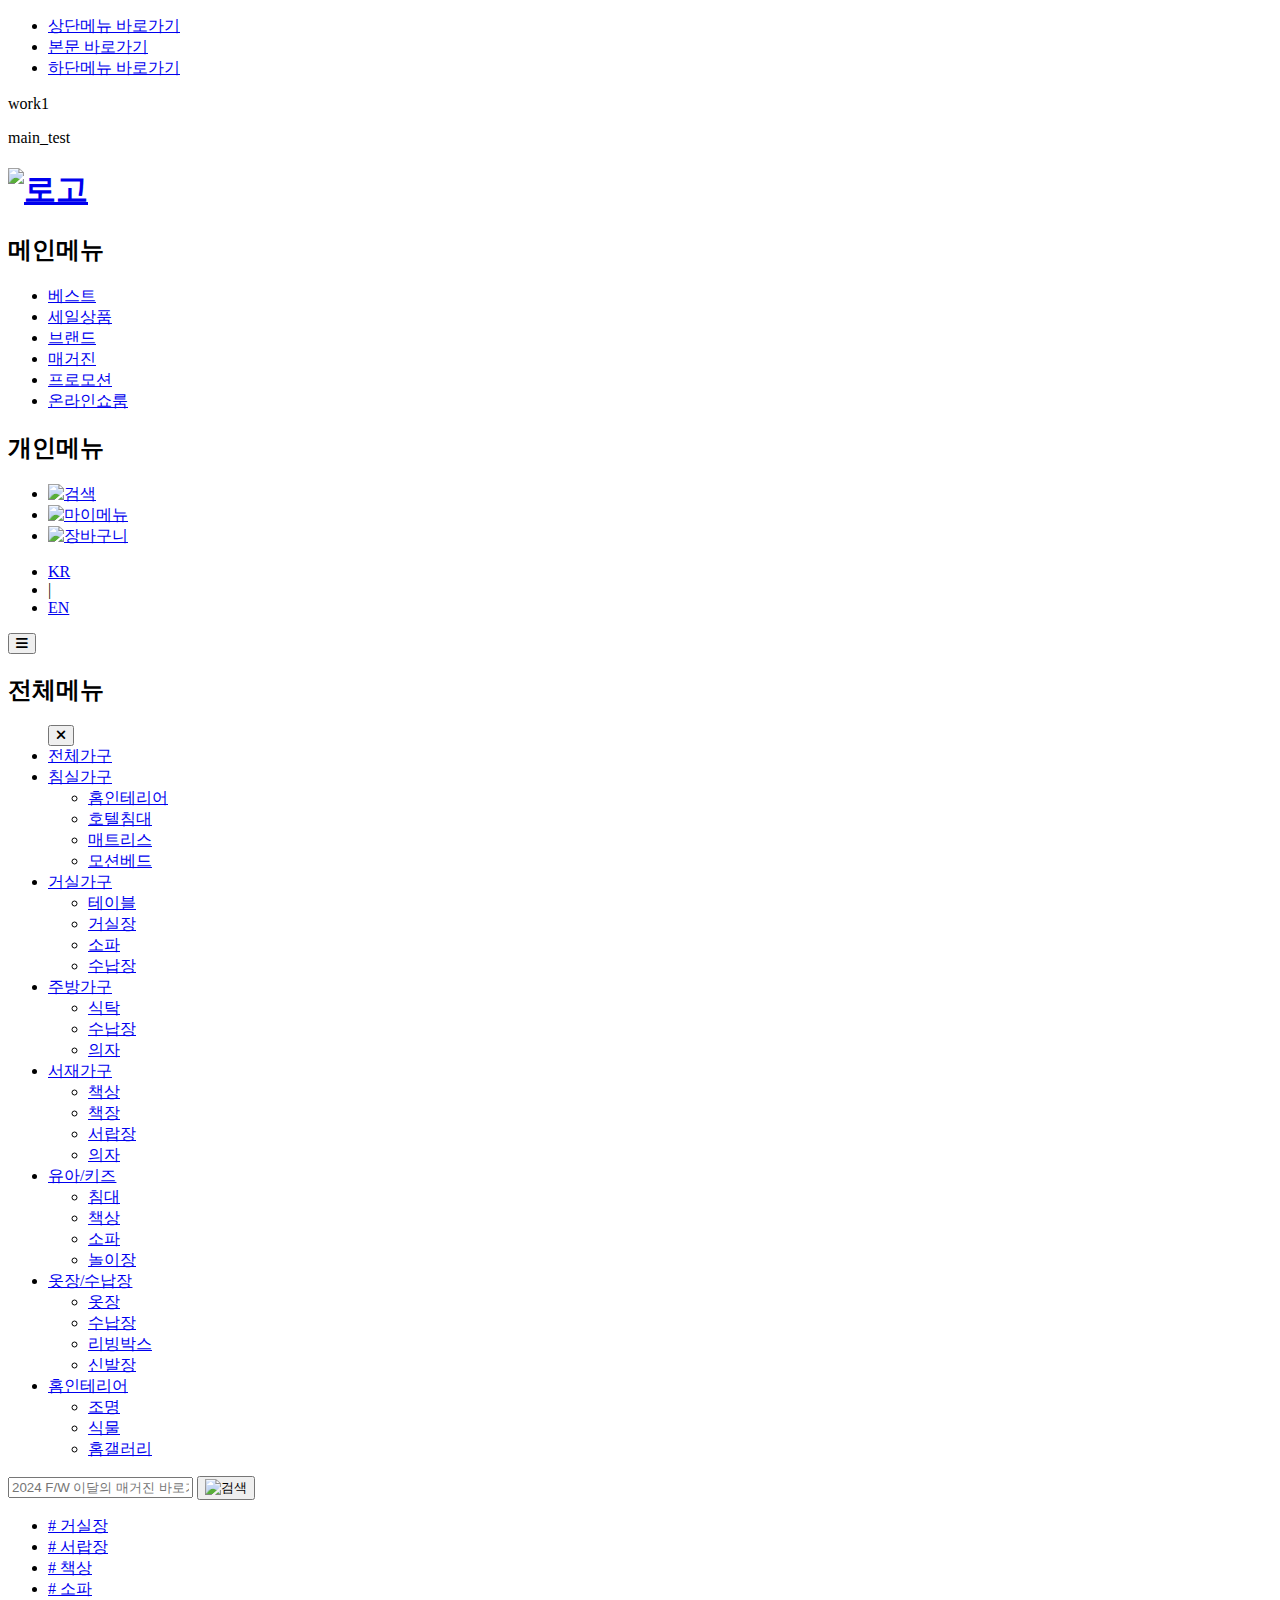
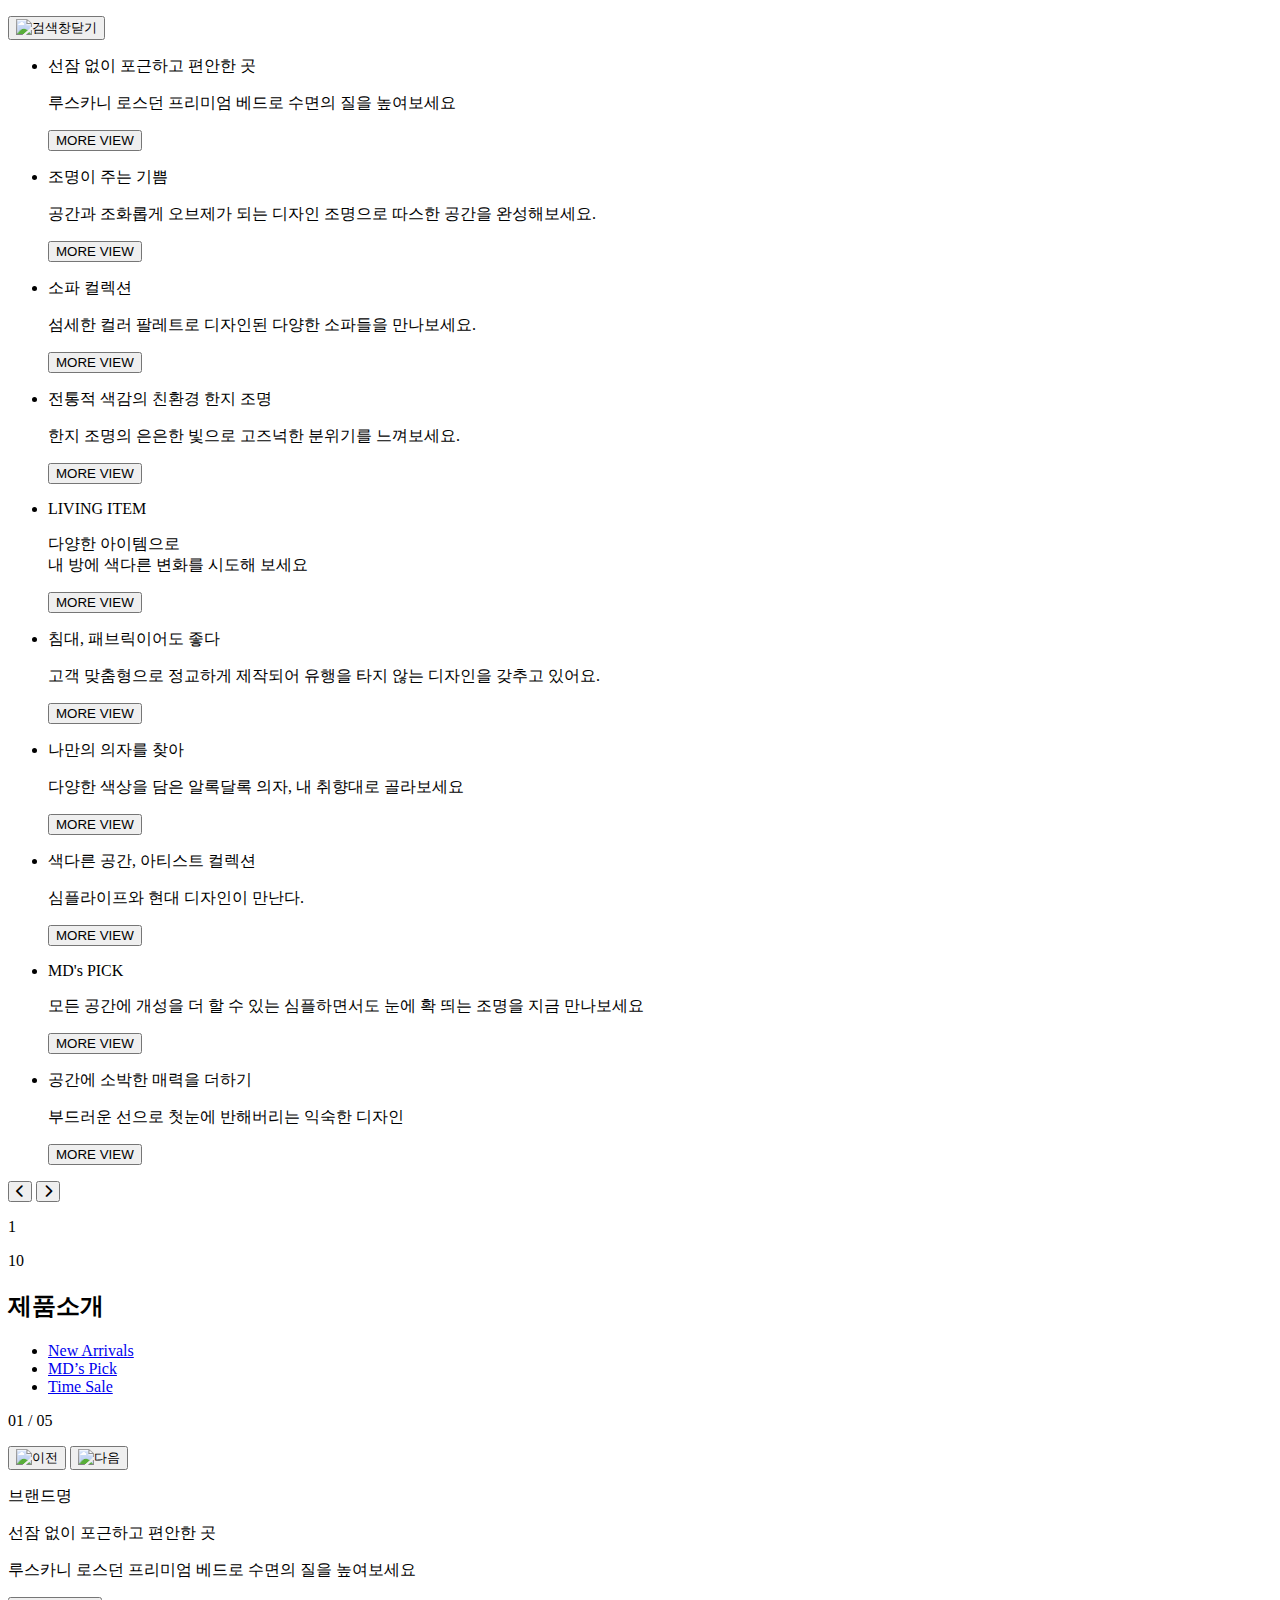
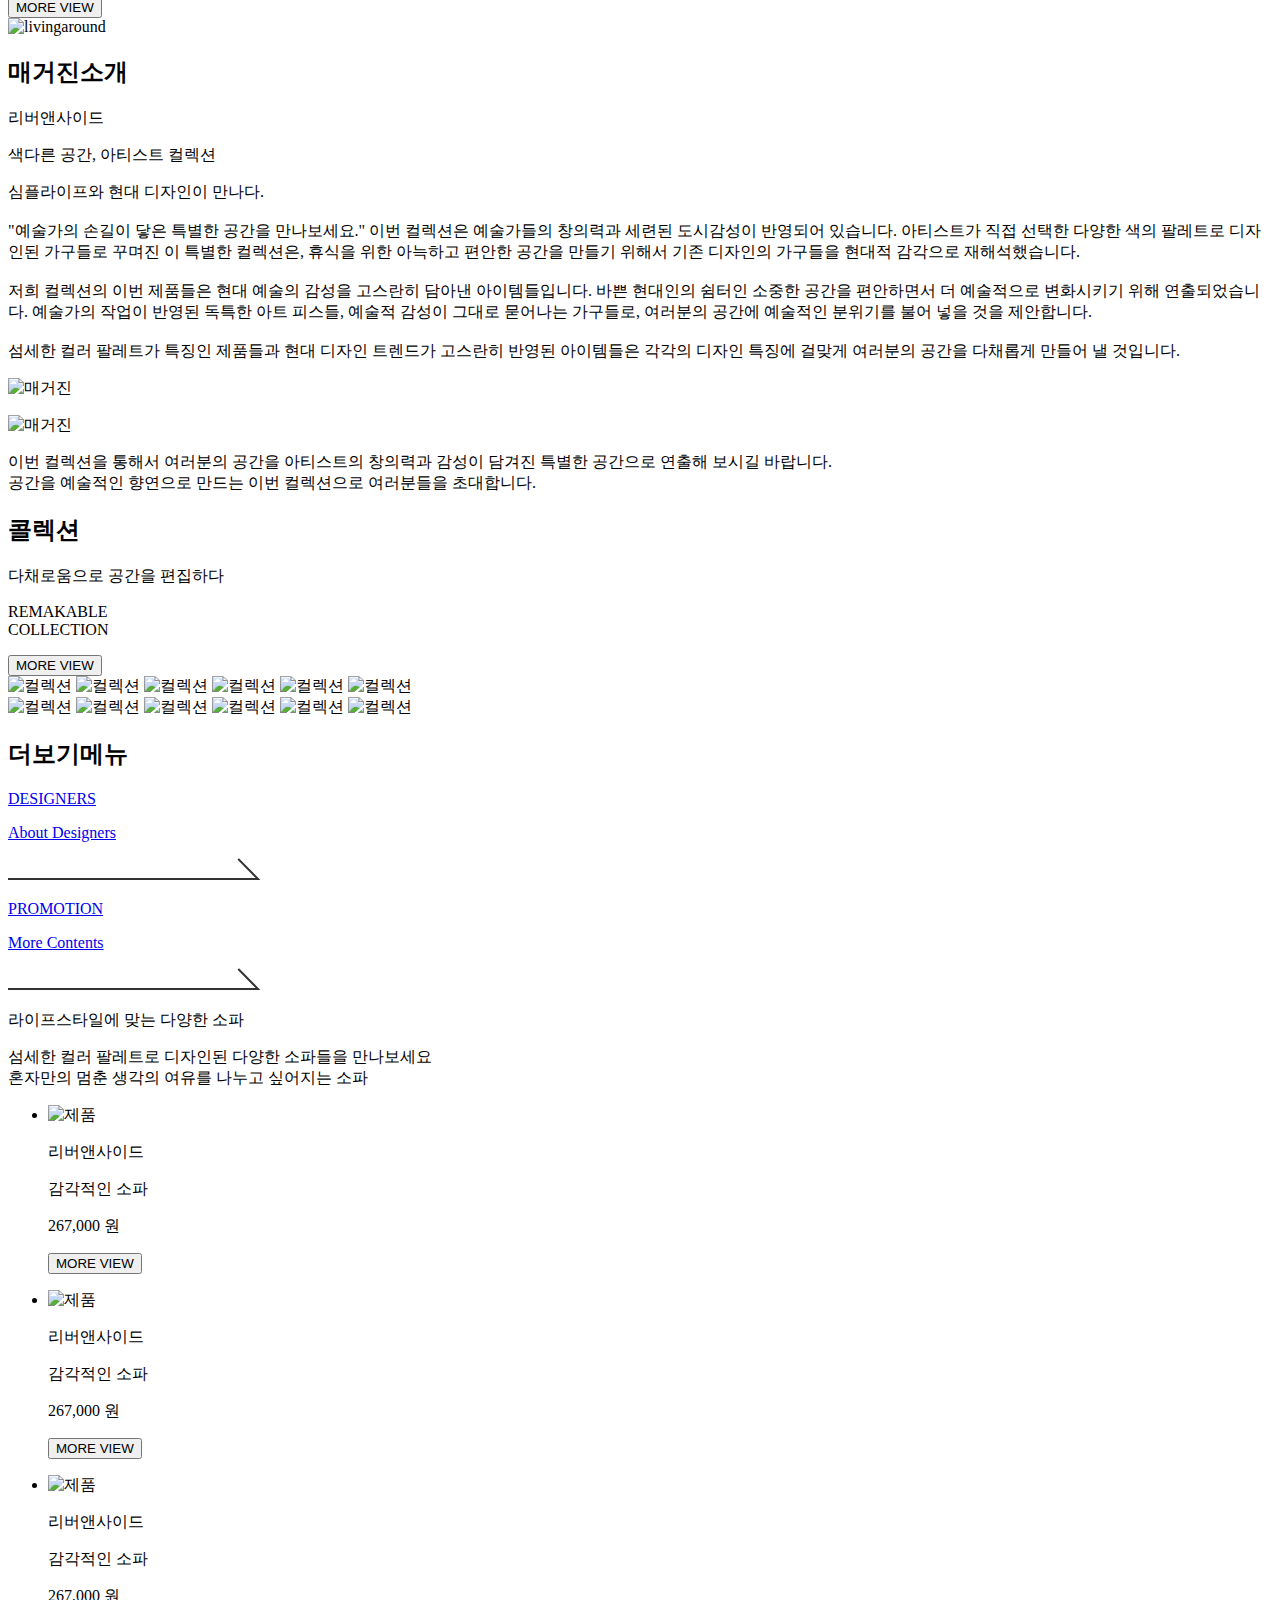
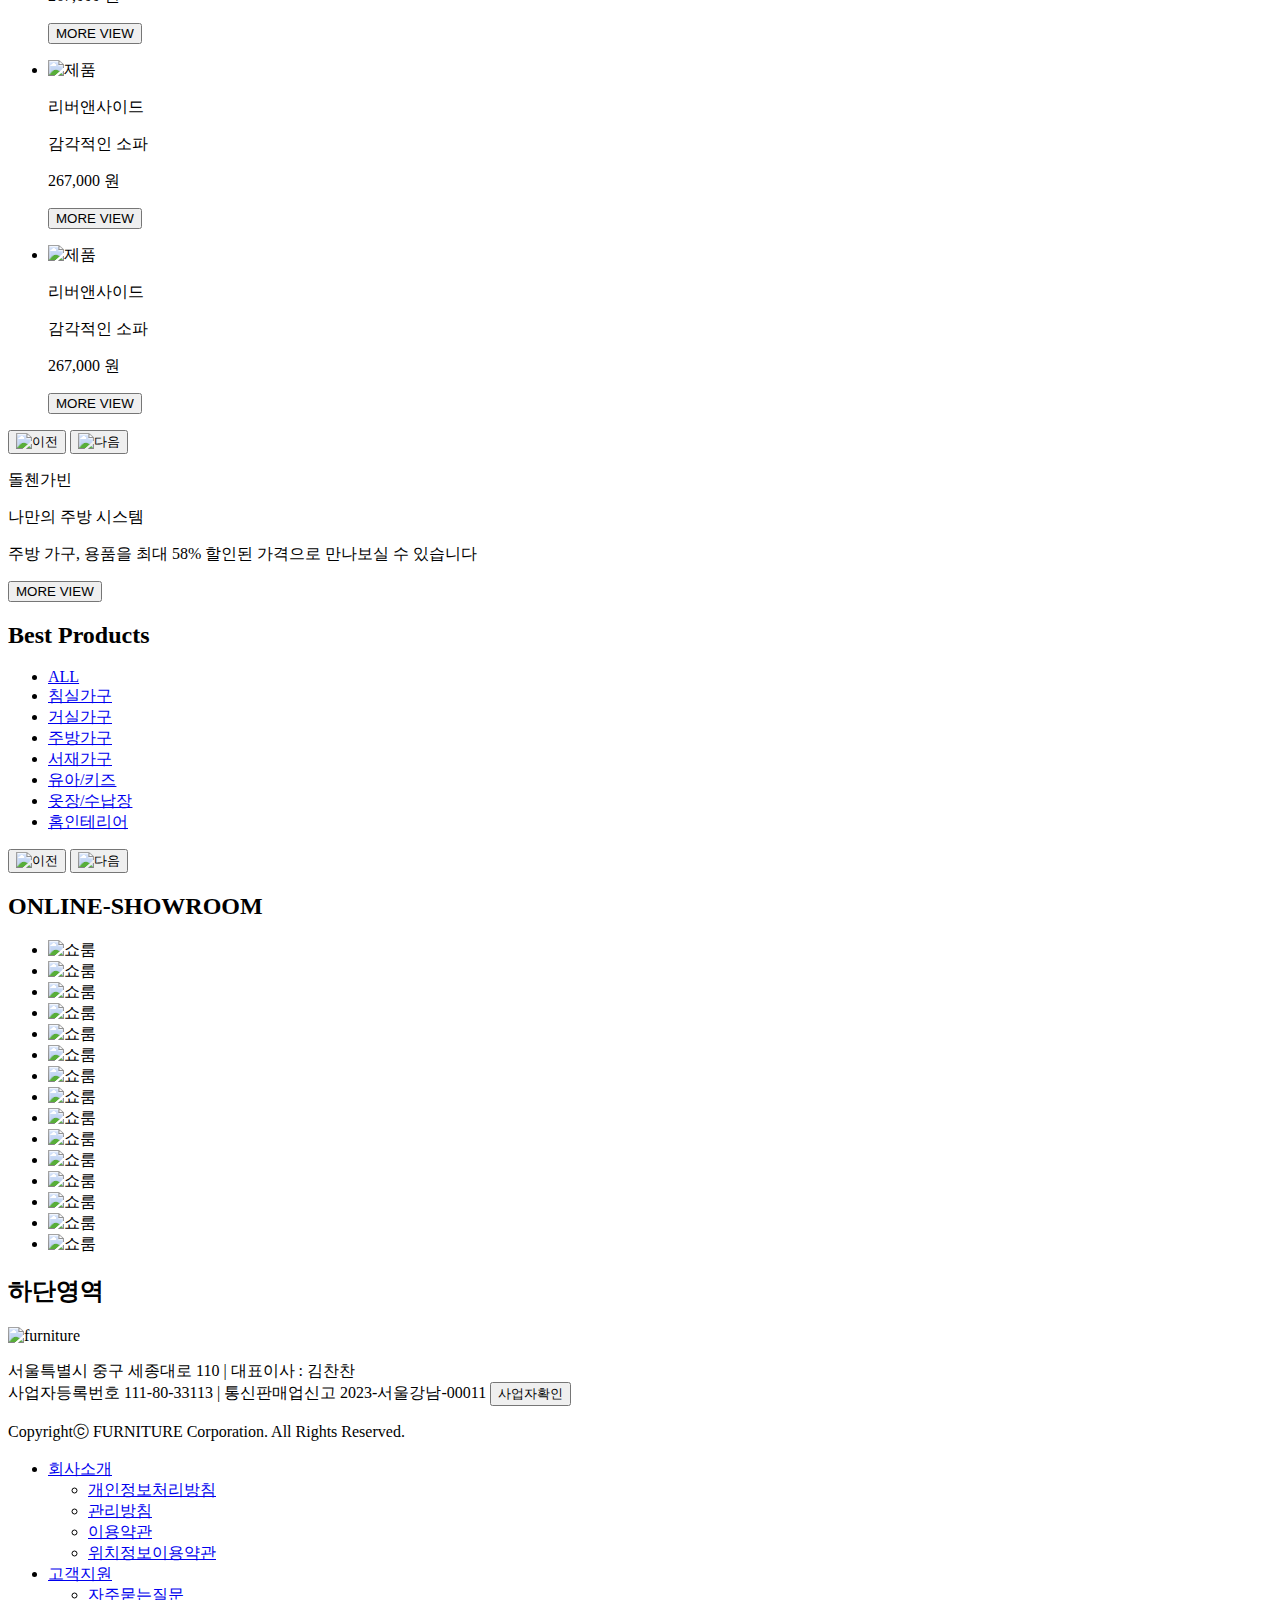
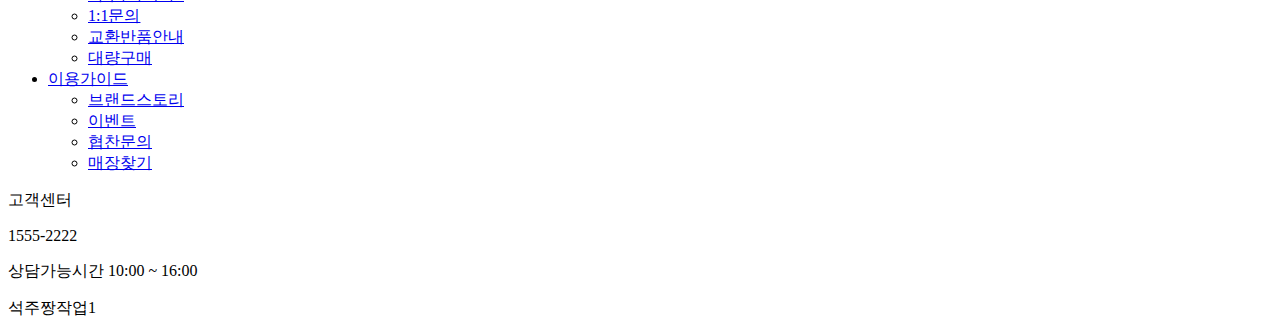
==== index.html @ 94e7807a "merge1" ====
<!DOCTYPE html>
<html lang="ko">
<head>
    <meta charset="UTF-8">
    <meta name="viewport" content="width=device-width, initial-scale=1.0">
    <link rel="stylesheet" href="/furniture/css/reset.css">
    <link rel="stylesheet" href="/furniture/css/common.css">
    <link rel="stylesheet" href="/furniture/css/main.css">
    <link rel='stylesheet' href='https://cdnjs.cloudflare.com/ajax/libs/pretendard/1.3.9/static/pretendard.min.css'/>
    <link rel='stylesheet' href='https://cdnjs.cloudflare.com/ajax/libs/font-awesome/6.4.2/css/all.min.css'/>
    <script src='https://cdnjs.cloudflare.com/ajax/libs/gsap/3.12.4/gsap.min.js'></script>
    <script src='https://cdnjs.cloudflare.com/ajax/libs/gsap/3.12.4/ScrollTrigger.min.js'></script> 
    <!-- gsap scrollTrigger 라이브러리 적용 (cdn.js 검색시 gsap 항목으로 들어가서 검색)-->  
    <script src='https://cdnjs.cloudflare.com/ajax/libs/axios/0.19.2/axios.min.js'></script>
    <!--axios 라이브러리 링크 -->
    <title>furniture</title>
    <script src="/furniture/js/search.js"></script>
    <script src="/furniture/js/nav.js"></script>
    <script src="/furniture/js/visual.js"></script>
    <script src="/furniture/js/contents.js"></script>
    <!-- <script src="/furniture/js/scrollbar.js"></script> -->
    </head>
    <body>
    <!--skipmenu-->
    <ul id="skipmenu_list">
        <li><a class="hidden" href="#">상단메뉴 바로가기</a></li>
        <li><a class="hidden" href="#">본문 바로가기</a></li>
        <li><a class="hidden" href="#">하단메뉴 바로가기</a></li>
    </ul>
    <header>
        <p>work1</p>
        <p>main_test</p>
        <h1><a href="/furniture/index.html"><img src="/furniture/images/logo.png" alt="로고"></a></h1>
        <nav id="mainmenu">
            <h2 class="hidden">메인메뉴</h2>
            <ul id="mainmenu_list">
                <li><a href="/furniture/best/best.html">베스트</a></li>
                <li><a href="#">세일상품</a></li>
                <li><a href="#">브랜드</a></li>
                <li><a href="#">매거진</a></li>
                <li><a href="#">프로모션</a></li>
                <li><a href="#">온라인쇼룸</a></li>
            </ul>
        </nav>
        <nav id="mymenu">
            <h2 class="hidden">개인메뉴</h2>
            <ul id="mymenu_list">
                <li><a href="#" id="search_open_btn"><img src="/furniture/images/icon_search.png" alt="검색"></a></li>
                <li><a href="#"><img src="/furniture/images/icon_my.png" alt="마이메뉴"></a></li>
                <li><a href="#"><img src="/furniture/images/icon_cart.png" alt="장바구니"></a></li>
            </ul>
        </nav>
        <div id="language">
            <ul id="language_list">
                <li><a href="#">KR</a></li>
                <li>|</li>
                <li><a href="#">EN</a></li>
            </ul>
        </div>   
        <button id="menu_btn"><i class="fa-solid fa-bars"></i></button>
        <nav id="item_menu">
            <h2 class="hidden">전체메뉴</h2>
            <ul id="item_menu_list">
                <button id="item_close_btn"><i class="fa-solid fa-xmark"></i></button>
                <li><a href="#">전체가구</a></li>
                <li><a href="#">침실가구</a>
                    <ul class="item_submenu_list">
                        <li><a href="#">홈인테리어</a></li>
                        <li><a href="#">호텔침대</a></li>
                        <li><a href="#">매트리스</a></li>
                        <li><a href="#">모션베드</a></li>
                    </ul>
                </li>
                <li><a href="#">거실가구</a>
                    <ul class="item_submenu_list">
                        <li><a href="#">테이블</a></li>
                        <li><a href="#">거실장</a></li>
                        <li><a href="#">소파</a></li>
                        <li><a href="#">수납장</a></li>

                    </ul>
                </li>
                <li><a href="#">주방가구</a>
                    <ul class="item_submenu_list">
                        <li><a href="#">식탁</a></li>
                        <li><a href="#">수납장</a></li>
                        <li><a href="#">의자</a></li>
                    </ul>
                </li>
                <li><a href="#">서재가구</a>
                    <ul class="item_submenu_list">
                        <li><a href="#">책상</a></li>
                        <li><a href="#">책장</a></li>
                        <li><a href="#">서랍장</a></li>
                        <li><a href="#">의자</a></li>
                    </ul>
                </li>
                <li><a href="#">유아/키즈</a>
                    <ul class="item_submenu_list">
                        <li><a href="#">침대</a></li>
                        <li><a href="#">책상</a></li>
                        <li><a href="#">소파</a></li>
                        <li><a href="#">놀이장</a></li>
                    </ul>
                </li>
                <li><a href="#">옷장/수납장</a>
                    <ul class="item_submenu_list">
                        <li><a href="#">옷장</a></li>
                        <li><a href="#">수납장</a></li>
                        <li><a href="#">리빙박스</a></li>
                        <li><a href="#">신발장</a></li>
                    </ul>
                </li>
                <li><a href="#">홈인테리어</a>
                    <ul class="item_submenu_list">
                        <li><a href="#">조명</a></li>
                        <li><a href="#">식물</a></li>
                        <li><a href="#">홈갤러리</a></li>
                    </ul>
                </li>
            </ul>
        </nav>
        <div id="search">
            <form action="get">
                <input id="search_bar" type="text" placeholder="2024 F/W 이달의 매거진 바로가기">
                <button id="search_btn"><img src="/furniture/images/icon_search.png" alt="검색"></button>
            </form>
            <div id="search_inner">
                <ul id="tag_list">
                    <li><a href="#"># 거실장</a></li>
                    <li><a href="#"># 서랍장</a></li>
                    <li><a href="#"># 책상</a></li>
                    <li><a href="#"># 소파</a></li>
                </ul>
            </div>
            <button id="search_close_btn"><img src="/furniture/images/search_close_btn.png" alt="검색창닫기"></button>
        </div>
    </header>
    <section id="visual">
        <ul id="visual_list">
            <li>
                <p class="visual_title">선잠 없이 포근하고 편안한 곳</p>
                <p class="visual_text">루스카니 로스던 프리미엄 베드로 수면의 질을 높여보세요</p>
                <button class="visual_btn">MORE VIEW</button>
            </li>
            <li>
                <p class="visual_title">조명이 주는 기쁨</p>
                <p class="visual_text">공간과 조화롭게 오브제가 되는 디자인 조명으로 따스한 공간을 완성해보세요.</p>
                <button class="visual_btn">MORE VIEW</button>
            </li>
            <li>
                <p class="visual_title">소파 컬렉션</p>
                <p class="visual_text">섬세한 컬러 팔레트로 디자인된 다양한 소파들을 만나보세요.</p>
                <button class="visual_btn">MORE VIEW</button>
            </li>
            <li>
                <p class="visual_title">전통적 색감의 친환경 한지 조명</p>
                <p class="visual_text">한지 조명의 은은한 빛으로 고즈넉한 분위기를 느껴보세요.</p>
                <button class="visual_btn">MORE VIEW</button>
            </li>
            <li>
                <p class="visual_title">LIVING ITEM</p>
                <p class="visual_text">다양한 아이템으로<br>
                    내 방에 색다른 변화를 시도해 보세요</p>
                <button class="visual_btn">MORE VIEW</button>
            </li>
            <li>
                <p class="visual_title">침대, 패브릭이어도 좋다</p>
                <p class="visual_text">고객 맞춤형으로 정교하게 제작되어 
                    유행을 타지 않는 디자인을 갖추고 있어요.</p>
                <button class="visual_btn">MORE VIEW</button>
            </li>
            <li>
                <p class="visual_title">나만의 의자를 찾아</p>
                <p class="visual_text">다양한 색상을 담은 알록달록 의자,
                    내 취향대로 골라보세요</p>
                <button class="visual_btn">MORE VIEW</button>
            </li>
            <li>
                <p class="visual_title">색다른 공간, 아티스트 컬렉션
                </p>
                <p class="visual_text">심플라이프와 현대 디자인이 만난다. </p>
                <button class="visual_btn">MORE VIEW</button>
            </li>
            <li>
                <p class="visual_title">MD's PICK</p>
                <p class="visual_text">모든 공간에 개성을 더  할 수 있는 심플하면서도 
                    눈에 확 띄는 조명을 지금 만나보세요</p>
                <button class="visual_btn">MORE VIEW</button>
            </li>
            <li>
                <p class="visual_title">공간에 소박한 매력을 더하기</p>
                <p class="visual_text">부드러운 선으로 첫눈에 반해버리는 익숙한 디자인</p>
                <button class="visual_btn">MORE VIEW</button>
            </li>
        </ul>
        <button id="visual_prev_btn"><i class="fa-solid fa-chevron-left"></i></button>
        <button id="visual_next_btn"><i class="fa-solid fa-chevron-right"></i></button>
        <div id="visual_bar"><p id="visual_first_index">1</p><span></span>
            <p id="visual_last_index">10</p></div>
    </section>
    <section id="intro">
        <h2 class="hidden">제품소개</h2>
        <div id="intro_tabmenu_wrap">
            <ul id="intro_tabmenu_list">
              <li class="selected"><a href="#">New Arrivals</a></li>
              <li><a href="#">MD’s Pick</a></li>
              <li><a href="#">Time Sale</a></li>
            </ul>
        </div>
        <div id="intro_panel_wrap">
            <div id="intro_data"><!--데이터불러옴-->
            </div>          
              <p id="intro_index"><span id="intro_current_index">01</span> / 05</p>
              <button id="intro_prev_btn"><img src="/furniture/images/intro_prev_btn.png" alt="이전"></button>
              <button id="intro_next_btn">
                <img src="/furniture/images/intro_next_btn.png" alt="다음">
              </button>
            </div>
    </section>
    <section id="banner_00">
        <p class="banner_brand" id="banner_00_brand">브랜드명</p>
        <p class="banner_title" id="banner_00_title">선잠 없이 포근하고 편안한 곳</p>
        <p class="banner_text" id="banner_00_text">루스카니 로스던 프리미엄 베드로 수면의 질을 높여보세요</p>
        <button id="banner_00_btn">MORE VIEW</button>
    </section>
    <section id="banner_01">
        <img src="/furniture/images/banner_01_logo.png" alt="livingaround">
    </section>
    <section id="magazine">
        <h2 class="hidden">매거진소개</h2>
        <div id="magazine_text_wrap">
            <p id="magazine_brand">리버앤사이드</p>
                <p id="magazine_title">
                   <span></span><span>색</span><span>다</span><span>른</span><span> </span><span>공</span><span>간</span><span>,</span><span> </span><span>아</span><span>티</span><span>스</span><span>트</span><span> </span><span>컬</span><span>렉</span><span>션</span>
                </p>
                <p id="magazine_text">
                    <span></span><span>심</span><span>플</span><span>라</span><span>이</span><span>프</span><span>와</span><span> </span><span>현</span><span>대</span><span> </span><span>디</span><span>자</span><span>인</span><span>이</span><span> </span><span>만</span><span>나</span><span>다</span><span>.</span>
                <br><br>
                <span>"</span><span>예</span><span>술</span><span>가</span><span>의</span><span> </span><span>손</span><span>길</span><span>이</span><span> </span><span>닿</span><span>은</span><span> </span><span>특</span><span>별</span><span>한</span><span> </span><span>공</span><span>간</span><span>을</span><span> </span><span>만</span><span>나</span><span>보</span><span>세</span><span>요</span><span>.</span><span>"</span><span> </span><span>이</span><span>번</span><span> </span><span>컬</span><span>렉</span><span>션</span><span>은</span><span> </span><span>예</span><span>술</span><span>가</span><span>들</span><span>의</span><span> </span><span>창</span><span>의</span><span>력</span><span>과</span><span> </span><span>세</span><span>련</span><span>된</span><span> </span><span>도</span><span>시</span><span>감</span><span>성</span><span>이</span><span> </span><span>반</span><span>영</span><span>되</span><span>어</span><span> </span><span>있</span><span>습</span><span>니</span><span>다</span><span>.</span>
                <span>아</span><span>티</span><span>스</span><span>트</span><span>가</span><span> </span><span>직</span><span>접</span><span> </span><span>선</span><span>택</span><span>한</span><span> </span><span>다</span><span>양</span><span>한</span><span> </span><span>색</span><span>의</span><span> </span><span>팔</span><span>레</span><span>트</span><span>로</span><span> </span><span>디</span><span>자</span><span>인</span><span>된</span><span> </span><span>가</span><span>구</span><span>들</span><span>로</span><span> </span><span>꾸</span><span>며</span><span>진</span><span> </span><span>이</span><span> </span><span>특</span><span>별</span><span>한</span><span> </span><span>컬</span><span>렉</span><span>션</span><span>은</span><span>,</span><span> </span><span>휴</span><span>식</span><span>을</span><span> </span><span>위</span><span>한</span><span> </span><span>아</span><span>늑</span><span>하</span><span>고</span><span> </span><span>편</span><span>안</span><span>한</span><span> </span><span>공</span><span>간</span><span>을</span><span> </span><span>만</span><span>들</span><span>기</span><span> </span><span>위</span><span>해</span><span>서</span><span> </span><span>기</span><span>존</span><span> </span><span>디</span><span>자</span><span>인</span><span>의</span><span> </span><span>가</span><span>구</span><span>들</span><span>을</span><span> </span><span>현</span><span>대</span><span>적</span><span> </span><span>감</span><span>각</span><span>으</span><span>로</span><span> </span><span>재</span><span>해</span><span>석</span><span>했</span><span>습</span><span>니</span><span>다</span><span>.</span>
                <br><br>
                <span>저</span><span>희</span><span> </span><span>컬</span><span>렉</span><span>션</span><span>의</span><span> </span><span>이</span><span>번</span><span> </span><span>제</span><span>품</span><span>들</span><span>은</span><span> </span><span>현</span><span>대</span><span> </span><span>예</span><span>술</span><span>의</span><span> </span><span>감</span><span>성</span><span>을</span><span> </span><span>고</span><span>스</span><span>란</span><span>히</span><span> </span><span>담</span><span>아</span><span>낸</span><span> </span><span>아</span><span>이</span><span>템</span><span>들</span><span>입</span><span>니</span><span>다</span><span>.</span><span> </span><span>바</span><span>쁜</span><span> </span><span>현</span><span>대</span><span>인</span><span>의</span><span> </span><span>쉼</span><span>터</span><span>인</span><span> </span><span>소</span><span>중</span><span>한</span><span> </span><span>공</span><span>간</span><span>을</span><span> </span><span>편</span><span>안</span><span>하</span><span>면</span><span>서</span><span> </span><span>더</span><span> </span><span>예</span><span>술</span><span>적</span><span>으</span><span>로</span><span> </span><span>변</span><span>화</span><span>시</span><span>키</span><span>기</span><span> </span><span>위</span><span>해</span><span> </span><span>연</span><span>출</span><span>되</span><span>었</span><span>습</span><span>니</span><span>다</span><span>.</span><span> </span><span>예</span><span>술</span><span>가</span><span>의</span><span> </span><span>작</span><span>업</span><span>이</span><span> </span><span>반</span><span>영</span><span>된</span><span> </span><span>독</span><span>특</span><span>한</span><span> </span><span>아</span><span>트</span><span> </span><span>피</span><span>스</span><span>들</span><span>,</span><span>
                </span<span>예</span><span>술</span><span>적</span><span> </span><span>감</span><span>성</span><span>이</span><span> </span><span>그</span><span>대</span><span>로</span><span> </span><span>묻</span><span>어</span><span>나</span><span>는</span><span> </span><span>가</span><span>구</span><span>들</span><span>로</span><span>,</span><span> </span><span>여</span><span>러</span><span>분</span><span>의</span><span> </span><span>공</span><span>간</span><span>에</span><span> </span><span>예</span><span>술</span><span>적</span><span>인</span><span> </span><span>분</span><span>위</span><span>기</span><span>를</span><span> </span><span>불</span><span>어</span><span> </span><span>넣</span><span>을</span><span> </span><span>것</span><span>을</span><span> </span><span>제</span><span>안</span><span>합</span><span>니</span><span>다</span><span>.</span>
                <br><br>
                <span>섬</span><span>세</span><span>한</span><span> </span><span>컬</span><span>러</span><span> </span><span>팔</span><span>레</span><span>트</span><span>가</span><span> </span><span>특</span><span>징</span><span>인</span><span> </span><span>제</span><span>품</span><span>들</span><span>과</span><span> </span><span>현</span><span>대</span><span> </span><span>디</span><span>자</span><span>인</span><span> </span><span>트</span><span>렌</span><span>드</span><span>가</span><span> </span><span>고</span><span>스</span><span>란</span><span>히</span><span> </span><span>반</span><span>영</span><span>된</span><span> </span><span>아</span><span>이</span><span>템</span><span>들</span><span>은</span><span> </span>
                <span>각</span><span>각</span><span>의</span><span> </span><span>디</span><span>자</span><span>인</span><span> </span><span>특</span><span>징</span><span>에</span><span> </span><span>걸</span><span>맞</span><span>게</span><span> </span><span>여</span><span>러</span><span>분</span><span>의</span><span> </span><span>공</span><span>간</span><span>을</span><span> </span><span>다</span><span>채</span><span>롭</span><span>게</span><span> </span><span>만</span><span>들</span><span>어</span><span> </span><span>낼</span><span> </span><span>것</span><span>입</span><span>니</span><span>다</span><span>.</span>

                </p>
        </div>        
        <p id="magazine_img_00"><img src="/furniture/images/magazine_00.jpg" alt="매거진"></p>
        <p id="magazine_img_01"><img src="/furniture/images/magazine_01.jpg" alt="매거진"></p>
        <p id="magazine_comment">이번 컬렉션을 통해서 여러분의 공간을 아티스트의 창의력과 감성이 담겨진 특별한 공간으로 연출해 보시길 바랍니다. <br>
            공간을 예술적인 향연으로 만드는 이번 컬렉션으로 여러분들을 초대합니다.</p>

    </section>
    <section id="collection">
        <h2 class="hidden">콜렉션</h2>
        <!-- <div id="collection_text"> -->
            <p class="banner_brand">다채로움으로 공간을 편집하다</p>
            <p class="collection_title">REMAKABLE<br>COLLECTION</p>
            <button class="visual_btn">MORE VIEW</button>
        <!-- </div> -->
        <div id="collection_inner">
            <div id="collection_img_left" class="collection_img">
                <img src="/furniture/images/collection_00.jpg" alt="컬렉션">
                <img src="/furniture/images/collection_01.jpg" alt="컬렉션">
                <img src="/furniture/images/collection_02.jpg" alt="컬렉션">
                <img src="/furniture/images/collection_00.jpg" alt="컬렉션">
                <img src="/furniture/images/collection_01.jpg" alt="컬렉션">
                <img src="/furniture/images/collection_02.jpg" alt="컬렉션">
            </div>
            <div id="collection_img_right" class="collection_img">
                <img src="/furniture/images/collection_03.jpg" alt="컬렉션">
                <img src="/furniture/images/collection_04.jpg" alt="컬렉션">
                <img src="/furniture/images/collection_05.jpg" alt="컬렉션">
                <img src="/furniture/images/collection_03.jpg" alt="컬렉션">
                <img src="/furniture/images/collection_04.jpg" alt="컬렉션">
                <img src="/furniture/images/collection_05.jpg" alt="컬렉션">
    
            </div>
        </div> 
    </section>
    <section id="designer">
        <h2 class="hidden">더보기메뉴</h2>
        <div class="designer_inner"><a href="#">
            <p class="designer_text">DESIGNERS</p>
            <p class="designer_title">About Designers</p>
            <svg class="desinger_arrow" xmlns="http://www.w3.org/2000/svg" width="253" height="22" viewBox="0 0 253 22" fill="none">
                <path d="M0 21H250L230.277 1" stroke="#333333" stroke-width="2"/>
                </svg>
            </a>
        </div>
        <div class="designer_inner"><a href="#">
            <p class="designer_text">PROMOTION</p>
            <p class="designer_title">More Contents</p>
            <svg class="desinger_arrow" xmlns="http://www.w3.org/2000/svg" width="253" height="22" viewBox="0 0 253 22" fill="none">
                <path d="M0 21H250L230.277 1" stroke="#333333" stroke-width="2"/>
                </svg>
            </a>
        </div>

    </section>
    <section id="sofa">
        <div id="sofa_banner">
            <p id="sofa_banner_title">라이프스타일에 맞는 다양한 소파</p>
            <p id="sofa_banner_text">섬세한 컬러 팔레트로 디자인된 다양한 소파들을 만나보세요<br>
                혼자만의 멈춘 생각의 여유를 나누고 싶어지는 소파</p>
        </div>
        <div id="sofa_inner">
            <div id="sofa_img_wrap">
                <ul id="sofa_img_list">
                    <li>
                        <p class="sofa_img"><img src="/furniture/images/sofa_00.png" alt="제품"></p>
                        <p class="sofa_brand">리버앤사이드</p>
                        <p class="sofa_name">감각적인 소파</p>
                        <p class="sofa_price">267,000 원</p>
                        <button class="sofa_more_btn">MORE VIEW</button>
                    </li>
                    <li>
                        <p class="sofa_img"><img src="/furniture/images/sofa_01.png" alt="제품"></p>
                        <p class="sofa_brand">리버앤사이드</p>
                        <p class="sofa_name">감각적인 소파</p>
                        <p class="sofa_price">267,000 원</p>
                        <button class="sofa_more_btn">MORE VIEW</button>
                    </li>
                    <li>
                        <p class="sofa_img"><img src="/furniture/images/sofa_02.png" alt="제품"></p>
                        <p class="sofa_brand">리버앤사이드</p>
                        <p class="sofa_name">감각적인 소파</p>
                        <p class="sofa_price">267,000 원</p>
                        <button class="sofa_more_btn">MORE VIEW</button>
                    </li>
                    <li>
                        <p class="sofa_img"><img src="/furniture/images/sofa_03.png" alt="제품"></p>
                        <p class="sofa_brand">리버앤사이드</p>
                        <p class="sofa_name">감각적인 소파</p>
                        <p class="sofa_price">267,000 원</p>
                        <button class="sofa_more_btn">MORE VIEW</button>
                    </li>
                    <li>
                        <p class="sofa_img"><img src="/furniture/images/sofa_04.png" alt="제품"></p>
                        <p class="sofa_brand">리버앤사이드</p>
                        <p class="sofa_name">감각적인 소파</p>
                        <p class="sofa_price">267,000 원</p>
                        <button class="sofa_more_btn">MORE VIEW</button>
                    </li>
                </ul>
            </div>
            <button id="sofa_prev_btn"><img src="/furniture/images/intro_prev_btn.png" alt="이전"></button>
            <button id="sofa_next_btn"><img src="/furniture/images/intro_next_btn.png" alt="다음"></button>
        </div>
    </section>
    <section id="banner_02">
        <p id="banner_02_brand">돌첸가빈</p>
        <p id="banner_02_title">나만의 주방 시스템</p>
        <p id="banner_02_text">주방 가구, 용품을 최대 58% 할인된 가격으로 만나보실 수 있습니다</p>
        <button id="banner_02_btn">MORE VIEW</button>
    </section>
    <section id="best">
        <h2>Best Products</h2>
        <div id="best_tab">
            <ul id="best_tab_list">
                <li class="selected"><a href="#">ALL</a></li>
                <li><a href="#">침실가구</a></li>
                <li><a href="#">거실가구</a></li>
                <li><a href="#">주방가구</a></li>
                <li><a href="#">서재가구</a></li>
                <li><a href="#">유아/키즈</a></li>
                <li><a href="#">옷장/수납장</a></li>
                <li><a href="#">홈인테리어</a></li>
            </ul>
        </div>
        <div id="best_item">
            <!--data-->
        </div>
        <button id="best_prev_btn"><img src="/furniture/images/intro_prev_btn.png" alt="이전"></button>
        <button id="best_next_btn"><img src="/furniture/images/intro_next_btn.png" alt="다음"></button>
    </section>
    <section id="showroom">
        <div class="showroom_bg"></div>
        <h2>ONLINE-SHOWROOM</h2>
        <div id="film">
            <ul id="showroom_img_list">
                <li class="film_selected"><img src="/furniture/images/showroom_thum_00.jpg" alt="쇼룸"></li>
                <li><img src="/furniture/images/showroom_thum_01.jpg" alt="쇼룸"></li>
                <li><img src="/furniture/images/showroom_thum_02.jpg" alt="쇼룸"></li>
                <li><img src="/furniture/images/showroom_thum_03.jpg" alt="쇼룸"></li>
                <li><img src="/furniture/images/showroom_thum_04.jpg" alt="쇼룸"></li>
                <li><img src="/furniture/images/showroom_thum_05.jpg" alt="쇼룸"></li>
                <li><img src="/furniture/images/showroom_thum_06.jpg" alt="쇼룸"></li>
                <li><img src="/furniture/images/showroom_thum_07.jpg" alt="쇼룸"></li>
                <li><img src="/furniture/images/showroom_thum_08.jpg" alt="쇼룸"></li>
                <li><img src="/furniture/images/showroom_thum_09.jpg" alt="쇼룸"></li>
                <li><img src="/furniture/images/showroom_thum_10.jpg" alt="쇼룸"></li>
                <li><img src="/furniture/images/showroom_thum_11.jpg" alt="쇼룸"></li>
                <li><img src="/furniture/images/showroom_thum_12.jpg" alt="쇼룸"></li>
                <li><img src="/furniture/images/showroom_thum_13.jpg" alt="쇼룸"></li>
                <li><img src="/furniture/images/showroom_thum_14.jpg" alt="쇼룸"></li>
            </ul>
        </div>
    </section>
    <footer>
        <h2 class="hidden">하단영역</h2>
        <div id="company_info_wrap">
            <p id="company_logo"><img src="/furniture/images/footer_logo.png" alt="furniture"></p>
            <p id="company_info">서울특별시 중구 세종대로 110 | 대표이사 : 김찬찬 <br>사업자등록번호 111-80-33113 | 통신판매업신고 2023-서울강남-00011
            <button>사업자확인</button></p>
            <p id="copyright">Copyrightⓒ FURNITURE Corporation. All Rights Reserved.</p>
        </div>
        <div id="company_menu">
            <ul id="company_menu_list">
                <li><a href="#">회사소개</a>
                    <ul id="company_sub_menu_list">
                        <li><a href="#">개인정보처리방침</a></li>
                        <li><a href="#">관리방침</a></li>
                        <li><a href="#">이용약관</a></li>
                        <li><a href="#">위치정보이용약관</a></li>
                    </ul>
                </li>
                <li><a href="#">고객지원</a>
                    <ul id="company_sub_menu_list">
                        <li><a href="#">자주묻는질문</a></li>
                        <li><a href="#">1:1문의</a></li>
                        <li><a href="#">교환반품안내</a></li>
                        <li><a href="#">대량구매</a></li>
                    </ul>
                </li>
                <li><a href="#">이용가이드</a>
                    <ul id="company_sub_menu_list">
                        <li><a href="#">브랜드스토리</a></li>
                        <li><a href="#">이벤트</a></li>
                        <li><a href="#">협찬문의</a></li>
                        <li><a href="#">매장찾기</a></li>
                    </ul>
                </li>
            </ul>
        </div>
        <div id="company_help">
            <p id="company_help_text">고객센터</p>
            <p id="company_number">1555-2222</p>
            <p id="company_time">상담가능시간 10:00 ~ 16:00</p>
        </div>
    </footer>
    <div class="scrollbar">
        <div class="scrollbar_thumb"></div>
    </div>
	<p>석주짱작업1</p>
    </body>
    </html>
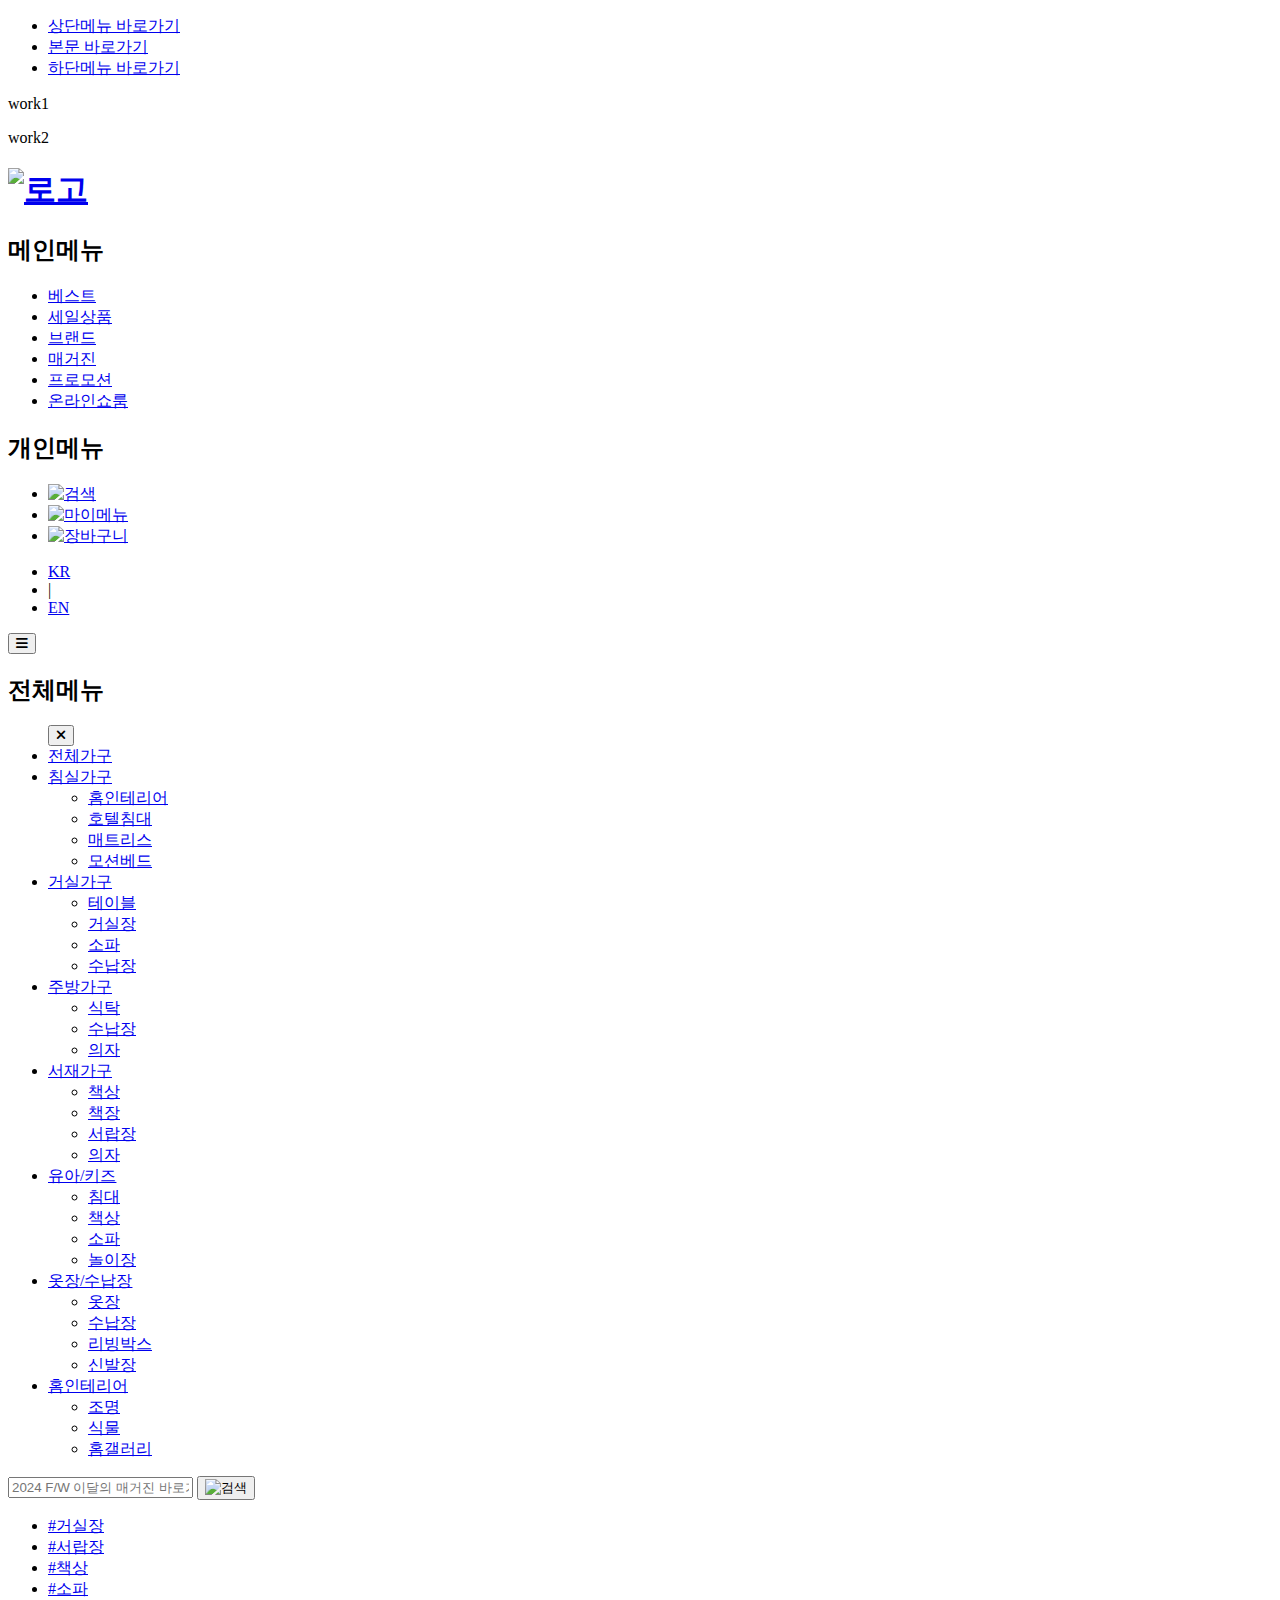
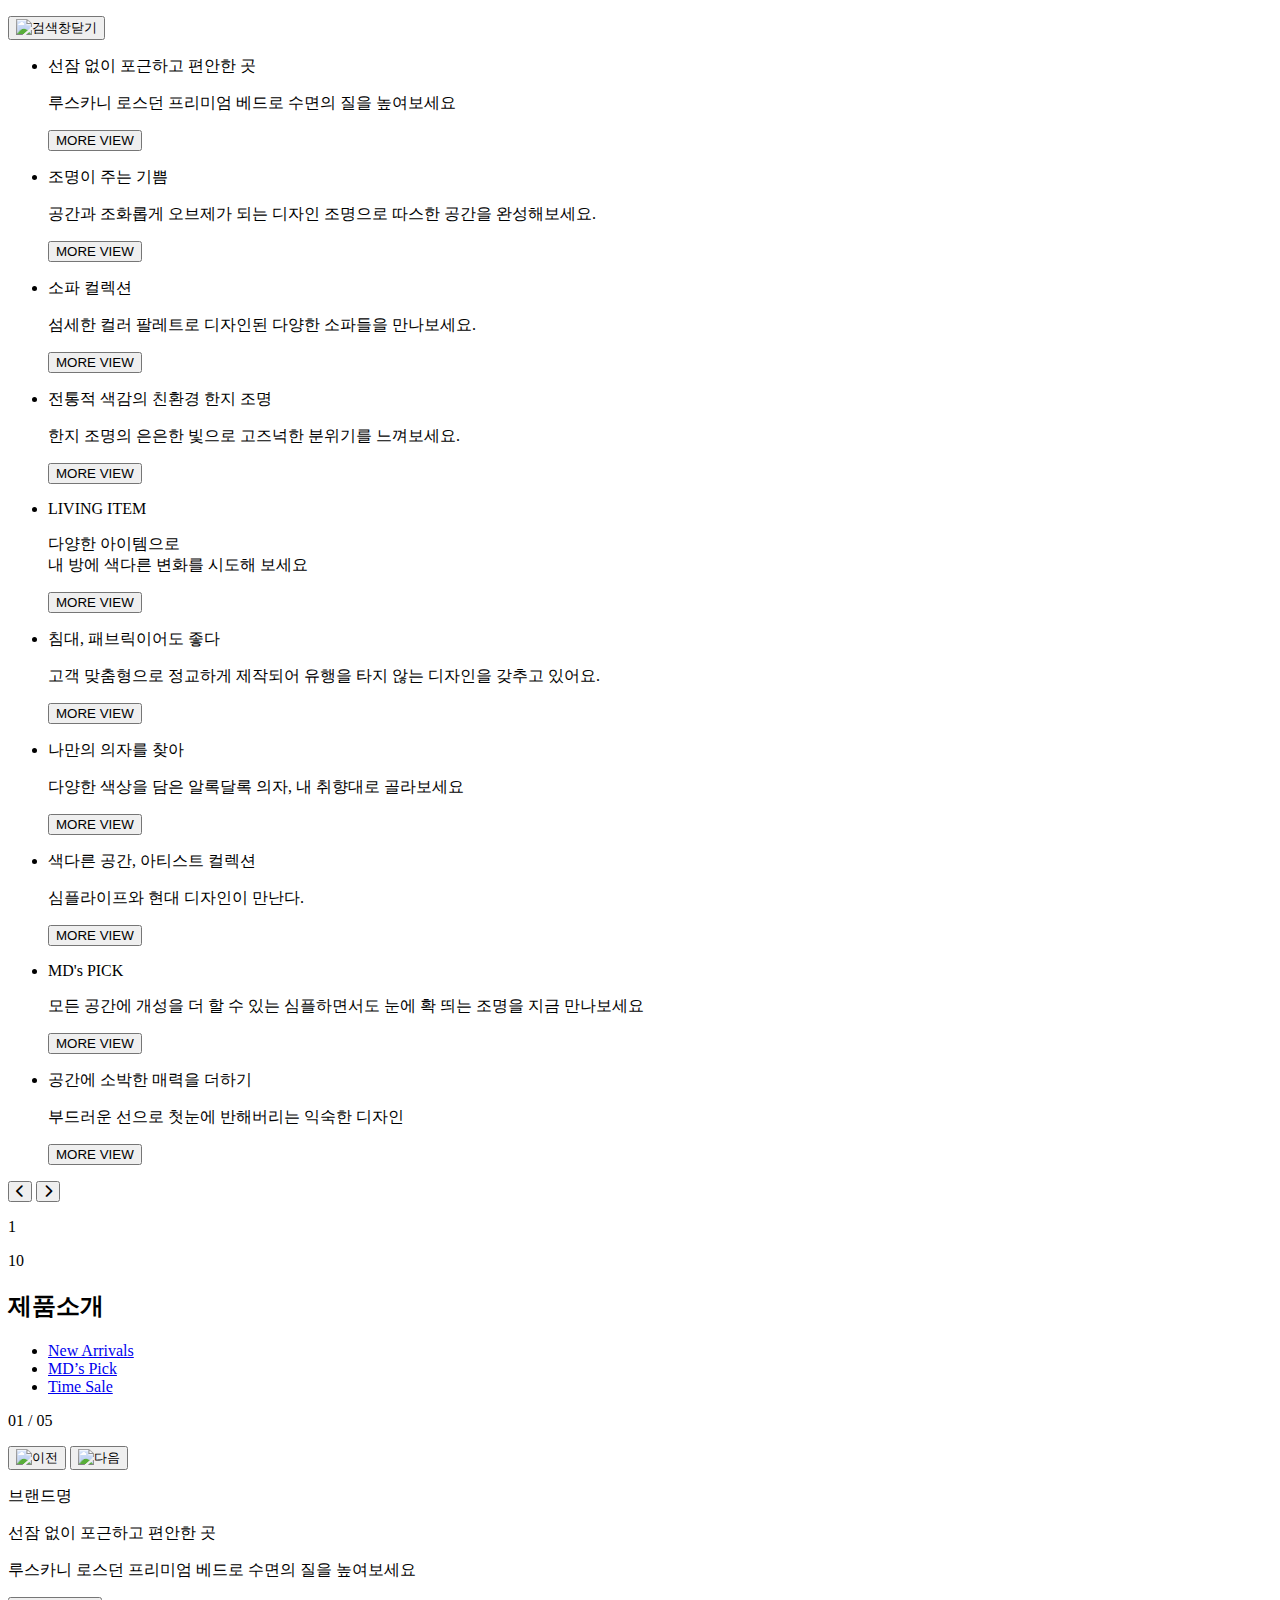
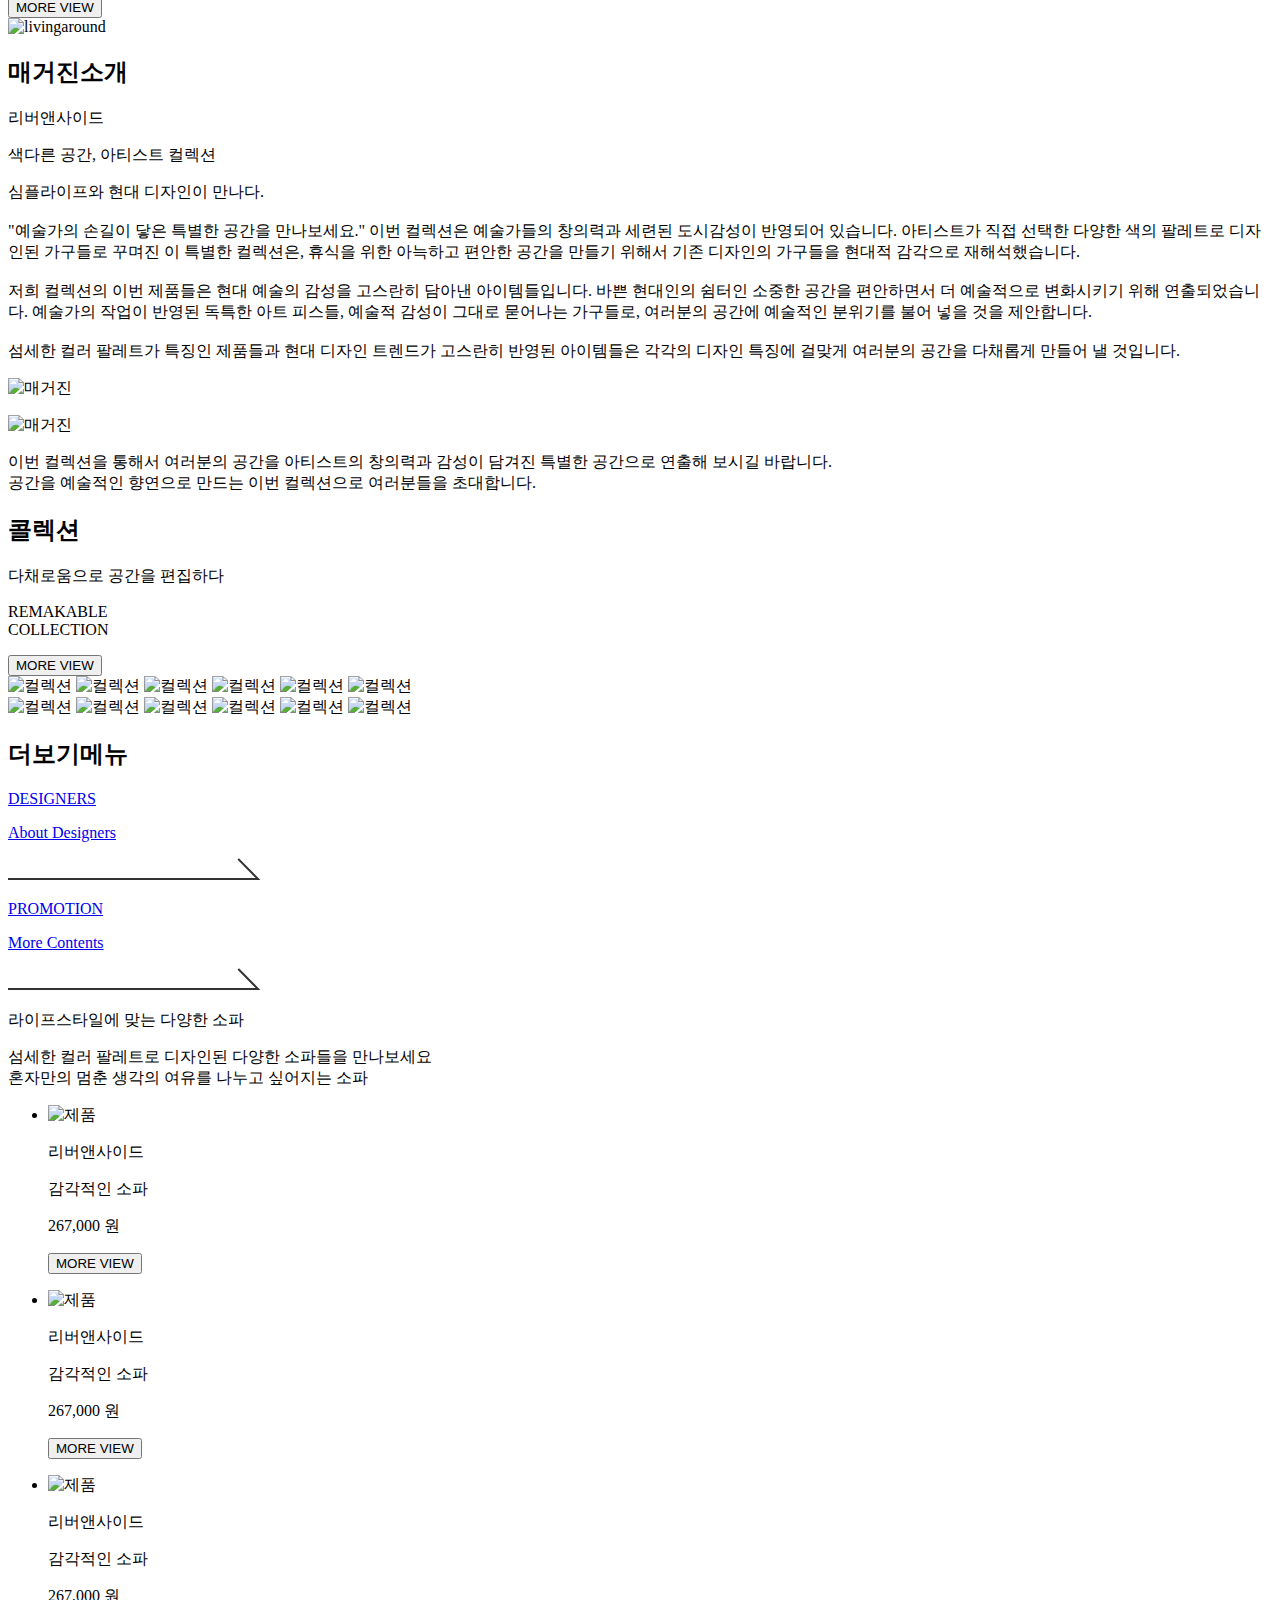
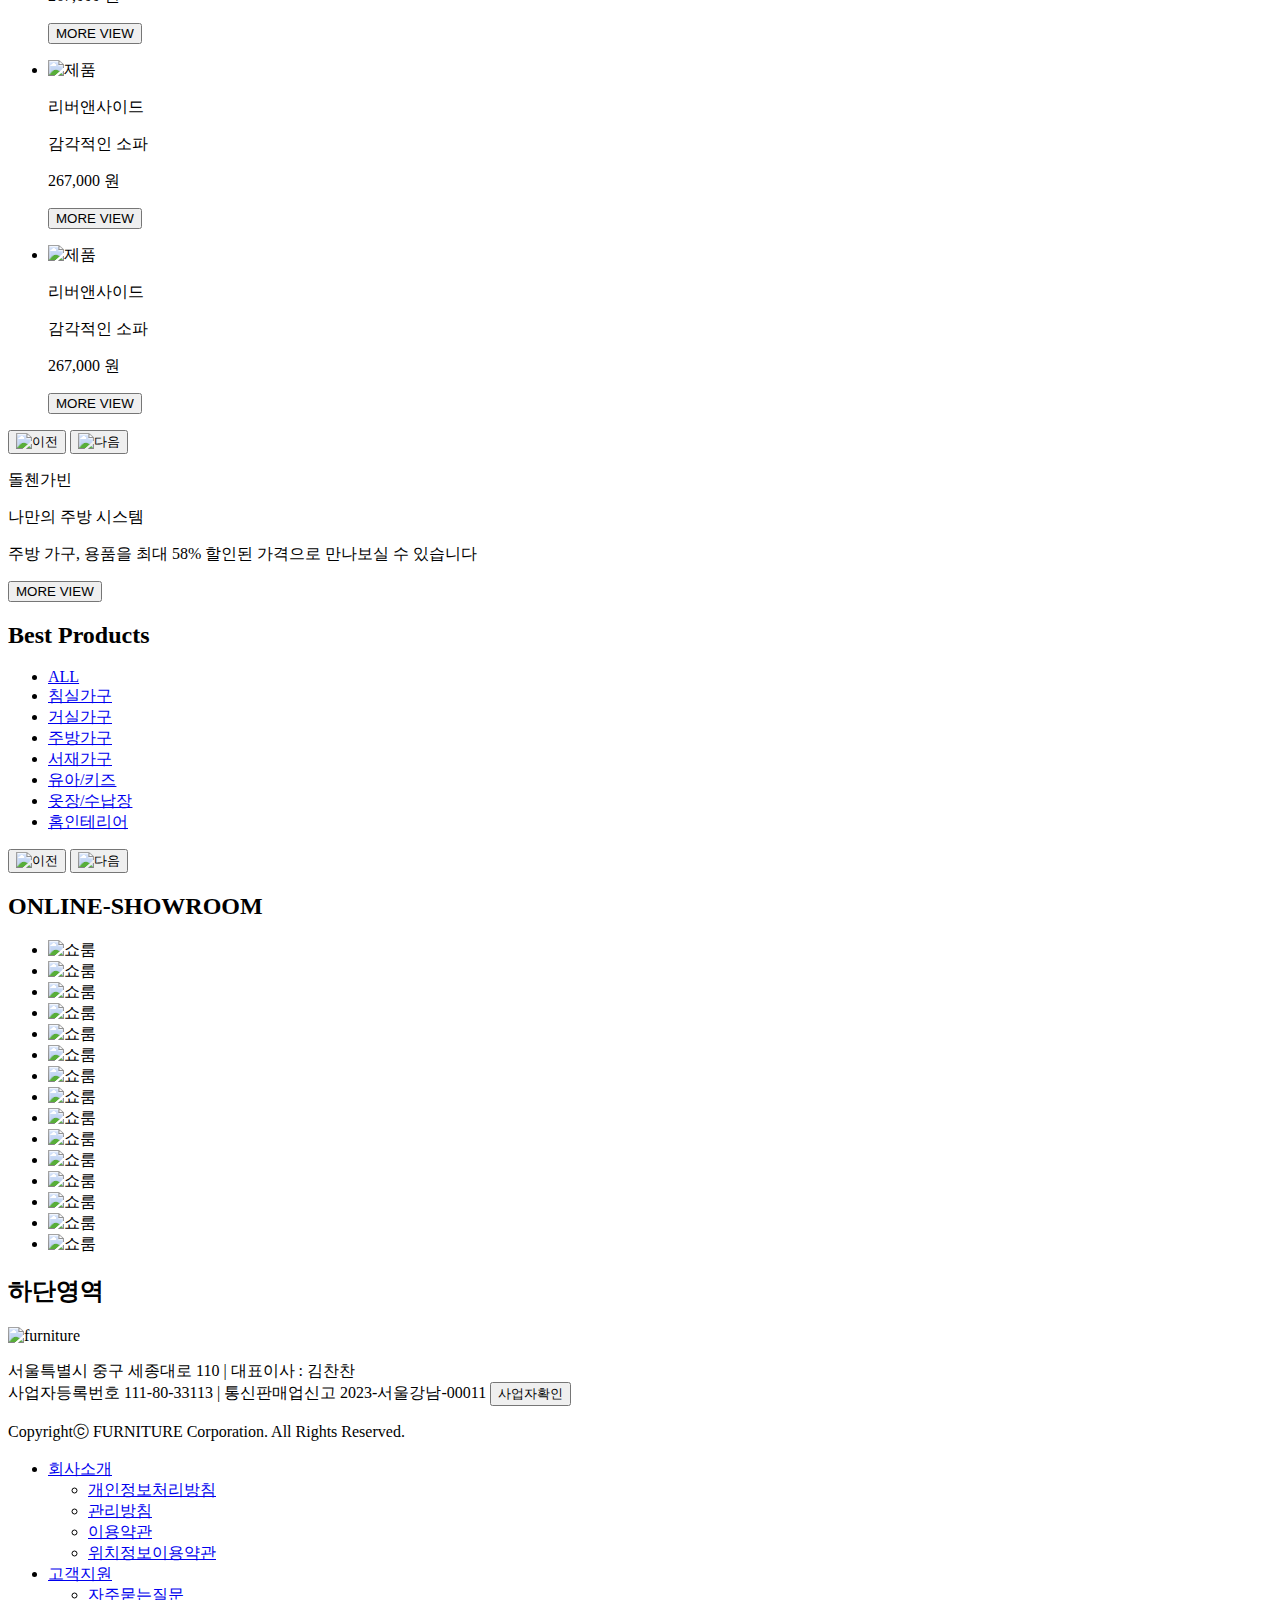
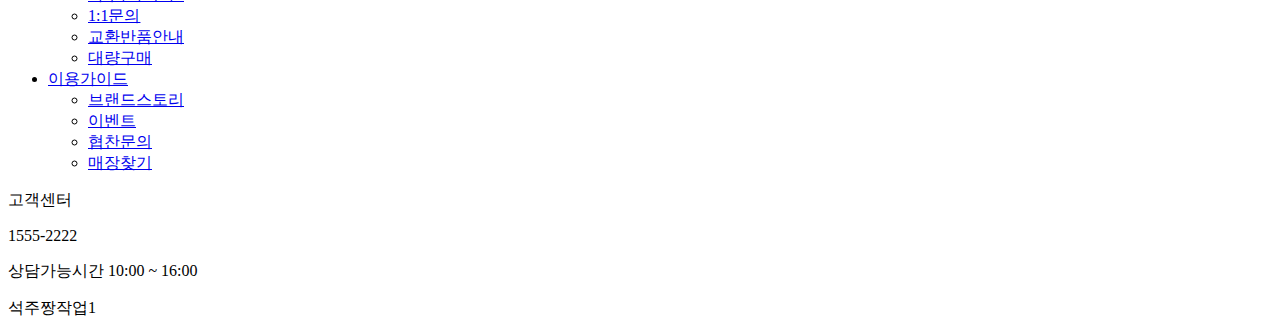
==== commit 2cb48529: "work2" ====
--- a/index.html
+++ b/index.html
@@ -29,7 +29,7 @@
     </ul>
     <header>
         <p>work1</p>
-        <p>main_test</p>
+        <p>work2</p>
         <h1><a href="/furniture/index.html"><img src="/furniture/images/logo.png" alt="로고"></a></h1>
         <nav id="mainmenu">
             <h2 class="hidden">메인메뉴</h2>
@@ -127,10 +127,10 @@
             </form>
             <div id="search_inner">
                 <ul id="tag_list">
-                    <li><a href="#"># 거실장</a></li>
-                    <li><a href="#"># 서랍장</a></li>
-                    <li><a href="#"># 책상</a></li>
-                    <li><a href="#"># 소파</a></li>
+                    <li><a href="#">#거실장</a></li>
+                    <li><a href="#">#서랍장</a></li>
+                    <li><a href="#">#책상</a></li>
+                    <li><a href="#">#소파</a></li>
                 </ul>
             </div>
             <button id="search_close_btn"><img src="/furniture/images/search_close_btn.png" alt="검색창닫기"></button>
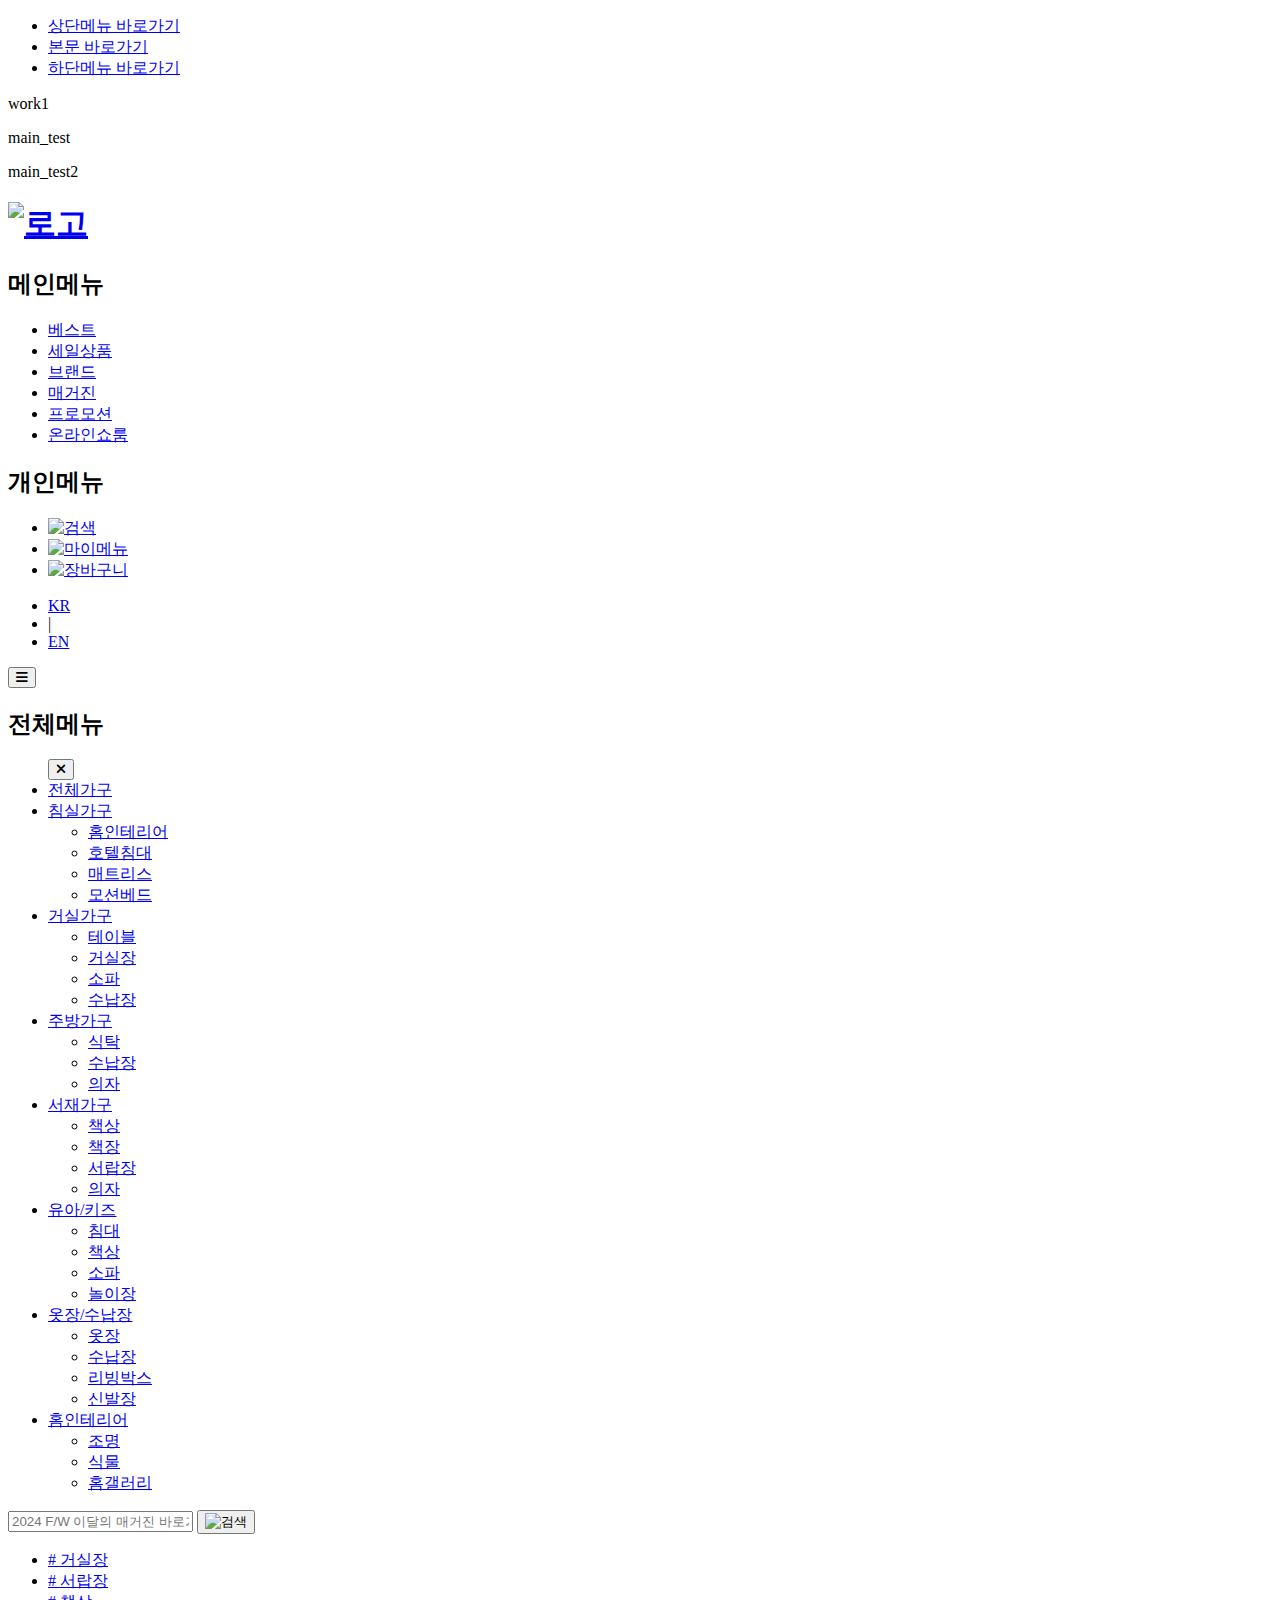
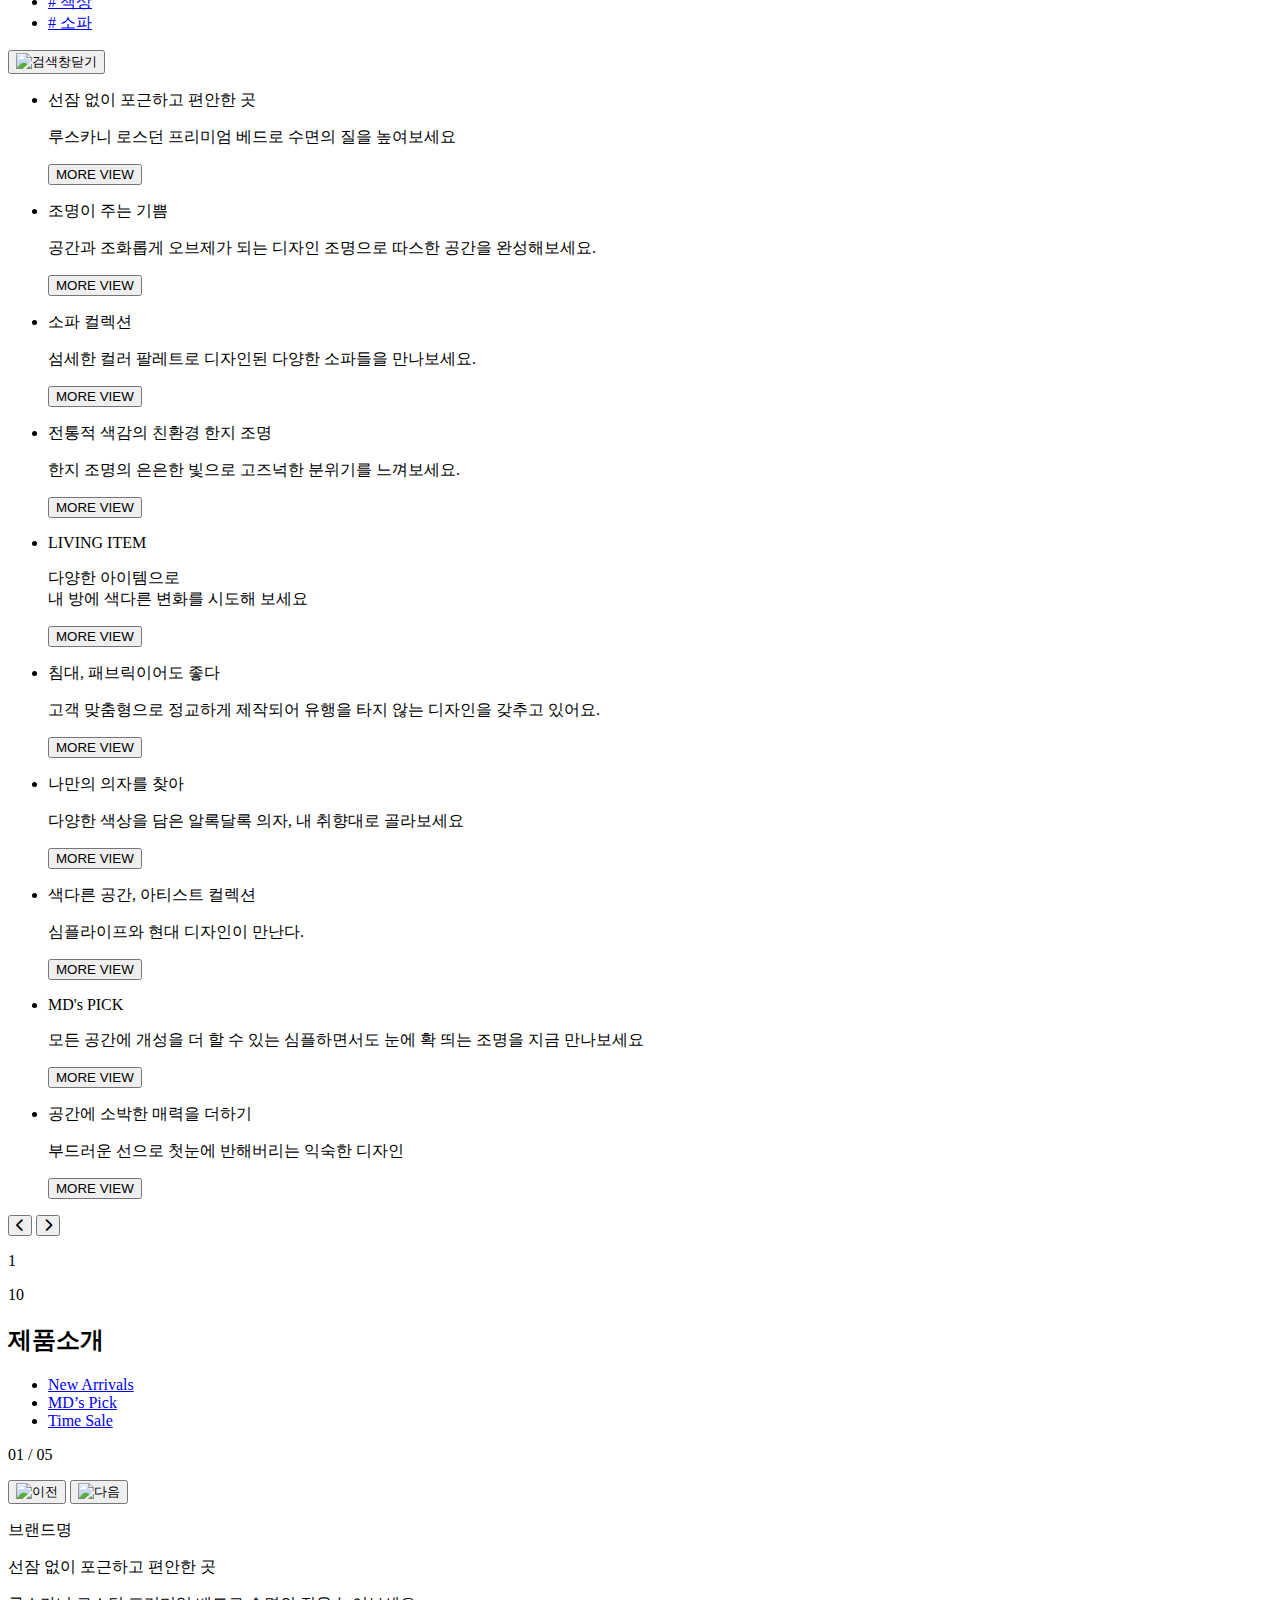
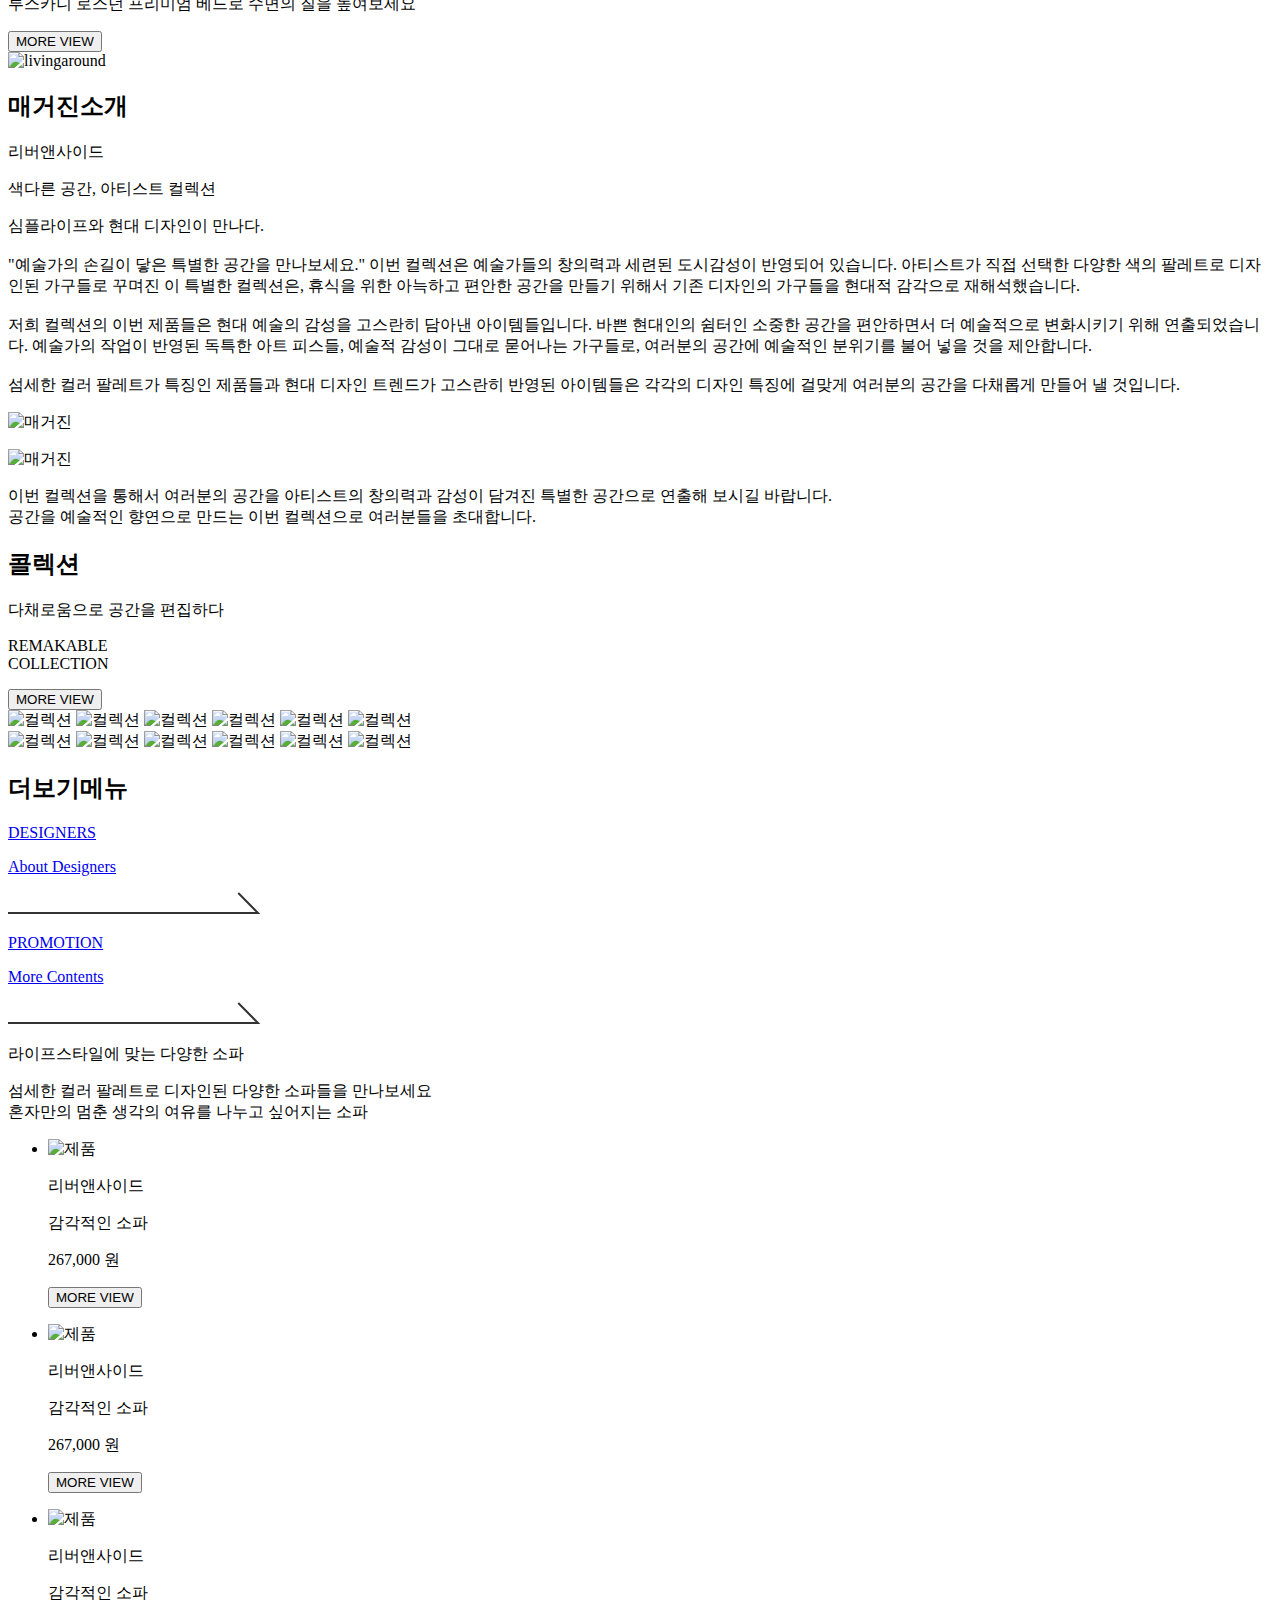
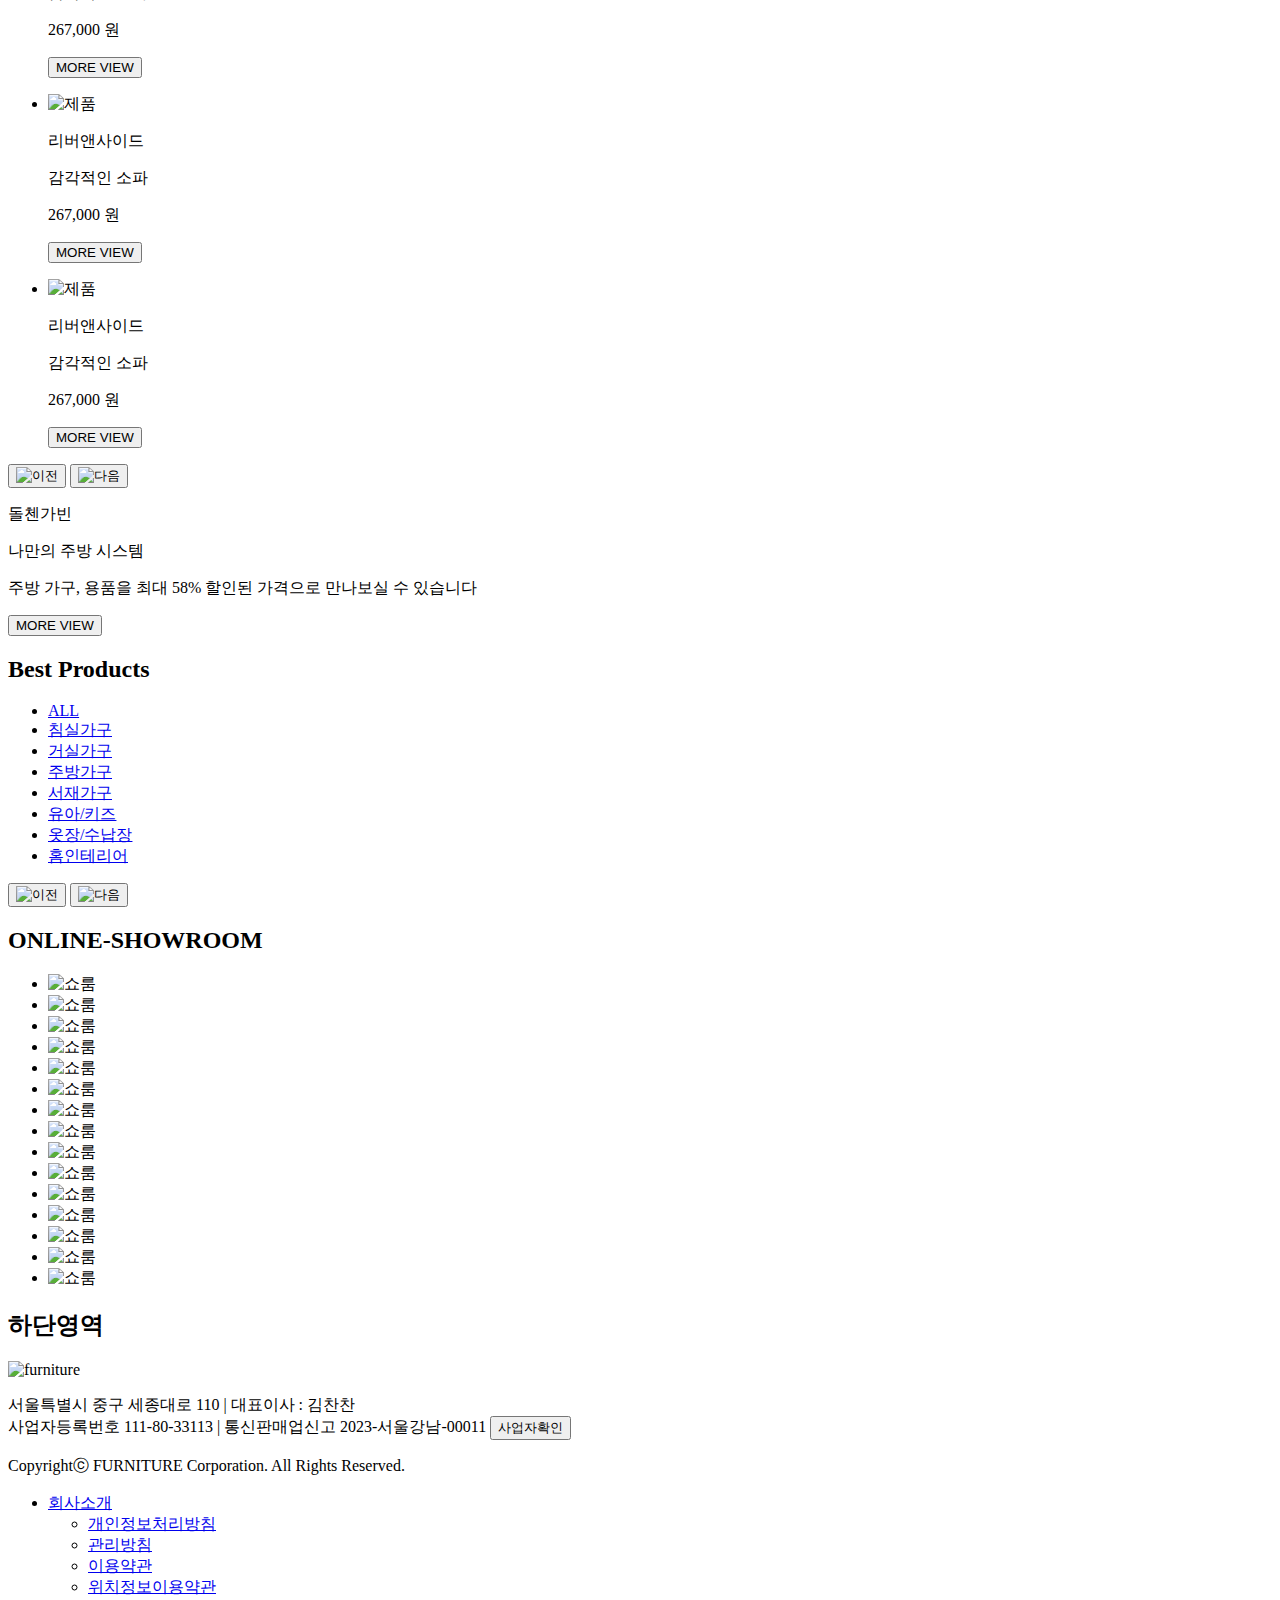
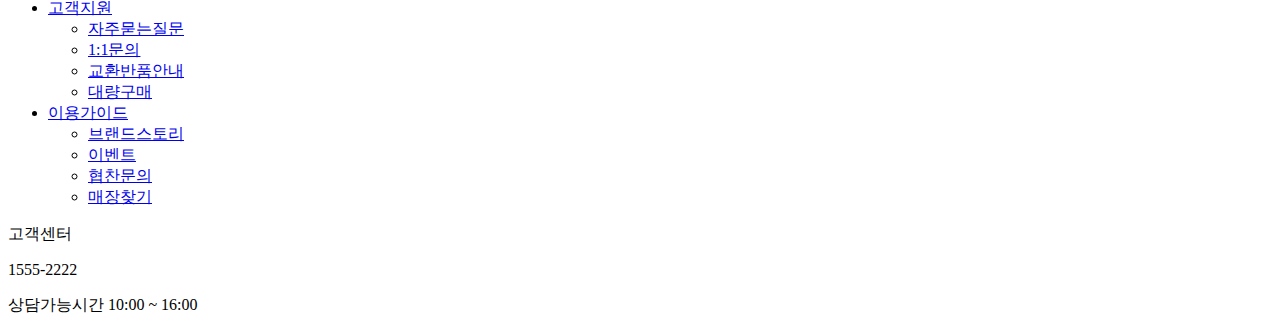
==== commit 6dfb0201: "test2" ====
--- a/index.html
+++ b/index.html
@@ -29,7 +29,8 @@
     </ul>
     <header>
         <p>work1</p>
-        <p>work2</p>
+        <p>main_test</p>
+        <p>main_test2</p>
         <h1><a href="/furniture/index.html"><img src="/furniture/images/logo.png" alt="로고"></a></h1>
         <nav id="mainmenu">
             <h2 class="hidden">메인메뉴</h2>
@@ -127,10 +128,10 @@
             </form>
             <div id="search_inner">
                 <ul id="tag_list">
-                    <li><a href="#">#거실장</a></li>
-                    <li><a href="#">#서랍장</a></li>
-                    <li><a href="#">#책상</a></li>
-                    <li><a href="#">#소파</a></li>
+                    <li><a href="#"># 거실장</a></li>
+                    <li><a href="#"># 서랍장</a></li>
+                    <li><a href="#"># 책상</a></li>
+                    <li><a href="#"># 소파</a></li>
                 </ul>
             </div>
             <button id="search_close_btn"><img src="/furniture/images/search_close_btn.png" alt="검색창닫기"></button>
@@ -445,6 +446,5 @@
     <div class="scrollbar">
         <div class="scrollbar_thumb"></div>
     </div>
-	<p>석주짱작업1</p>
     </body>
     </html>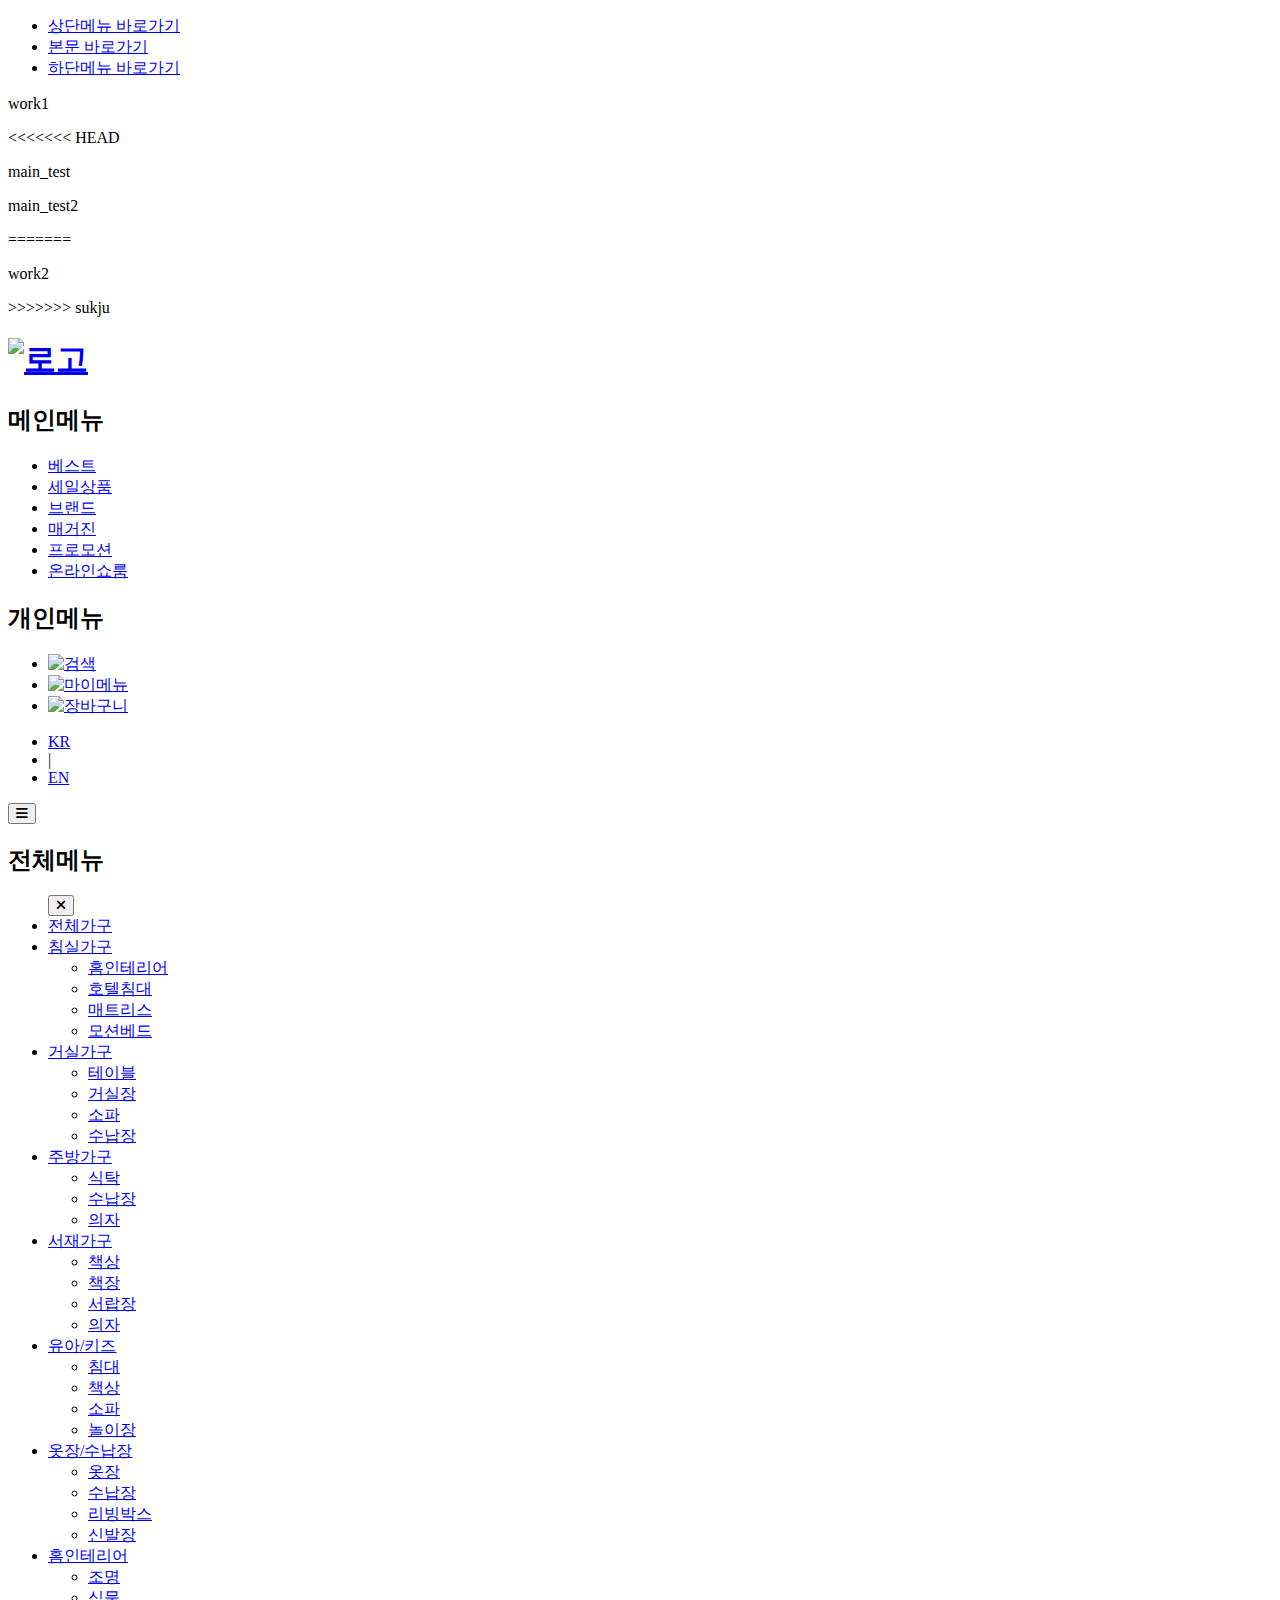
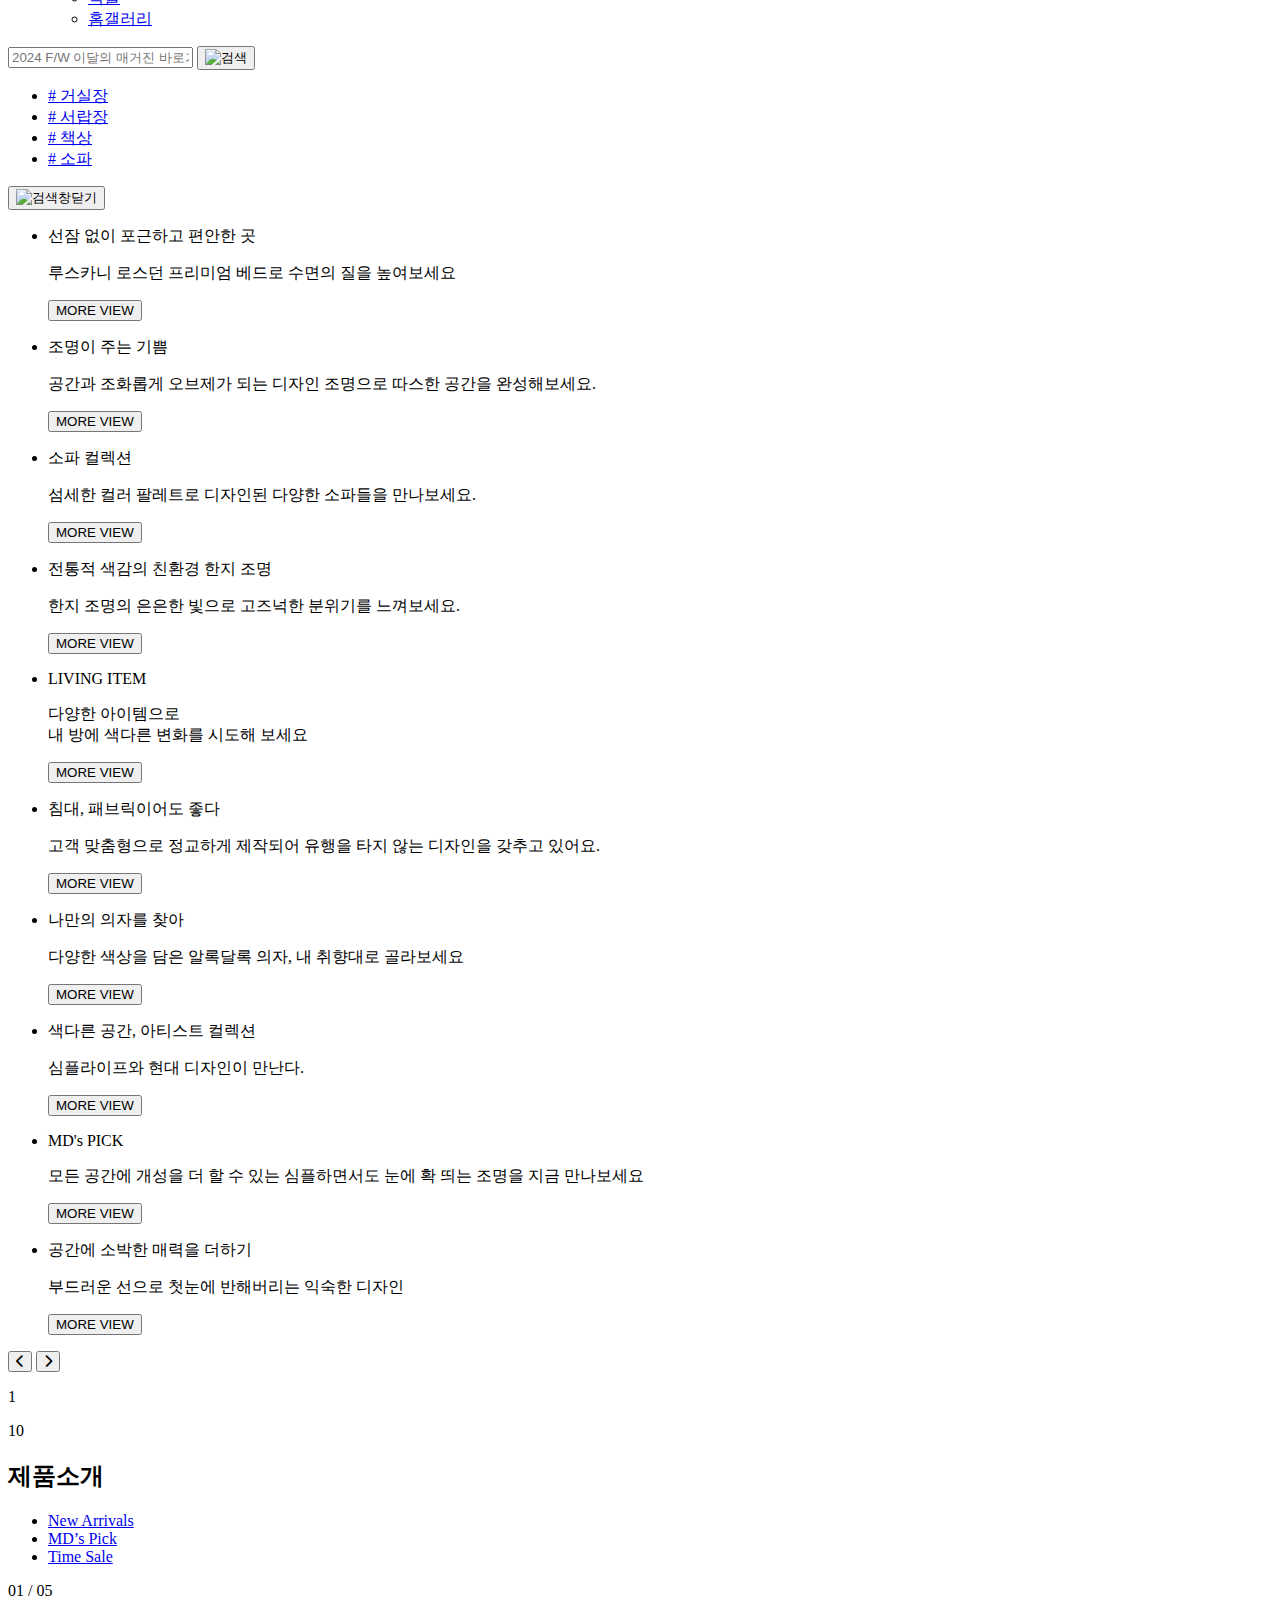
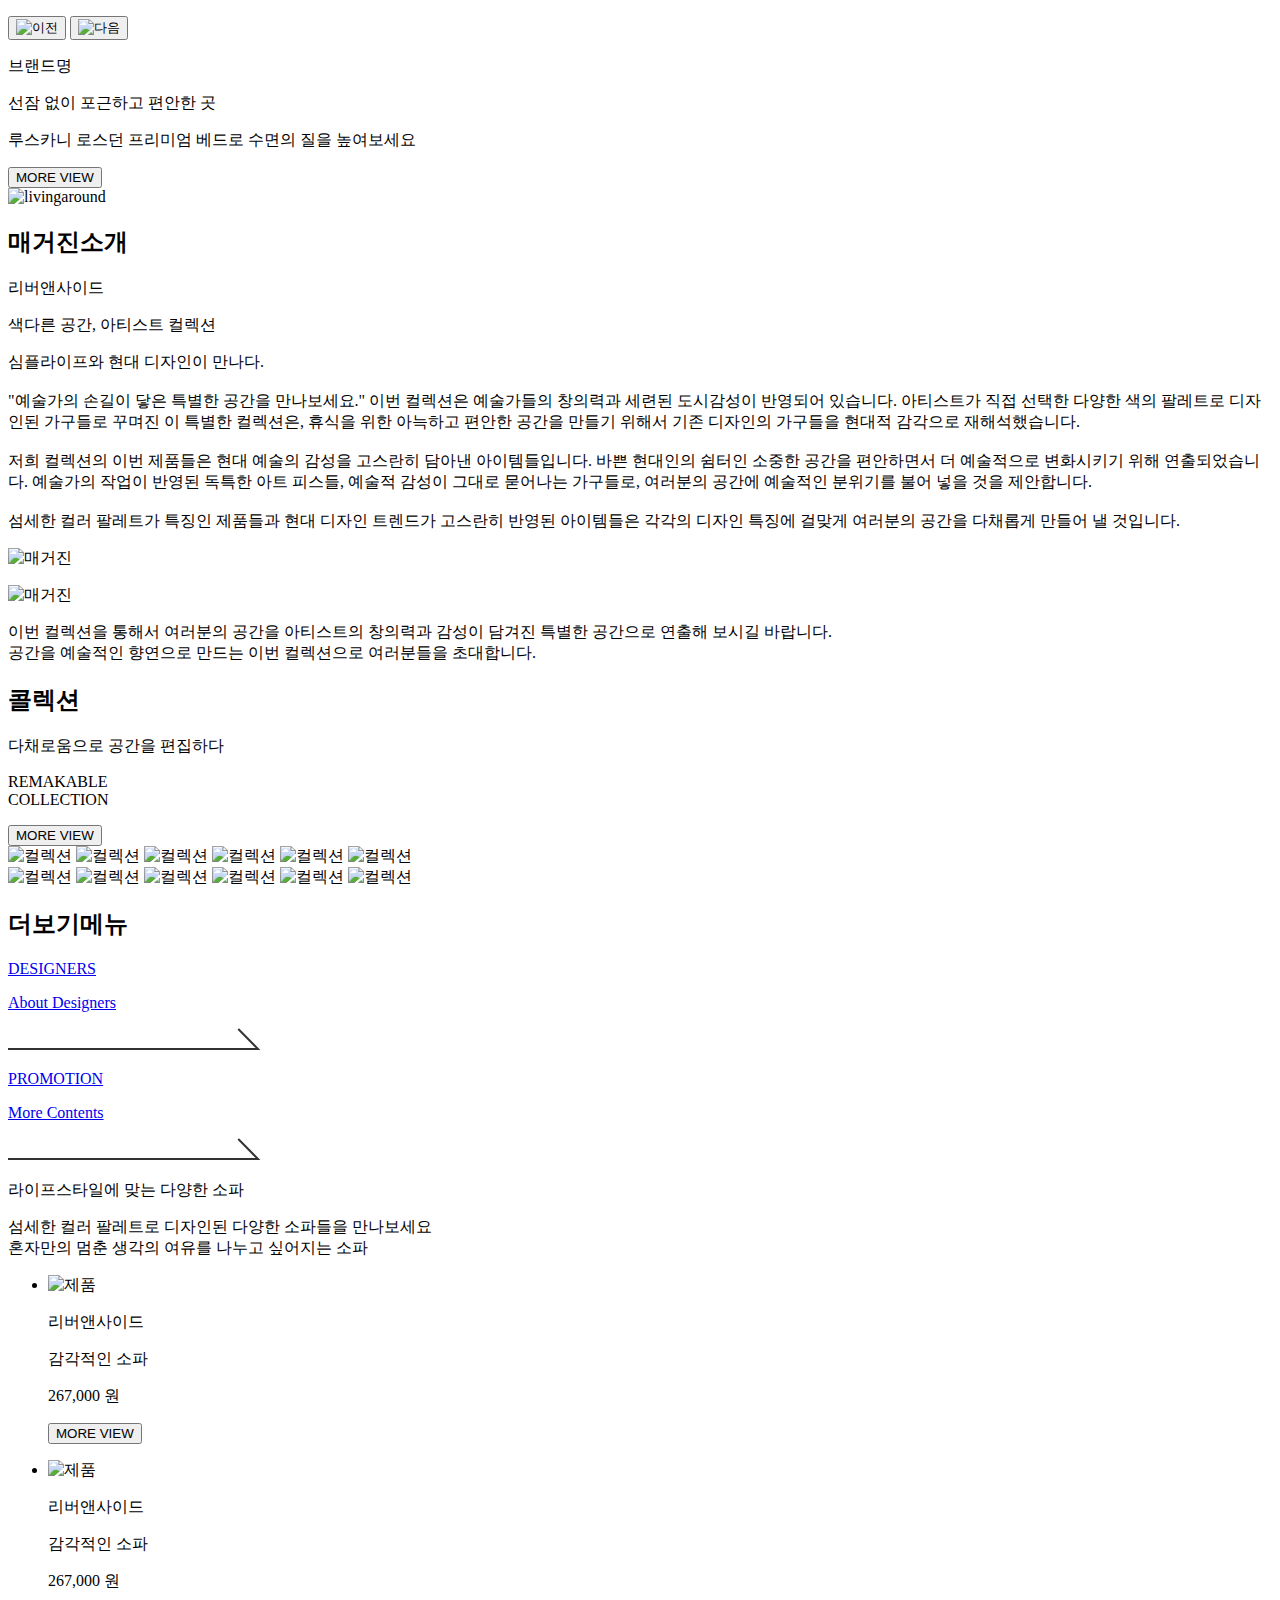
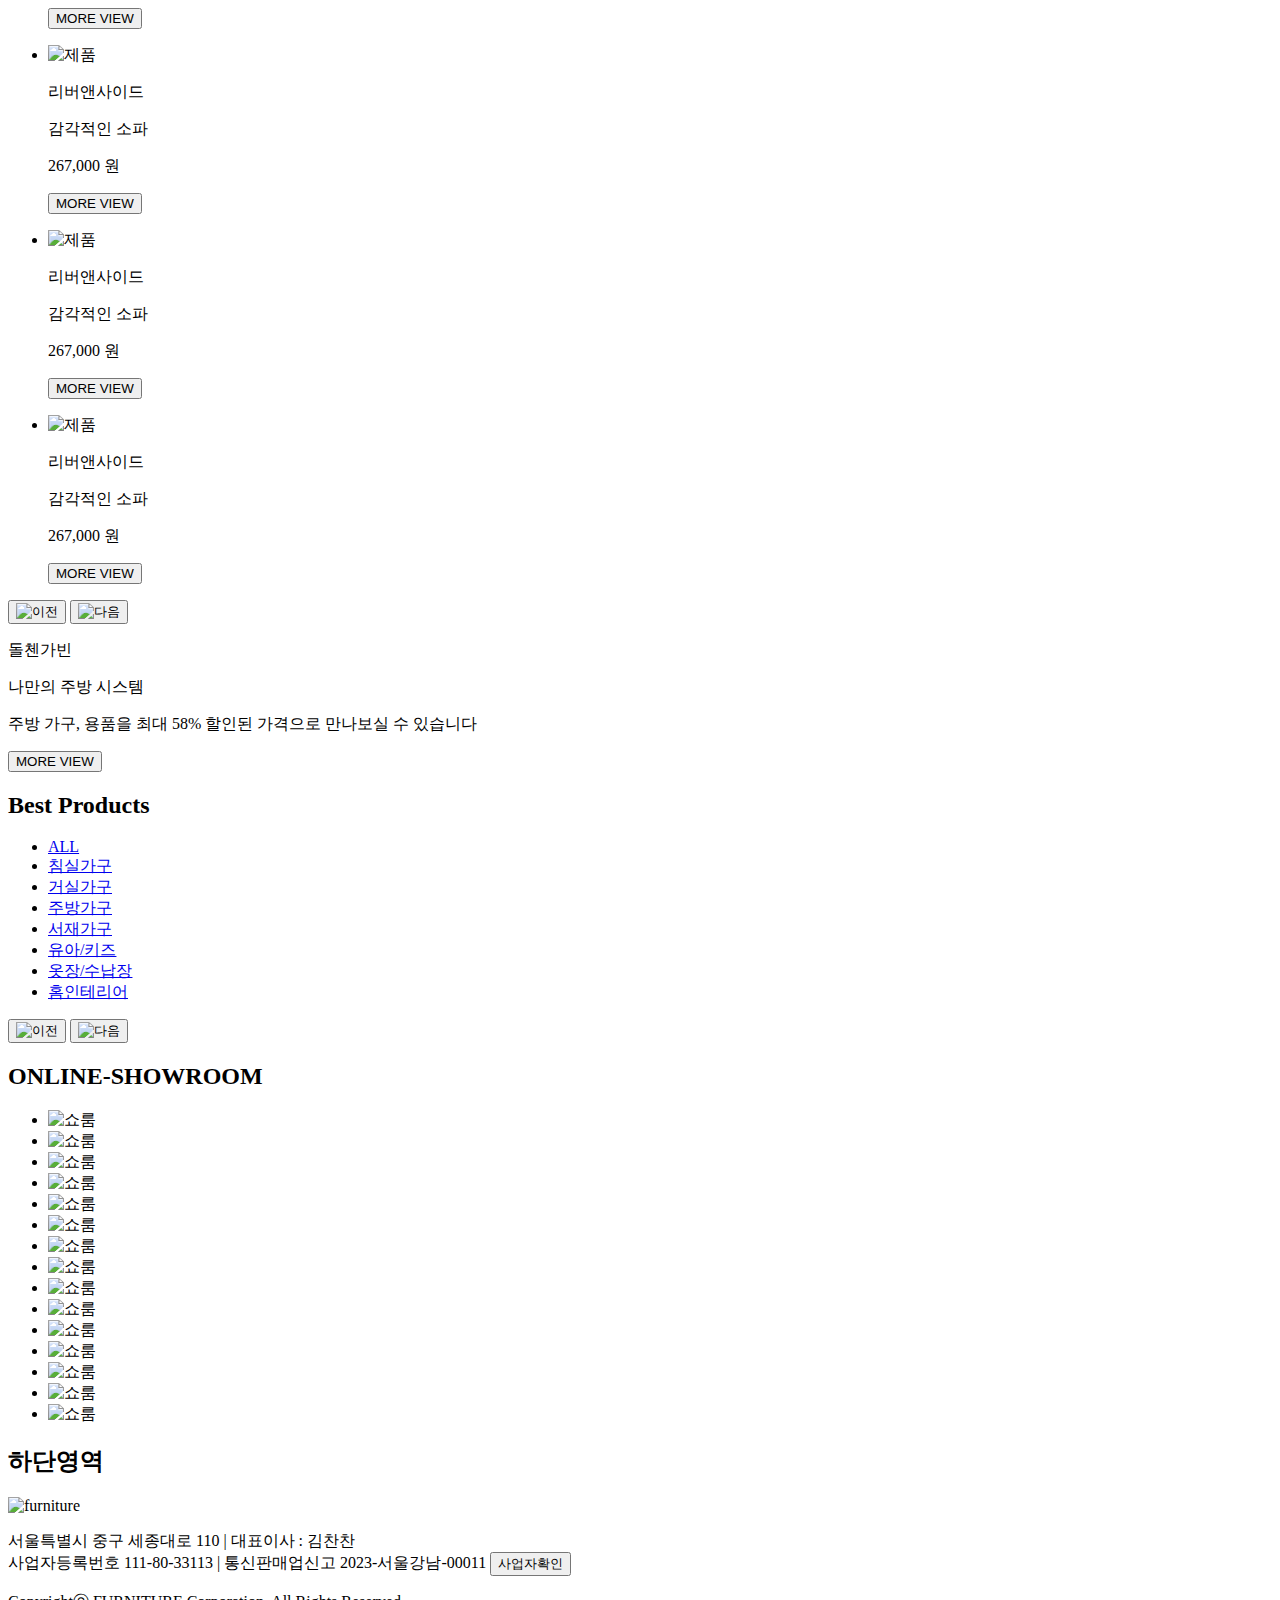
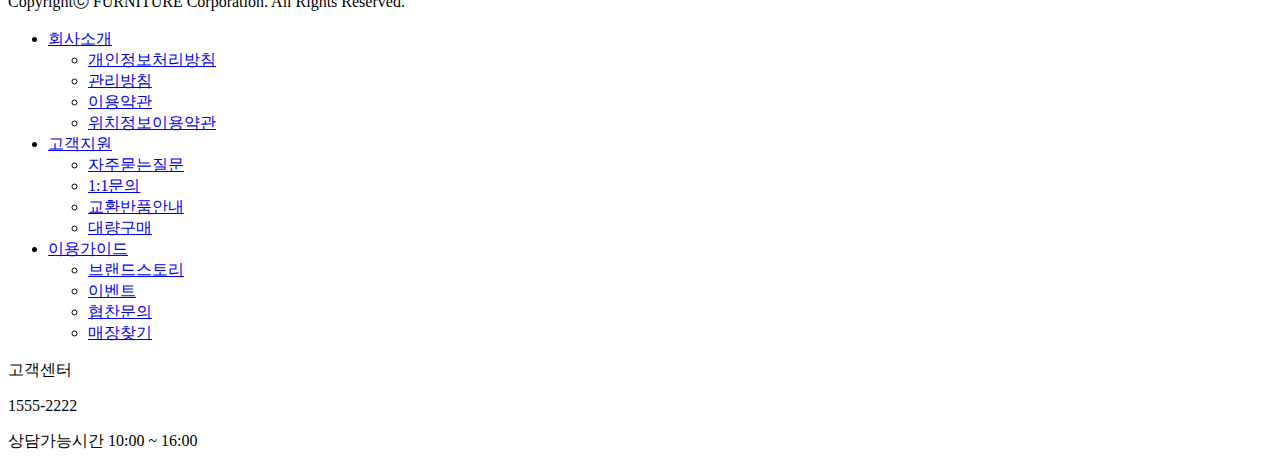
==== commit 330124cf: "merge2" ====
--- a/index.html
+++ b/index.html
@@ -29,8 +29,12 @@
     </ul>
     <header>
         <p>work1</p>
+<<<<<<< HEAD
         <p>main_test</p>
         <p>main_test2</p>
+=======
+        <p>work2</p>
+>>>>>>> sukju
         <h1><a href="/furniture/index.html"><img src="/furniture/images/logo.png" alt="로고"></a></h1>
         <nav id="mainmenu">
             <h2 class="hidden">메인메뉴</h2>
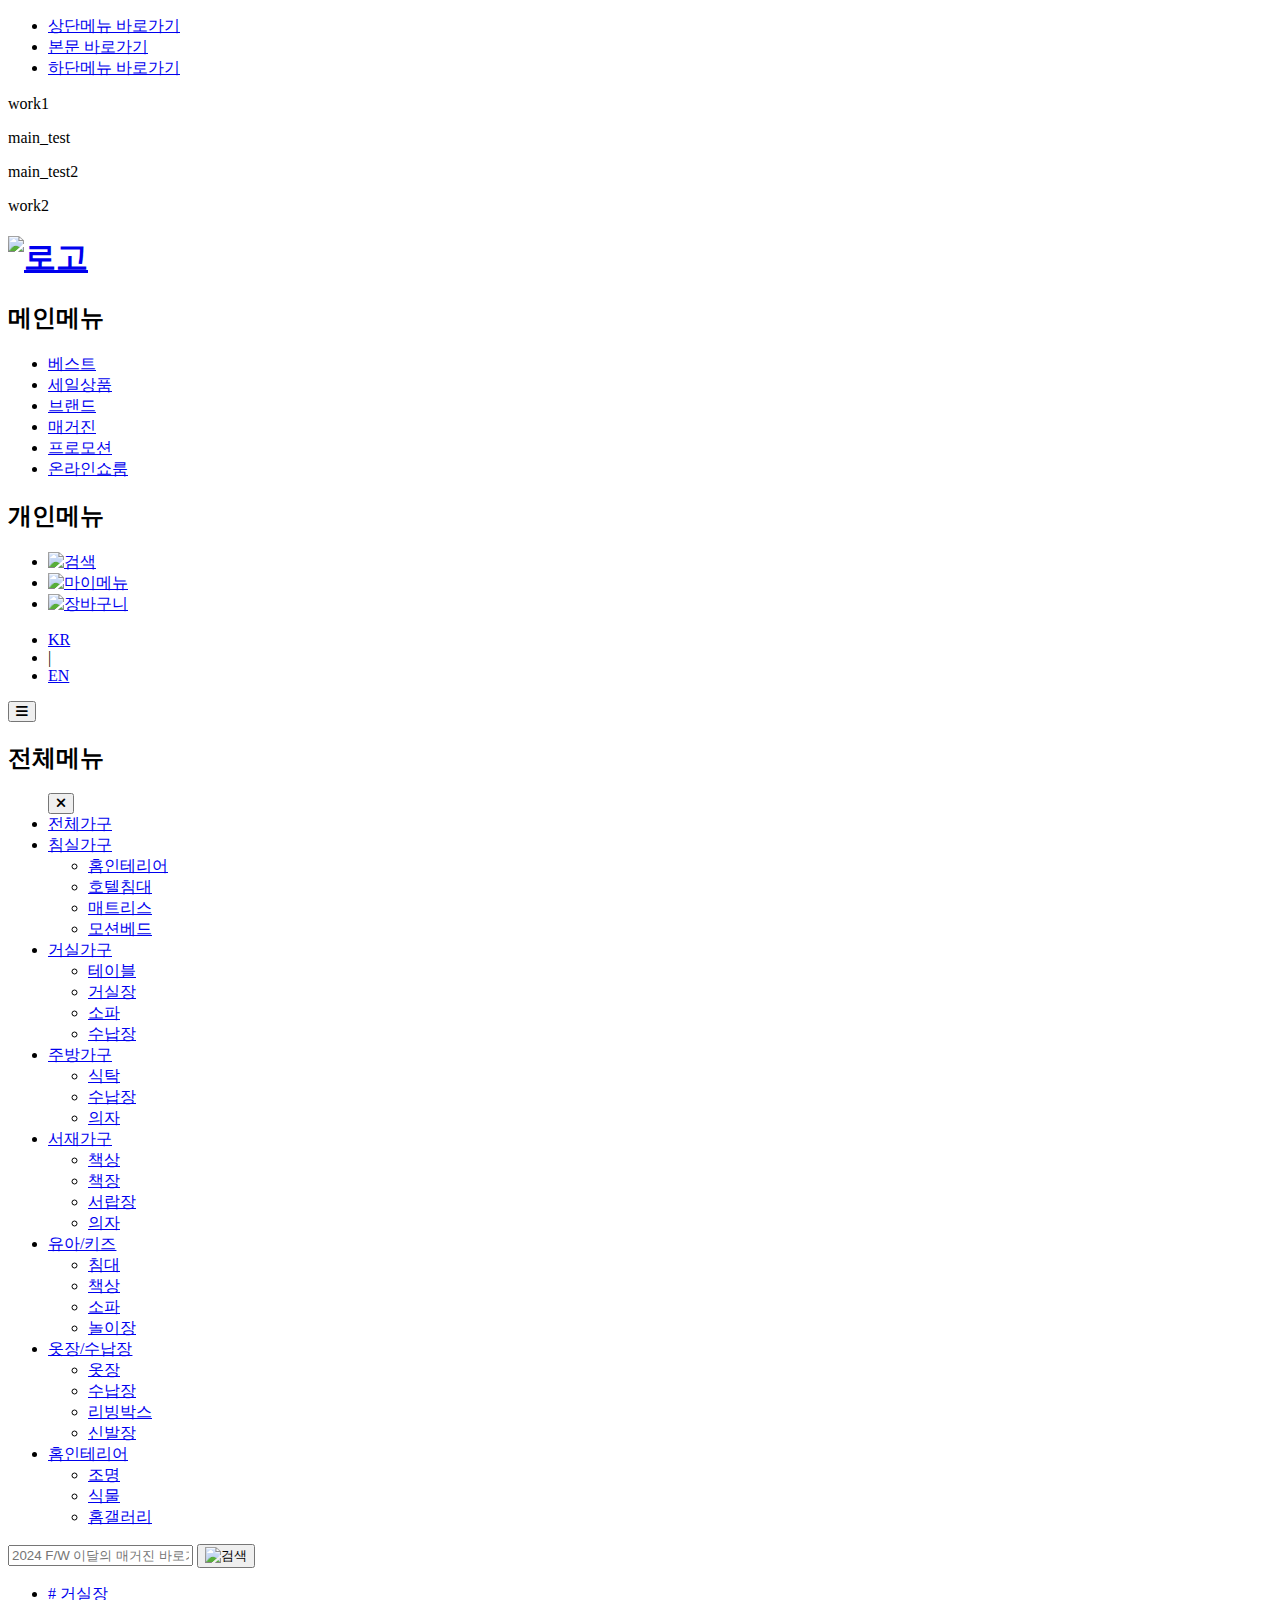
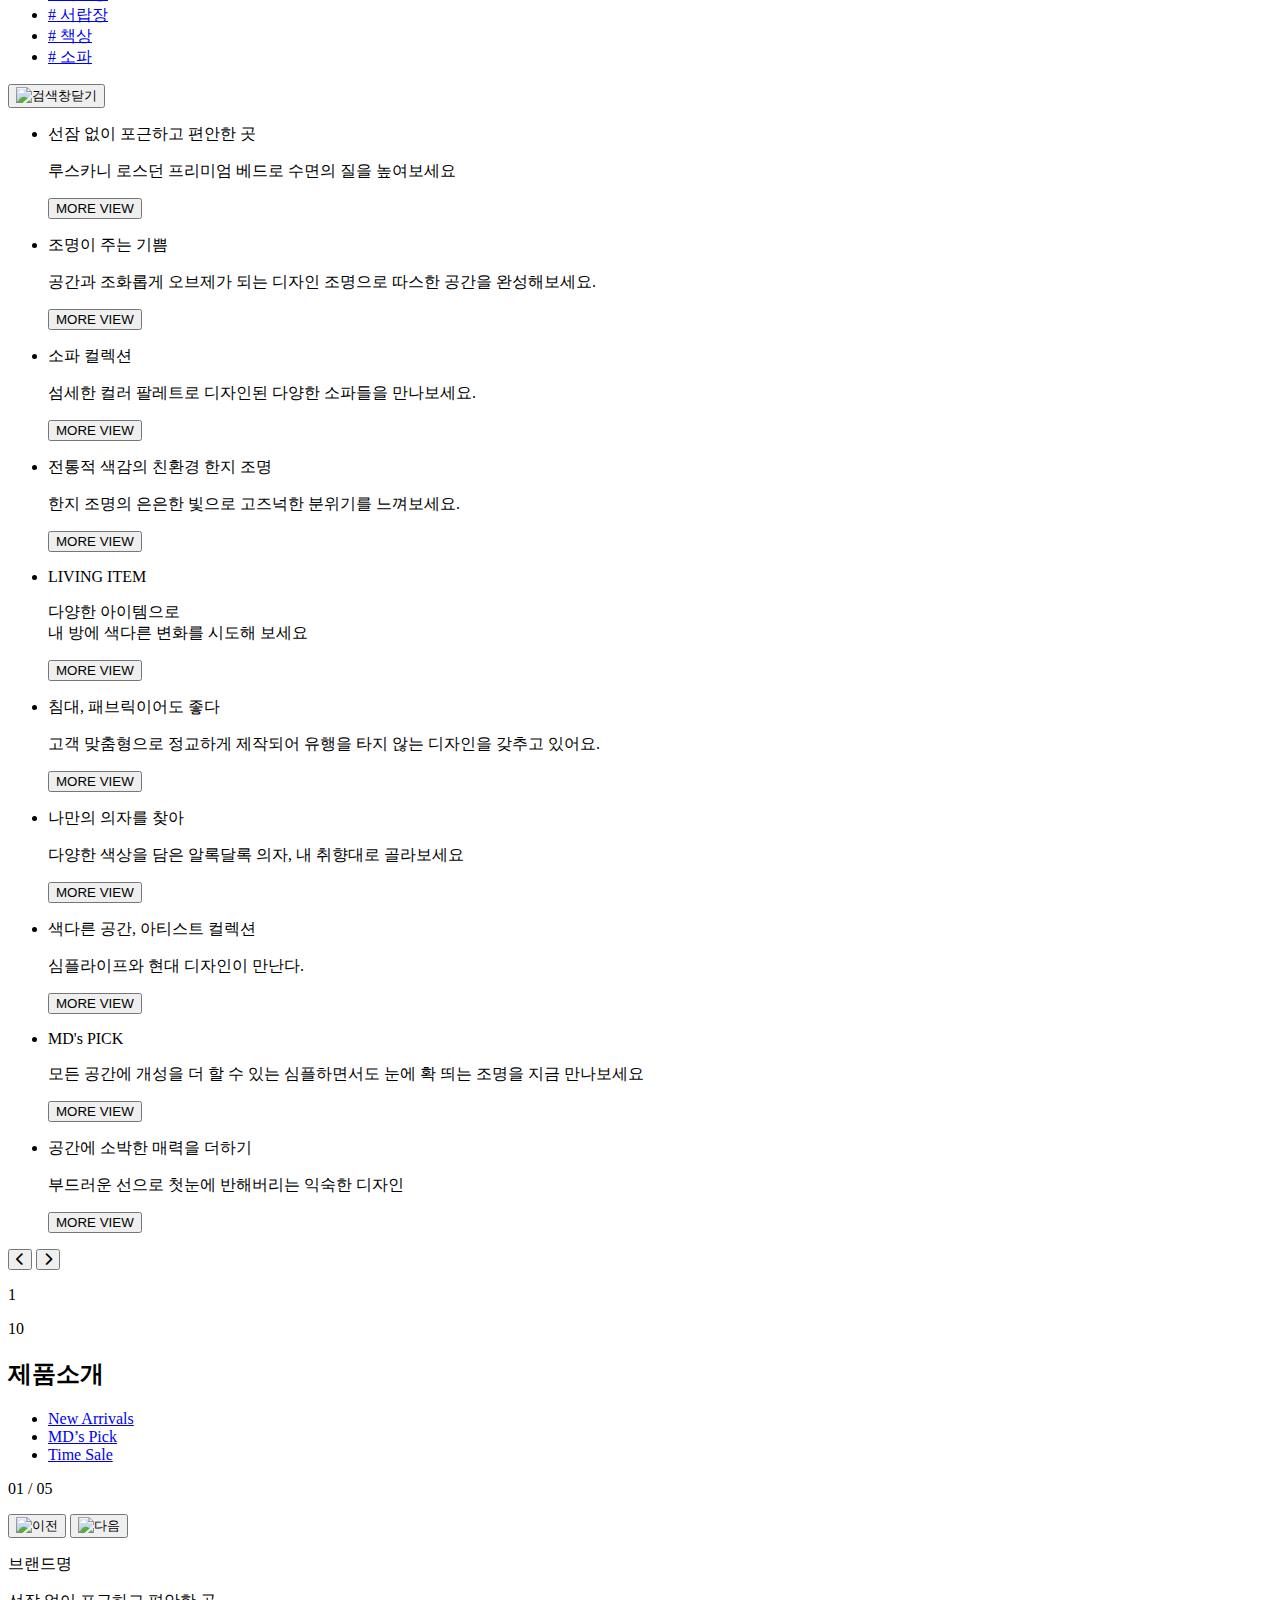
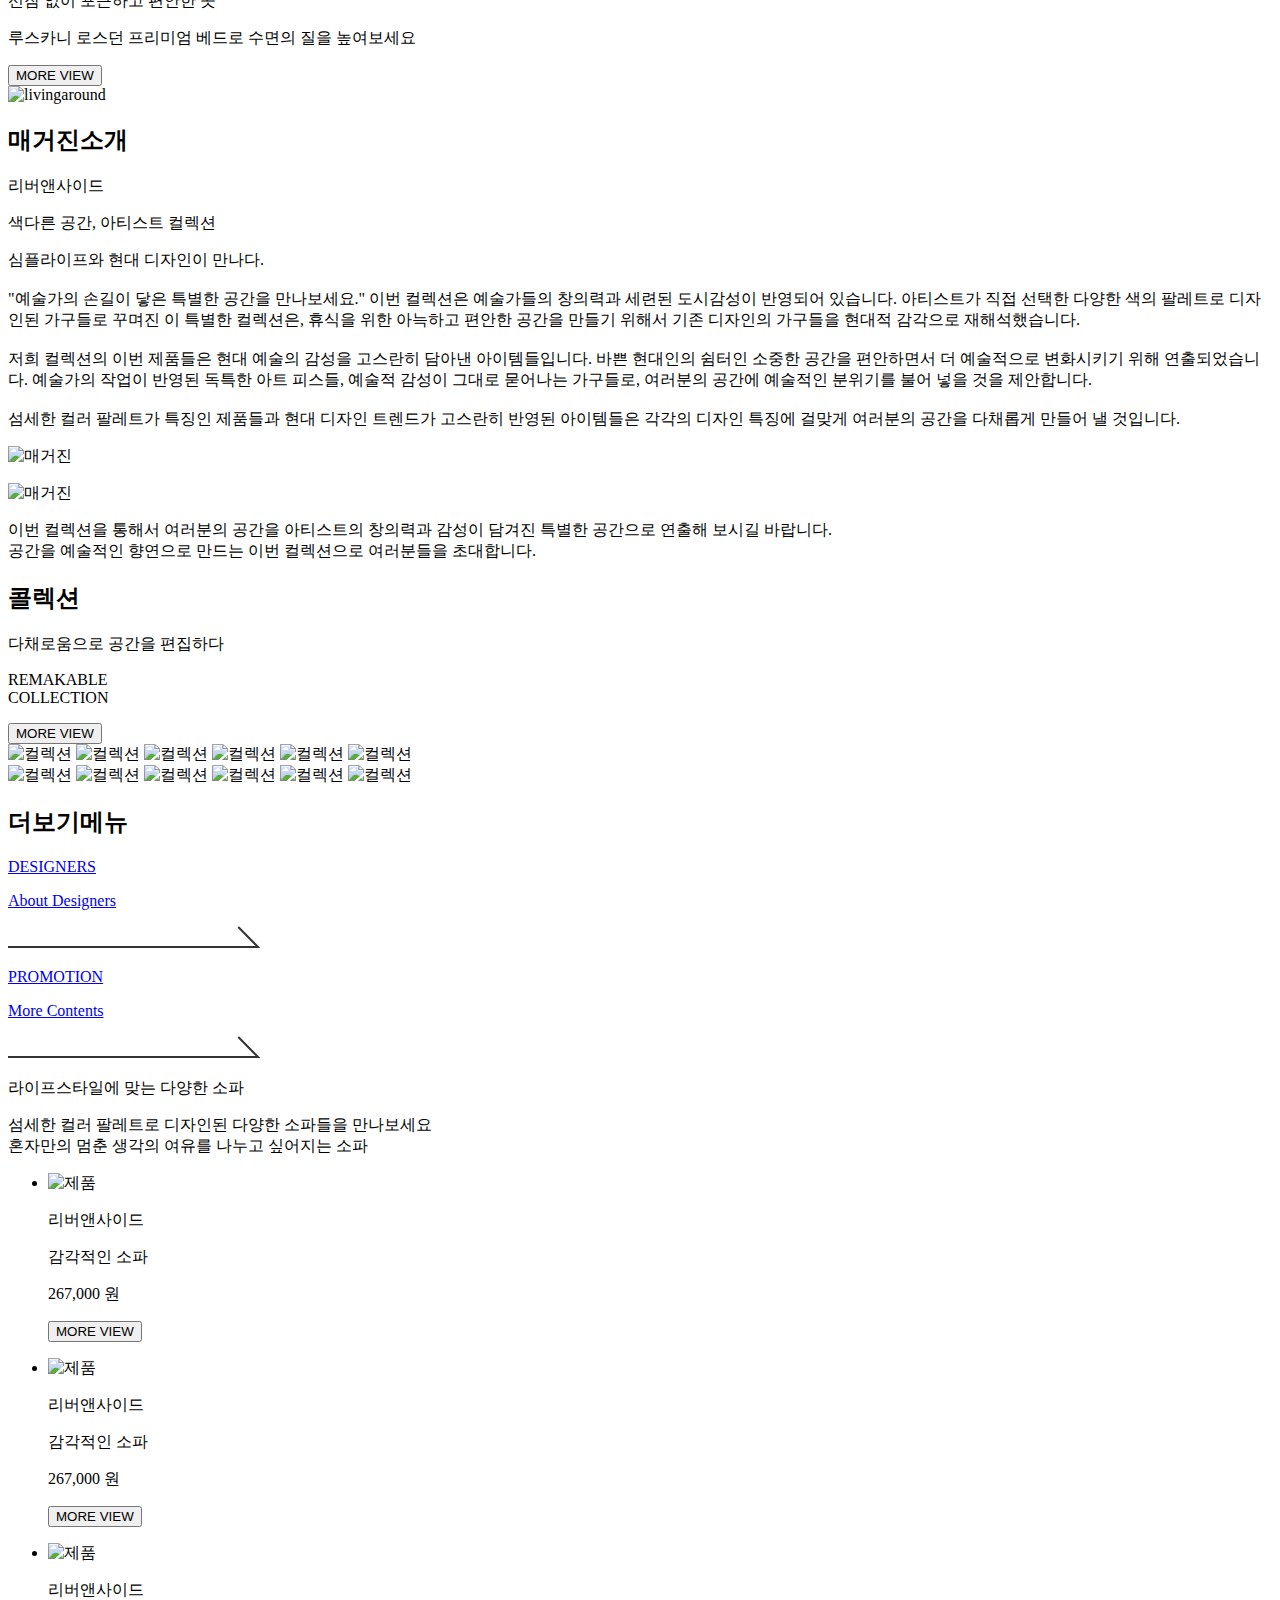
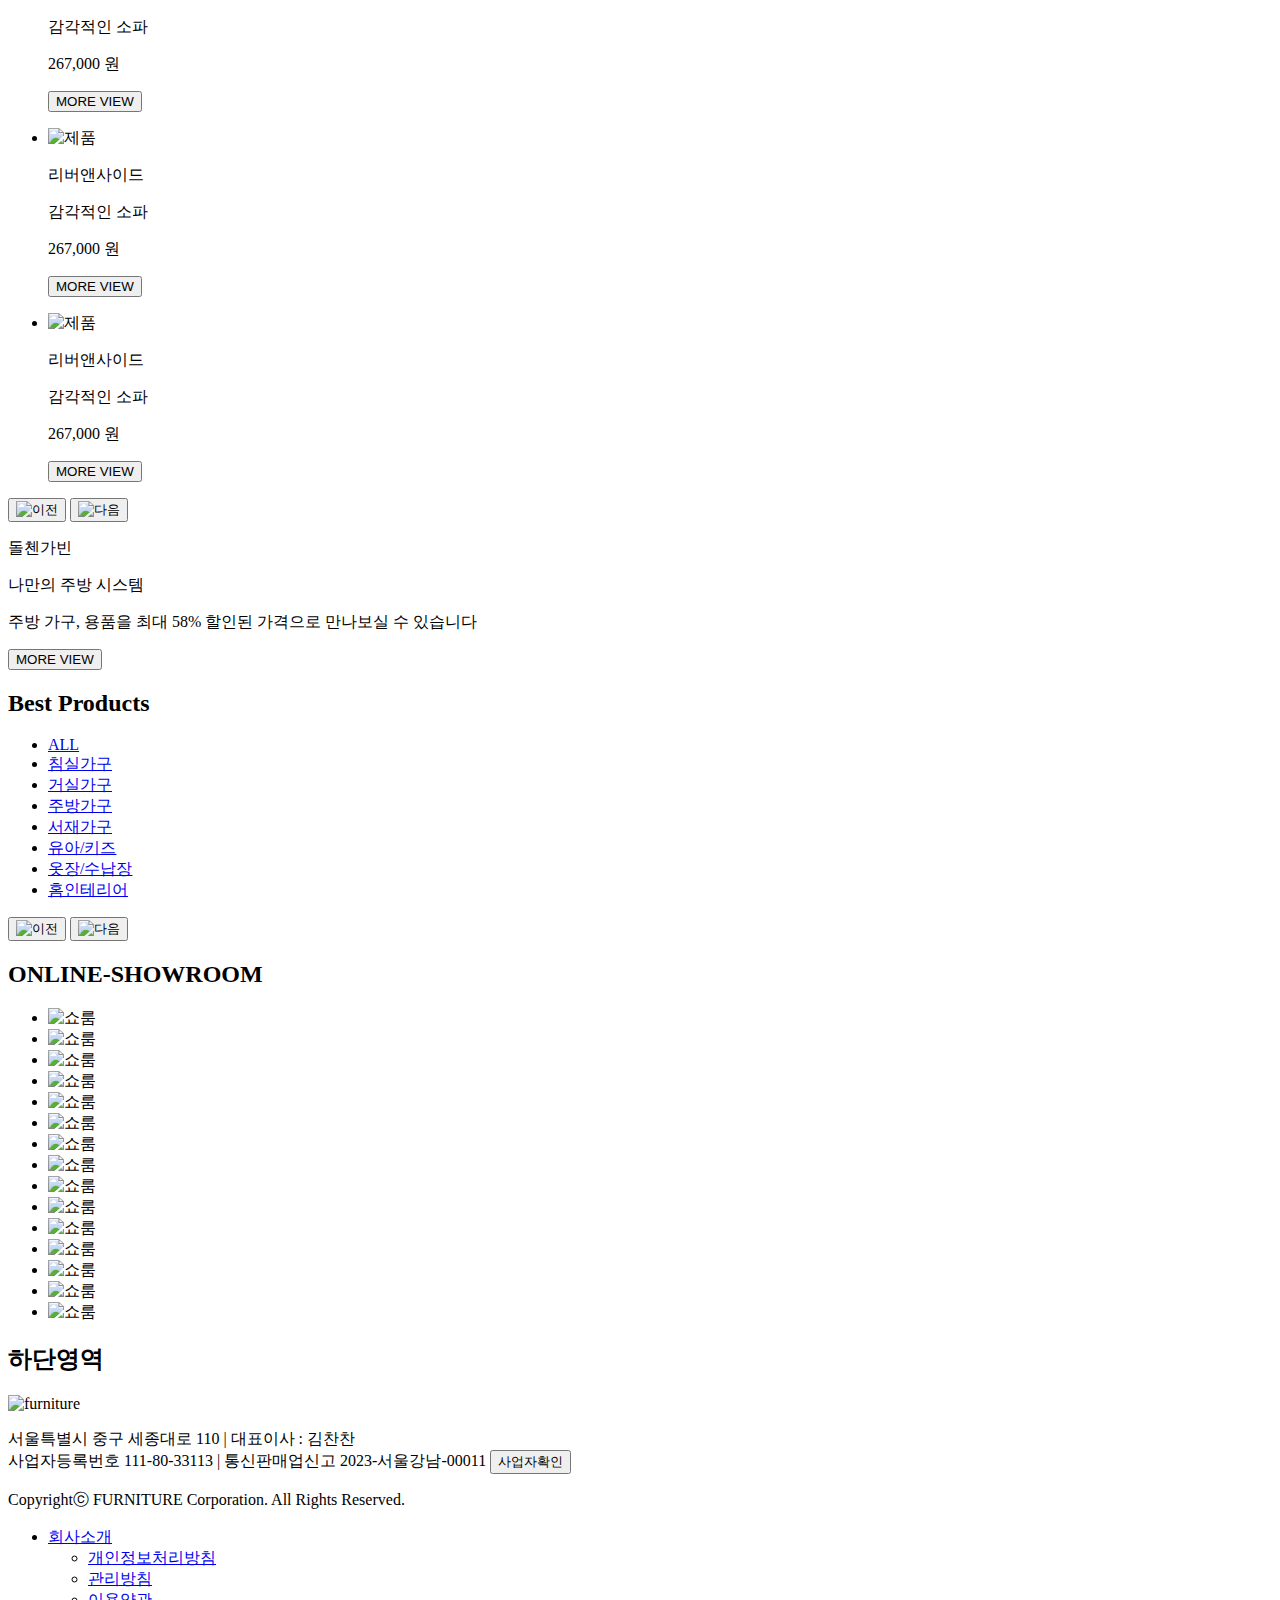
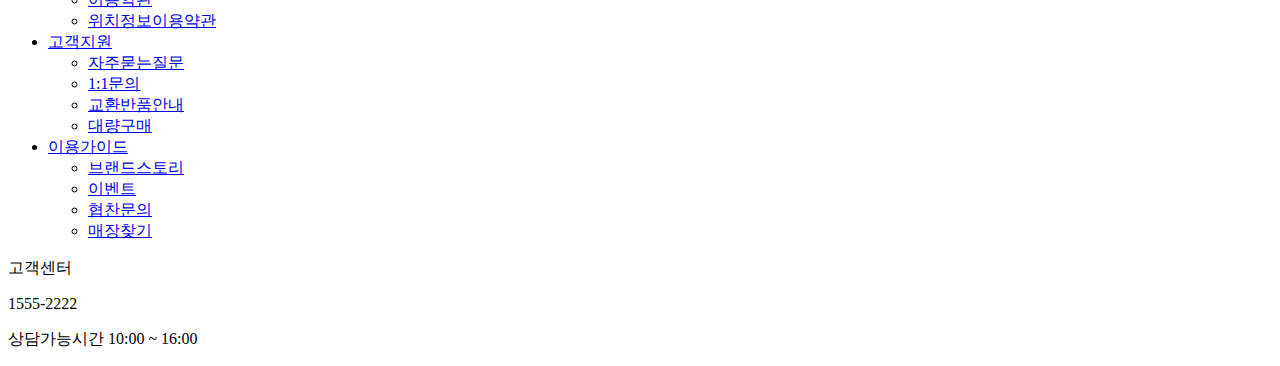
==== commit 63af9595: "merge3" ====
--- a/index.html
+++ b/index.html
@@ -29,12 +29,9 @@
     </ul>
     <header>
         <p>work1</p>
-<<<<<<< HEAD
         <p>main_test</p>
         <p>main_test2</p>
-=======
         <p>work2</p>
->>>>>>> sukju
         <h1><a href="/furniture/index.html"><img src="/furniture/images/logo.png" alt="로고"></a></h1>
         <nav id="mainmenu">
             <h2 class="hidden">메인메뉴</h2>
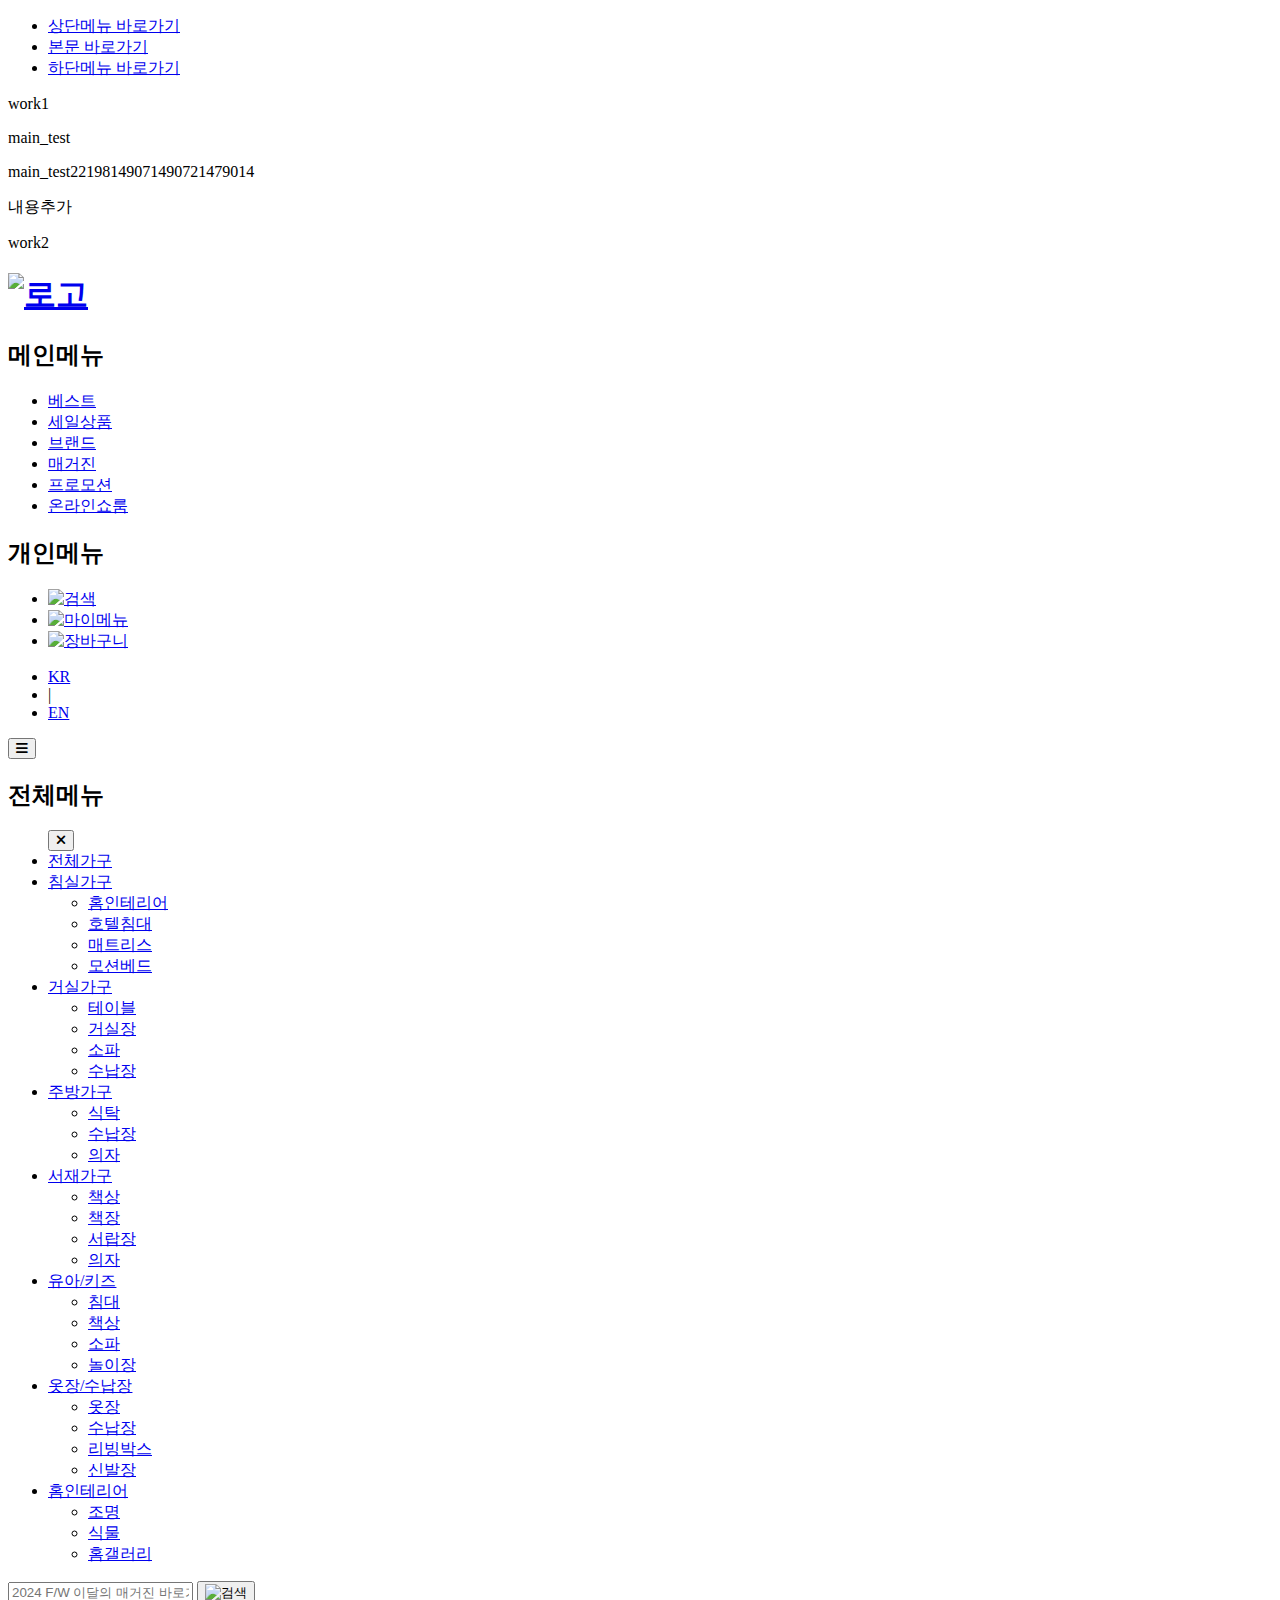
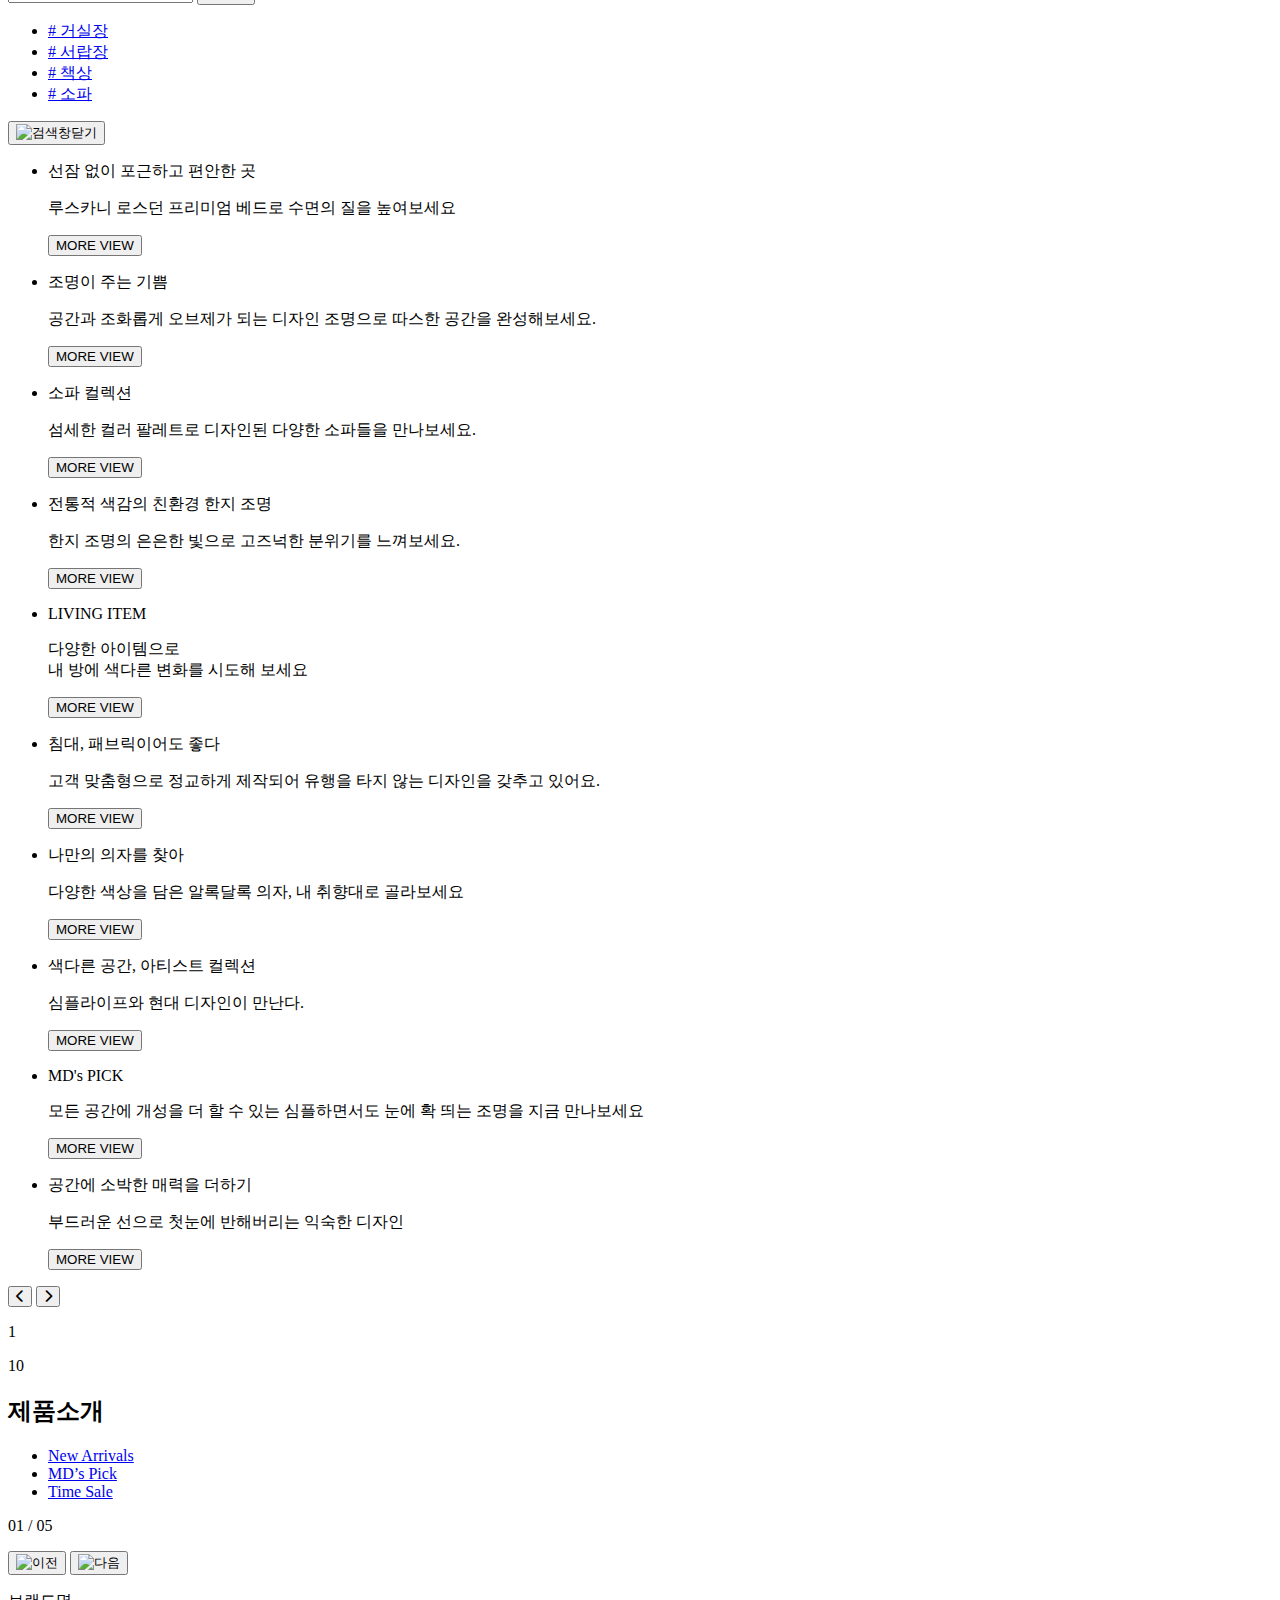
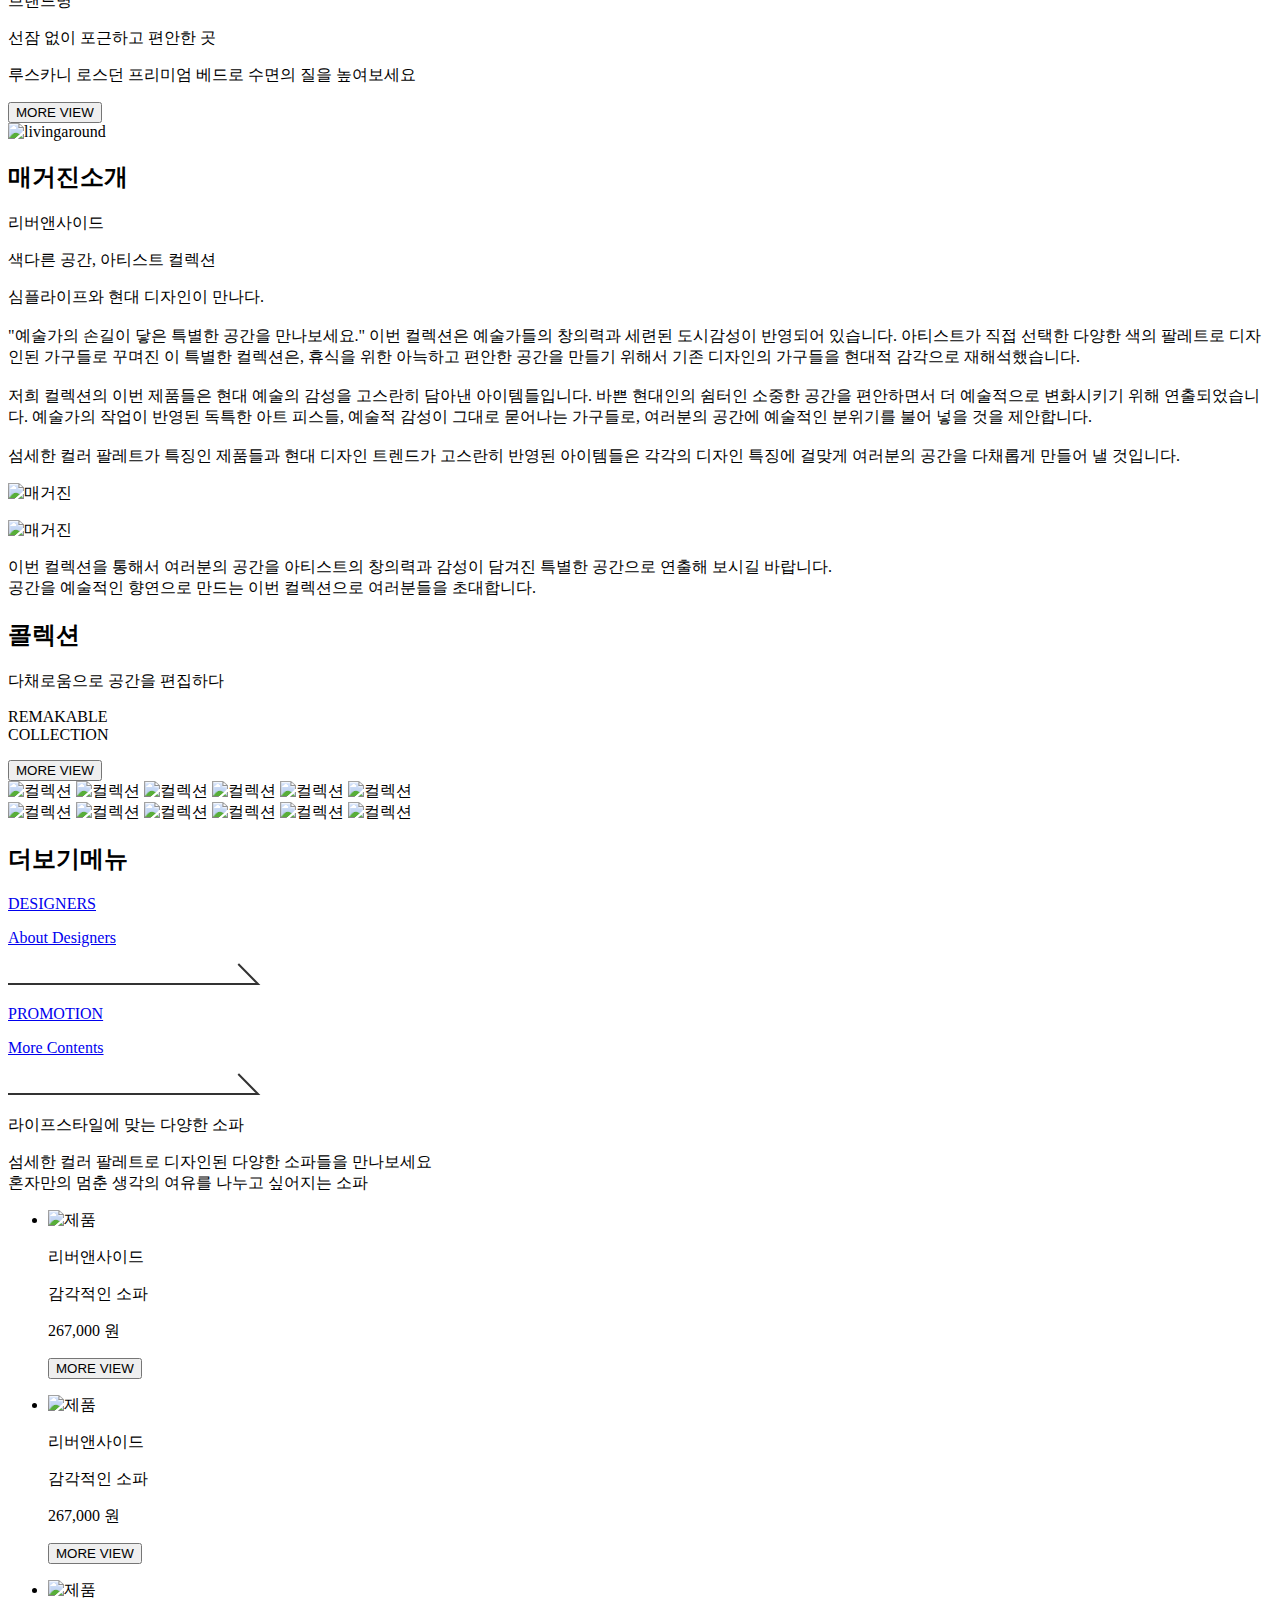
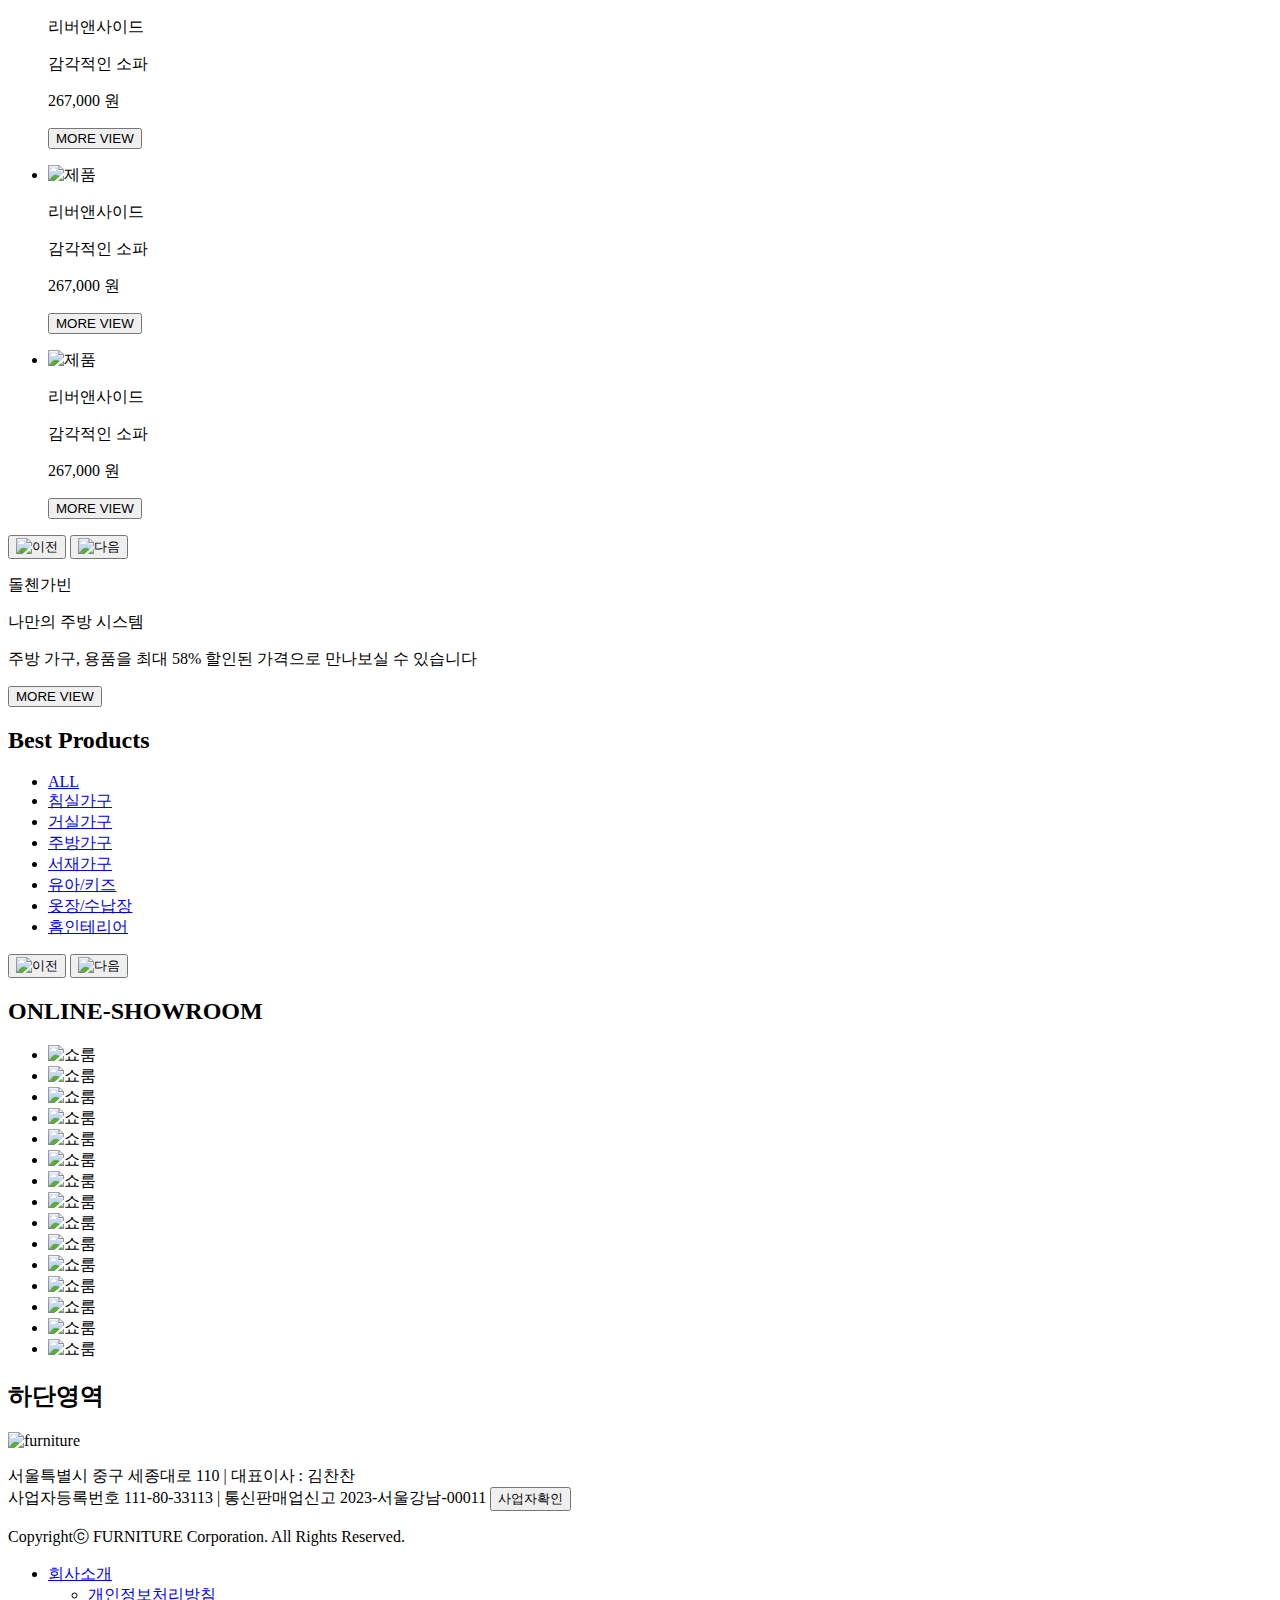
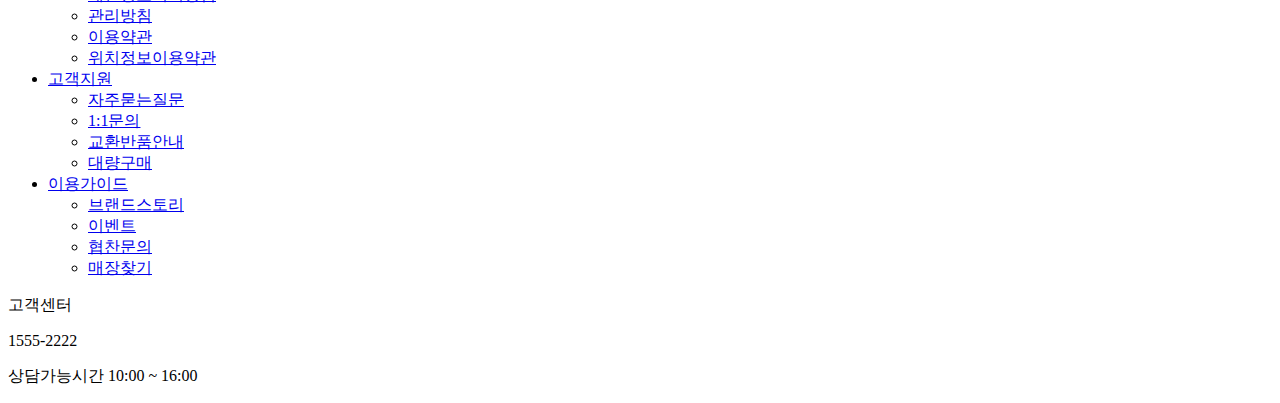
==== commit f2e2f931: "work4" ====
--- a/index.html
+++ b/index.html
@@ -30,7 +30,8 @@
     <header>
         <p>work1</p>
         <p>main_test</p>
-        <p>main_test2</p>
+        <p>main_test22198149071490721479014</p>
+        <p>내용추가</p>
         <p>work2</p>
         <h1><a href="/furniture/index.html"><img src="/furniture/images/logo.png" alt="로고"></a></h1>
         <nav id="mainmenu">
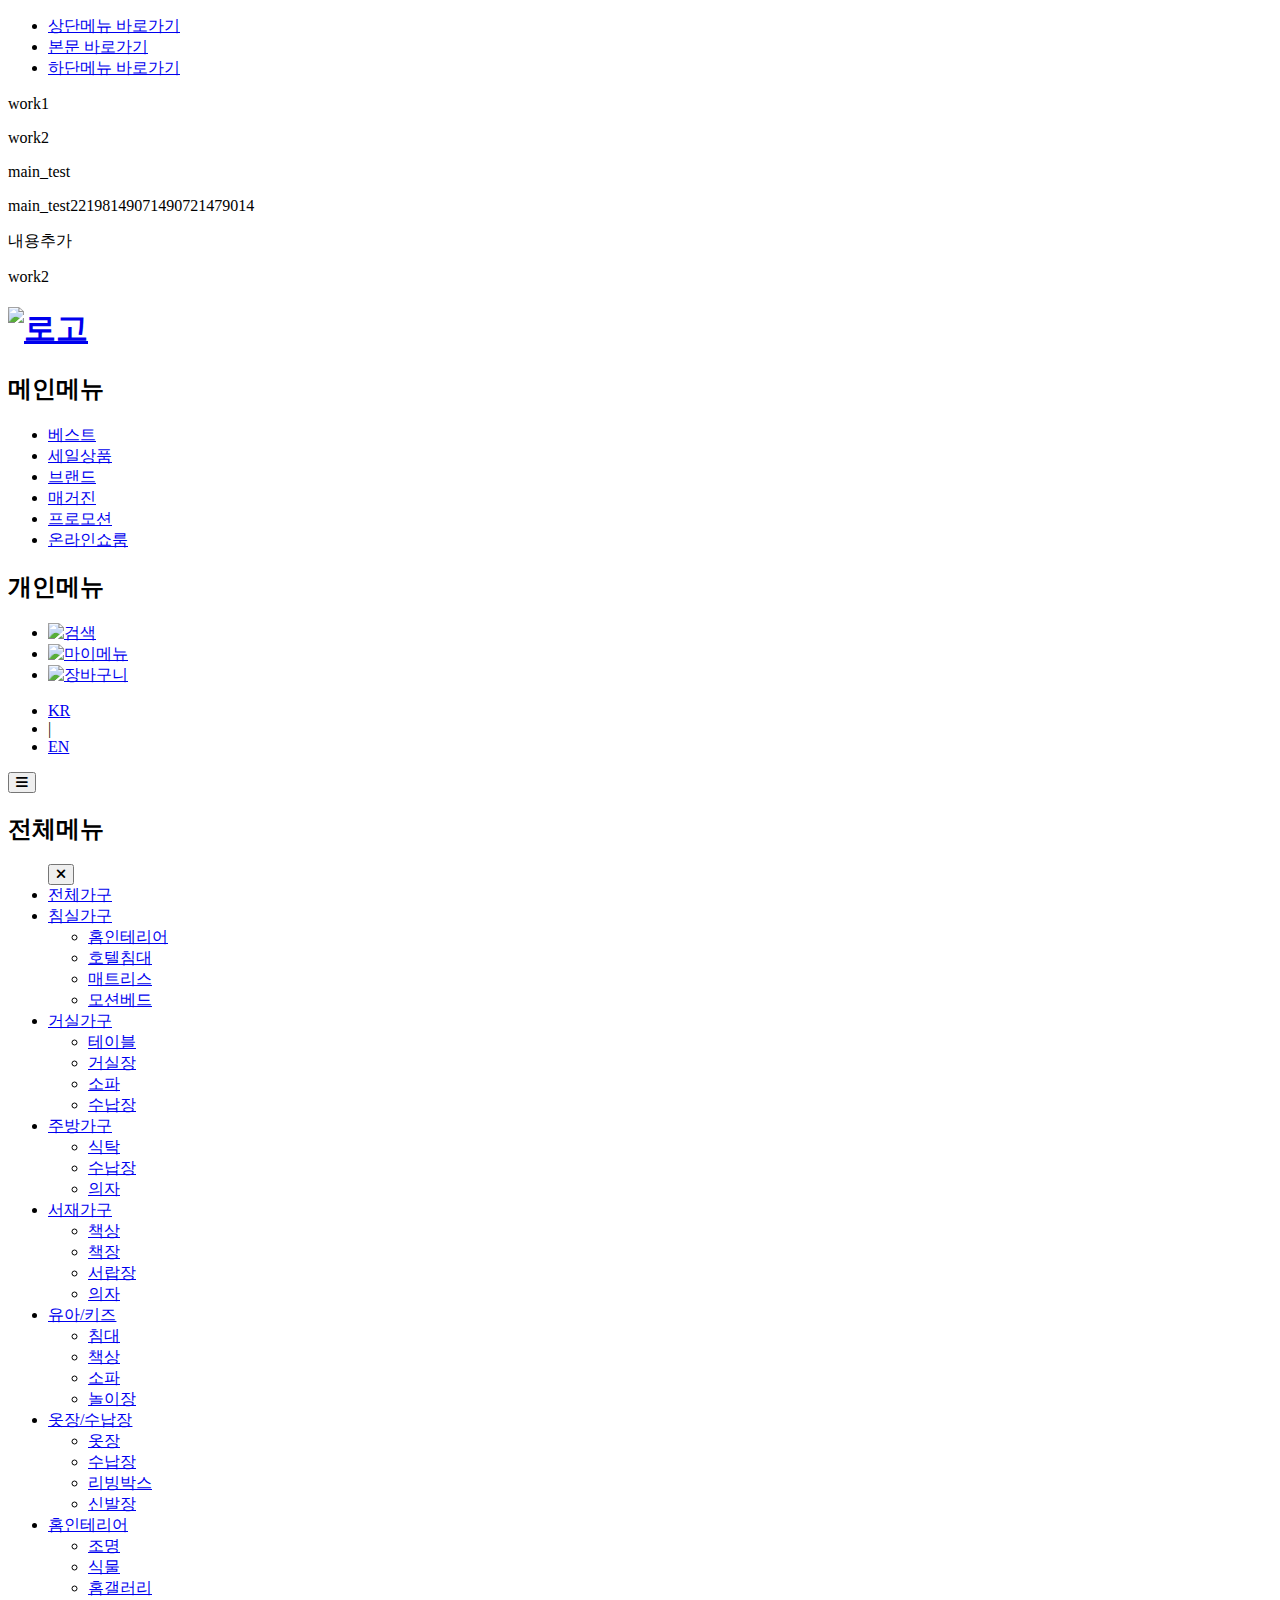
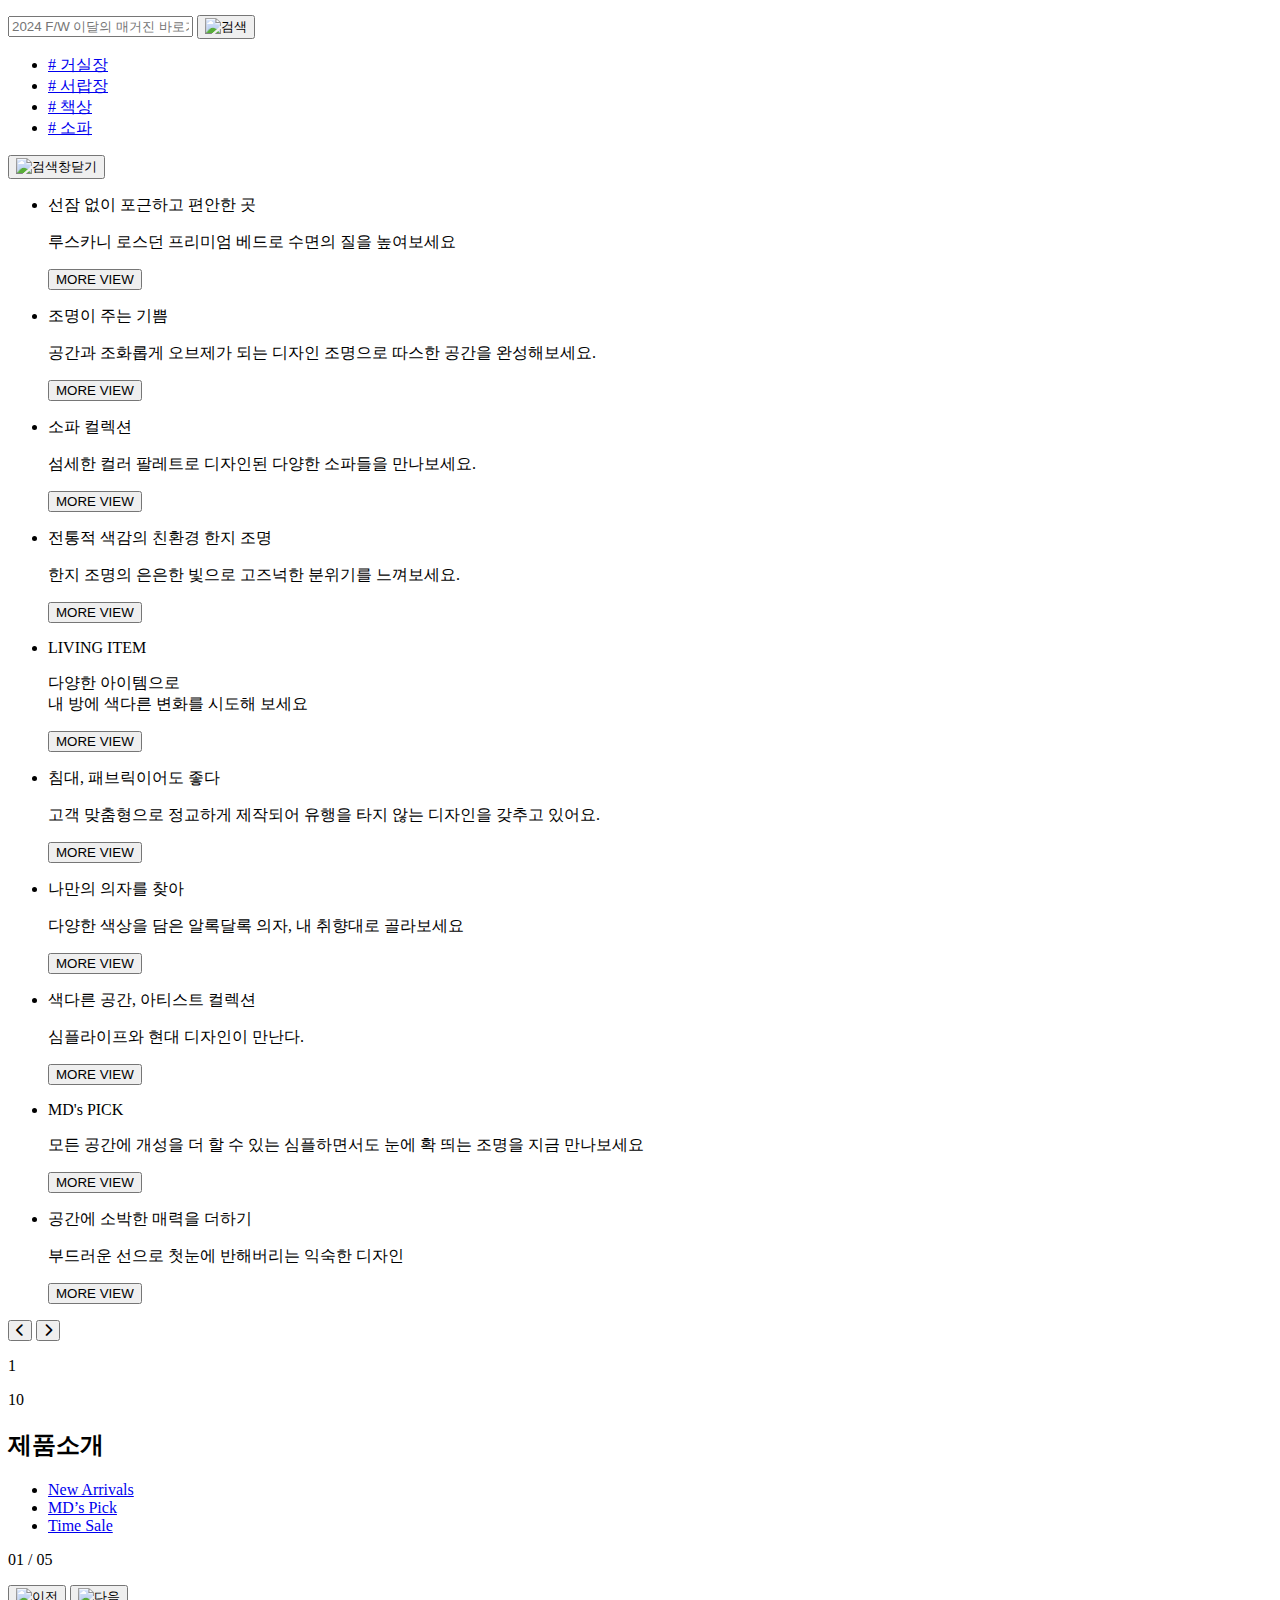
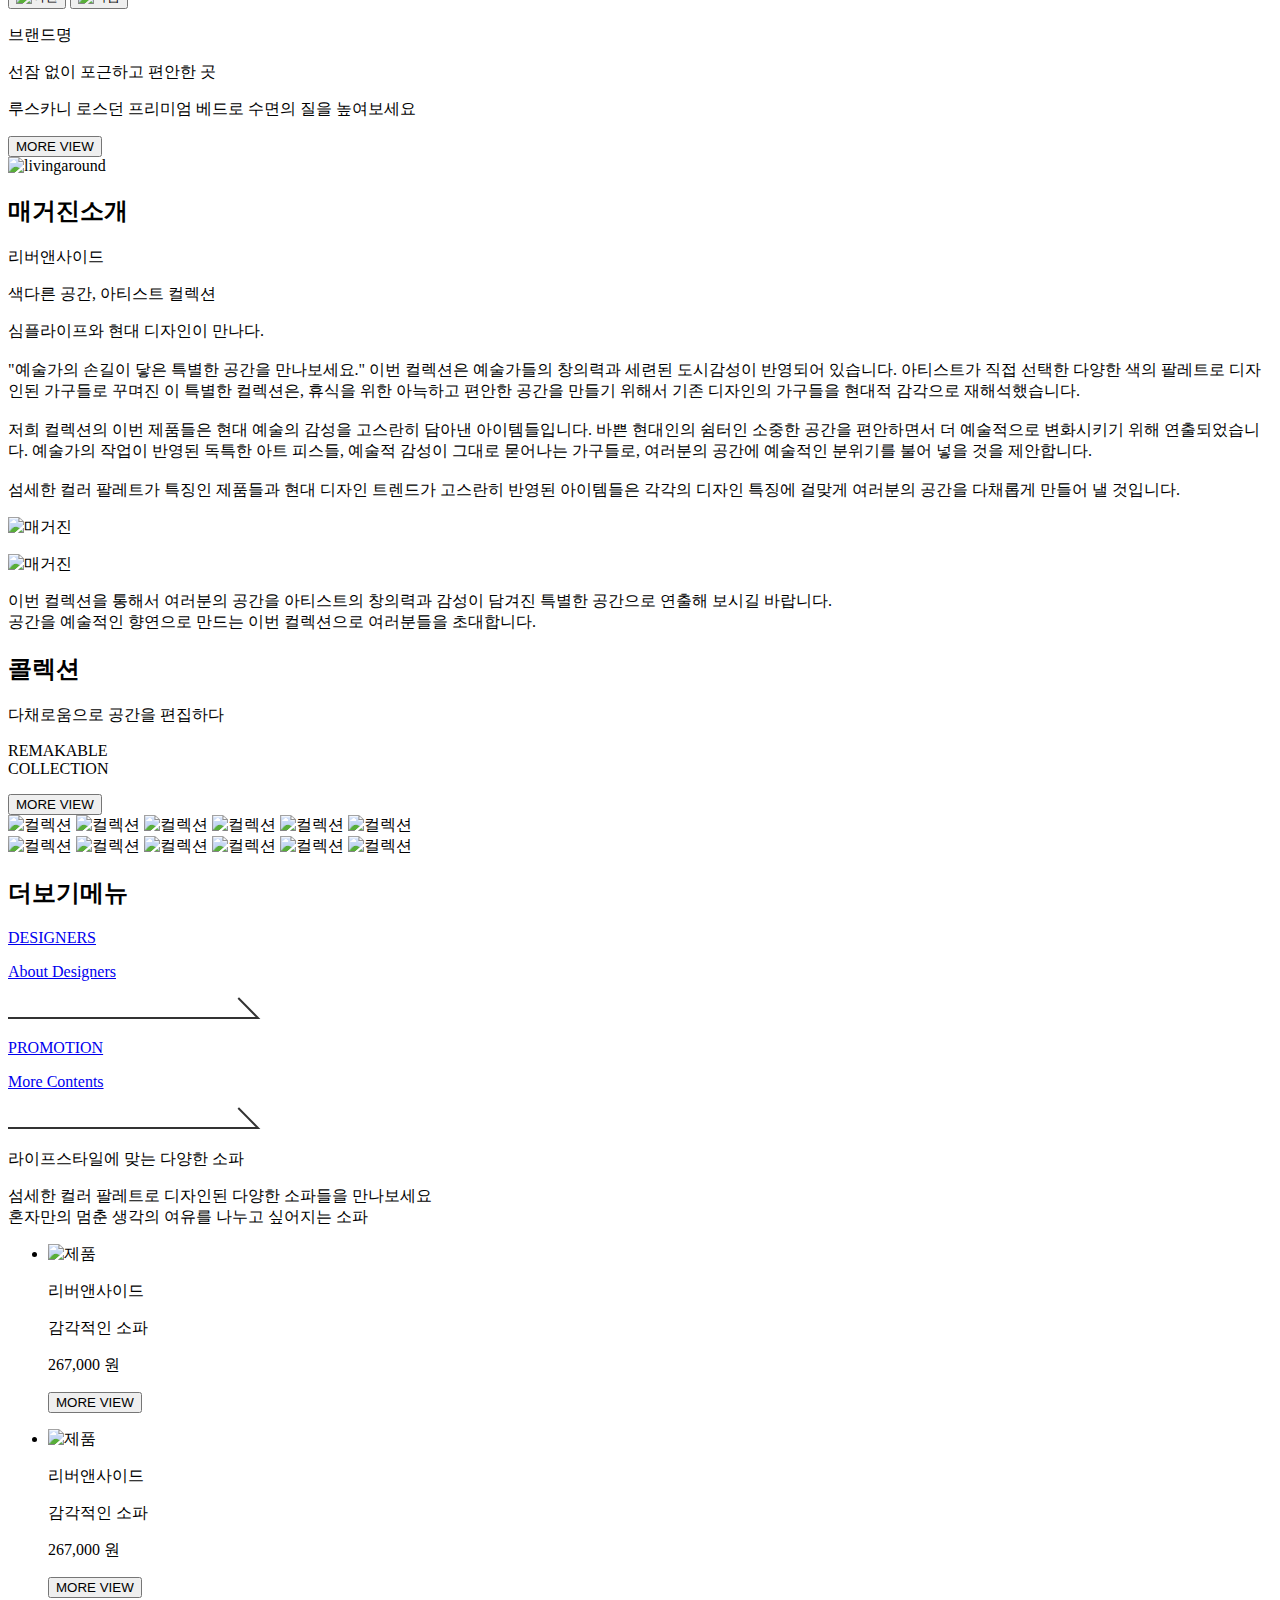
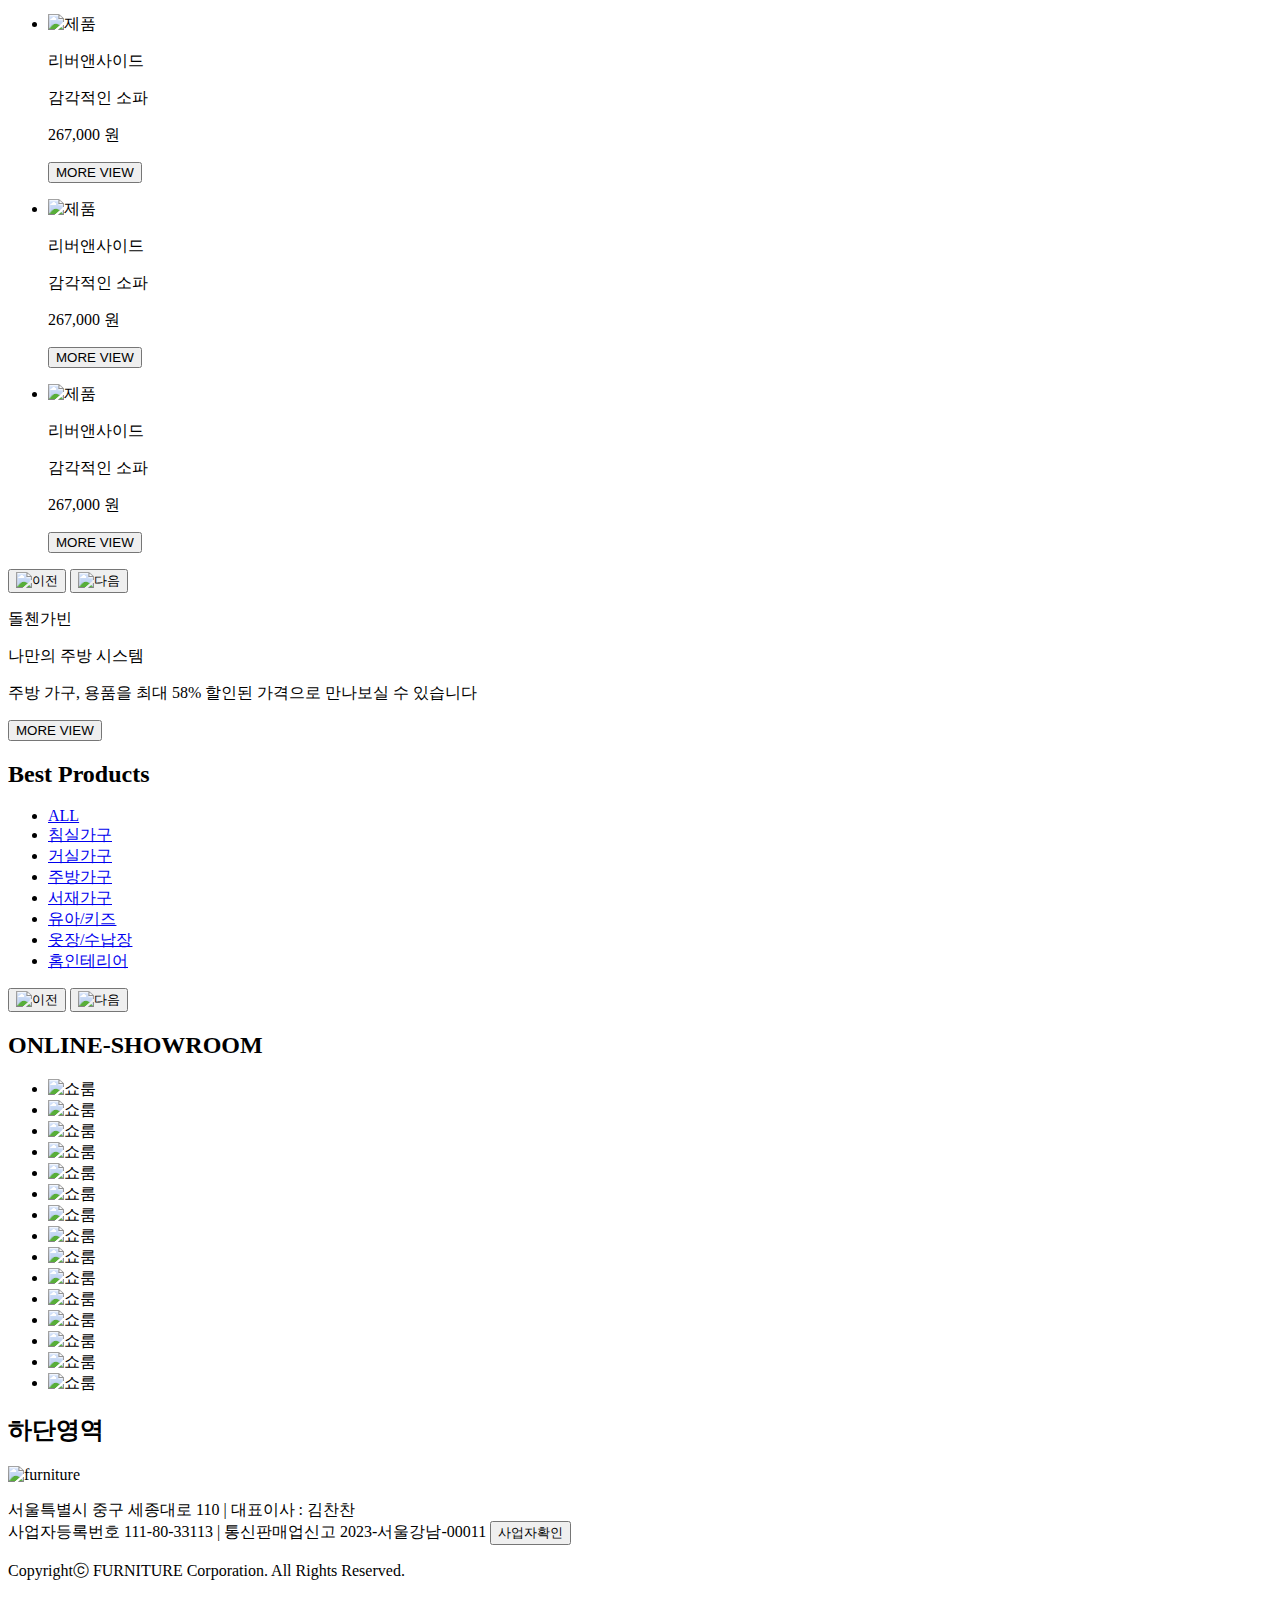
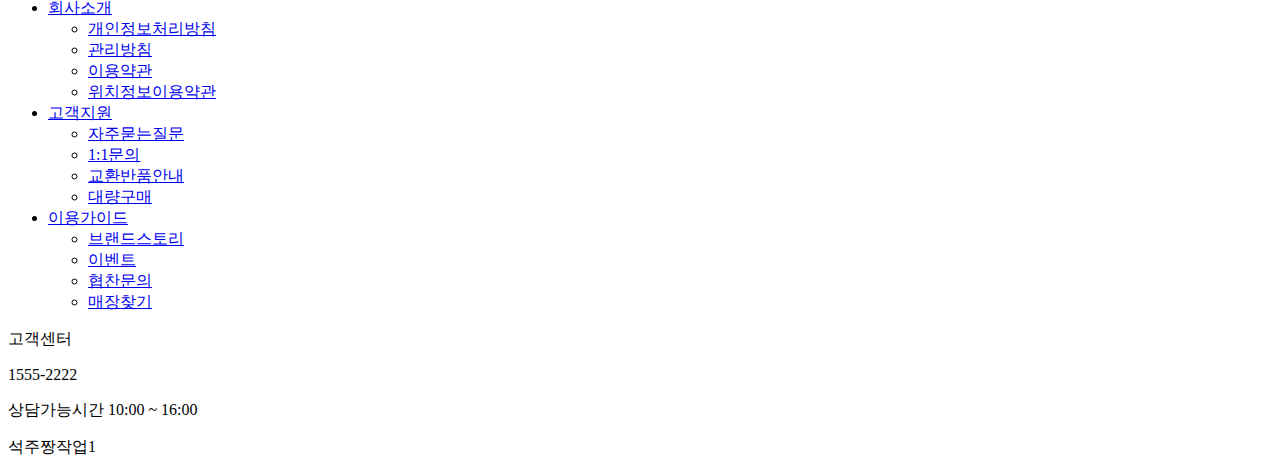
==== commit 2b599a44: "gggg" ====
--- a/index.html
+++ b/index.html
@@ -29,10 +29,12 @@
     </ul>
     <header>
         <p>work1</p>
+        <p>work2</p>
         <p>main_test</p>
         <p>main_test22198149071490721479014</p>
         <p>내용추가</p>
         <p>work2</p>
+     
         <h1><a href="/furniture/index.html"><img src="/furniture/images/logo.png" alt="로고"></a></h1>
         <nav id="mainmenu">
             <h2 class="hidden">메인메뉴</h2>
@@ -448,5 +450,6 @@
     <div class="scrollbar">
         <div class="scrollbar_thumb"></div>
     </div>
+	<p>석주짱작업1</p>
     </body>
     </html>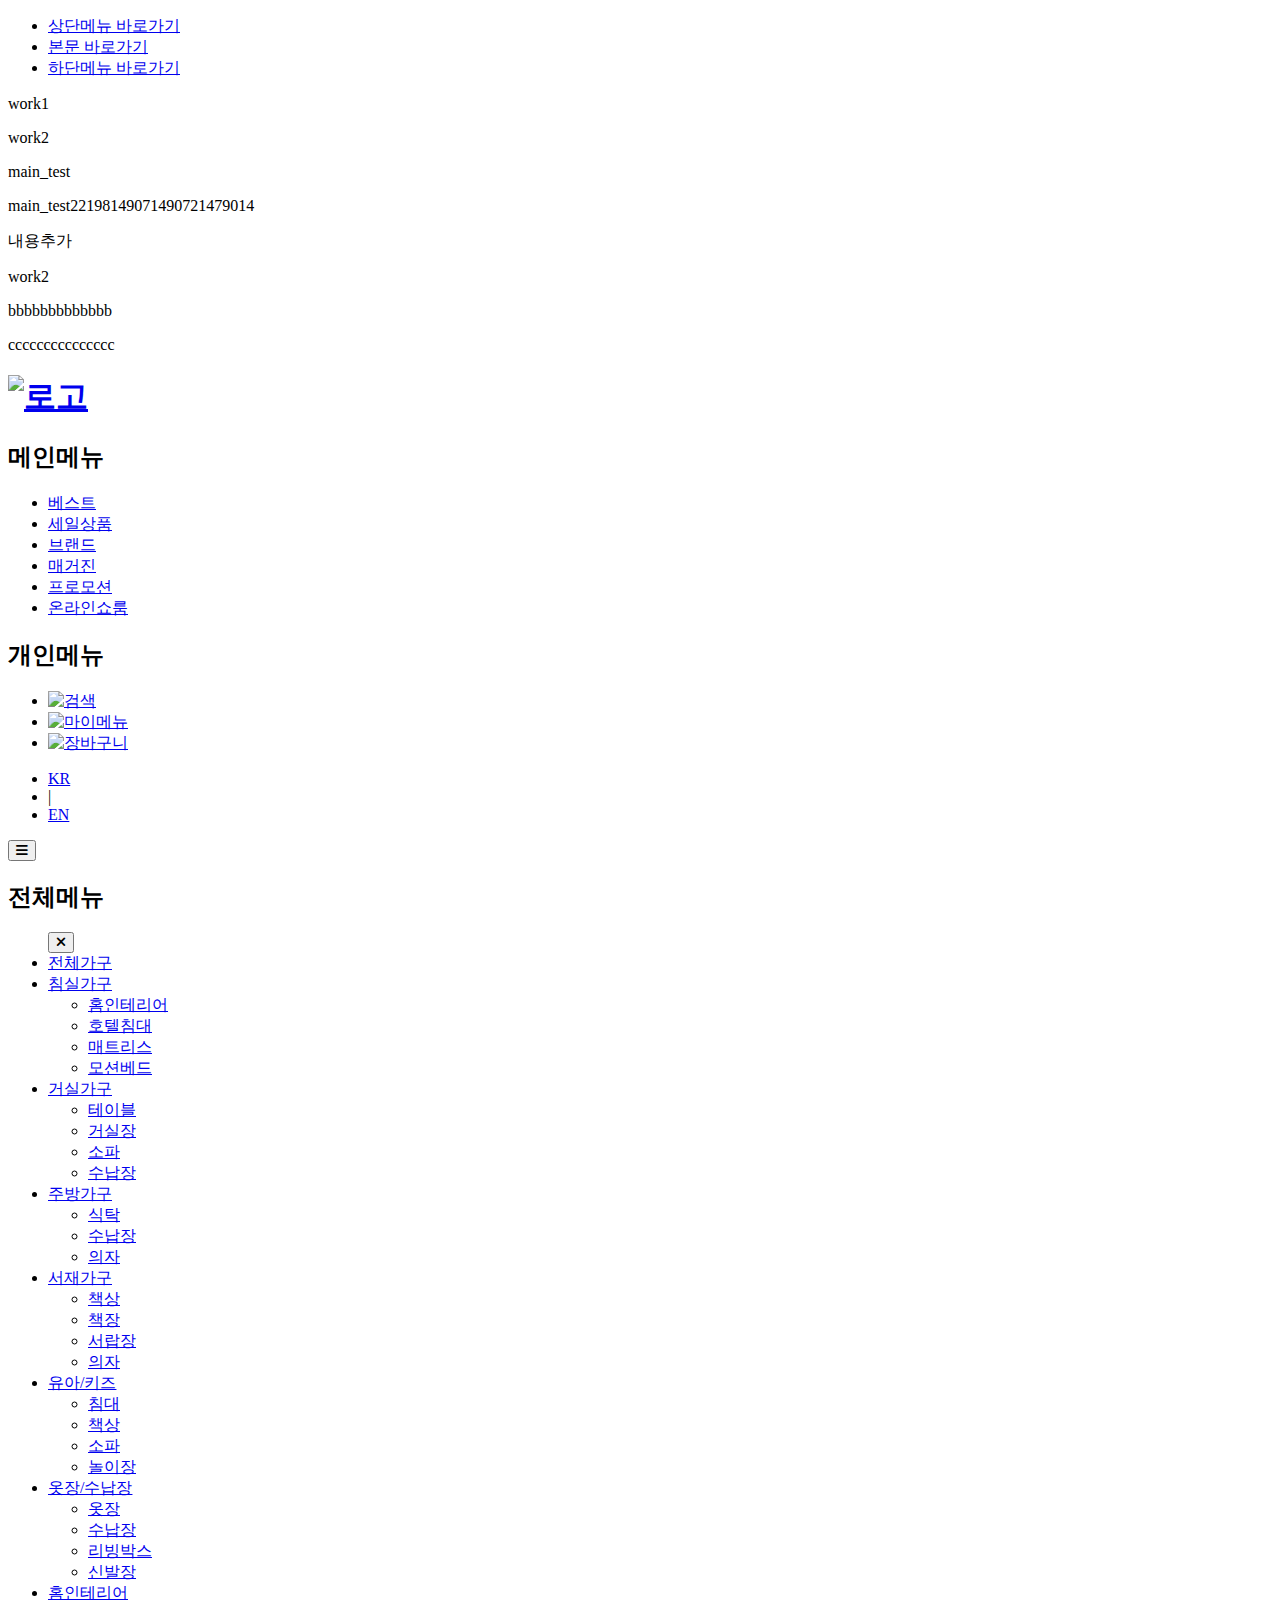
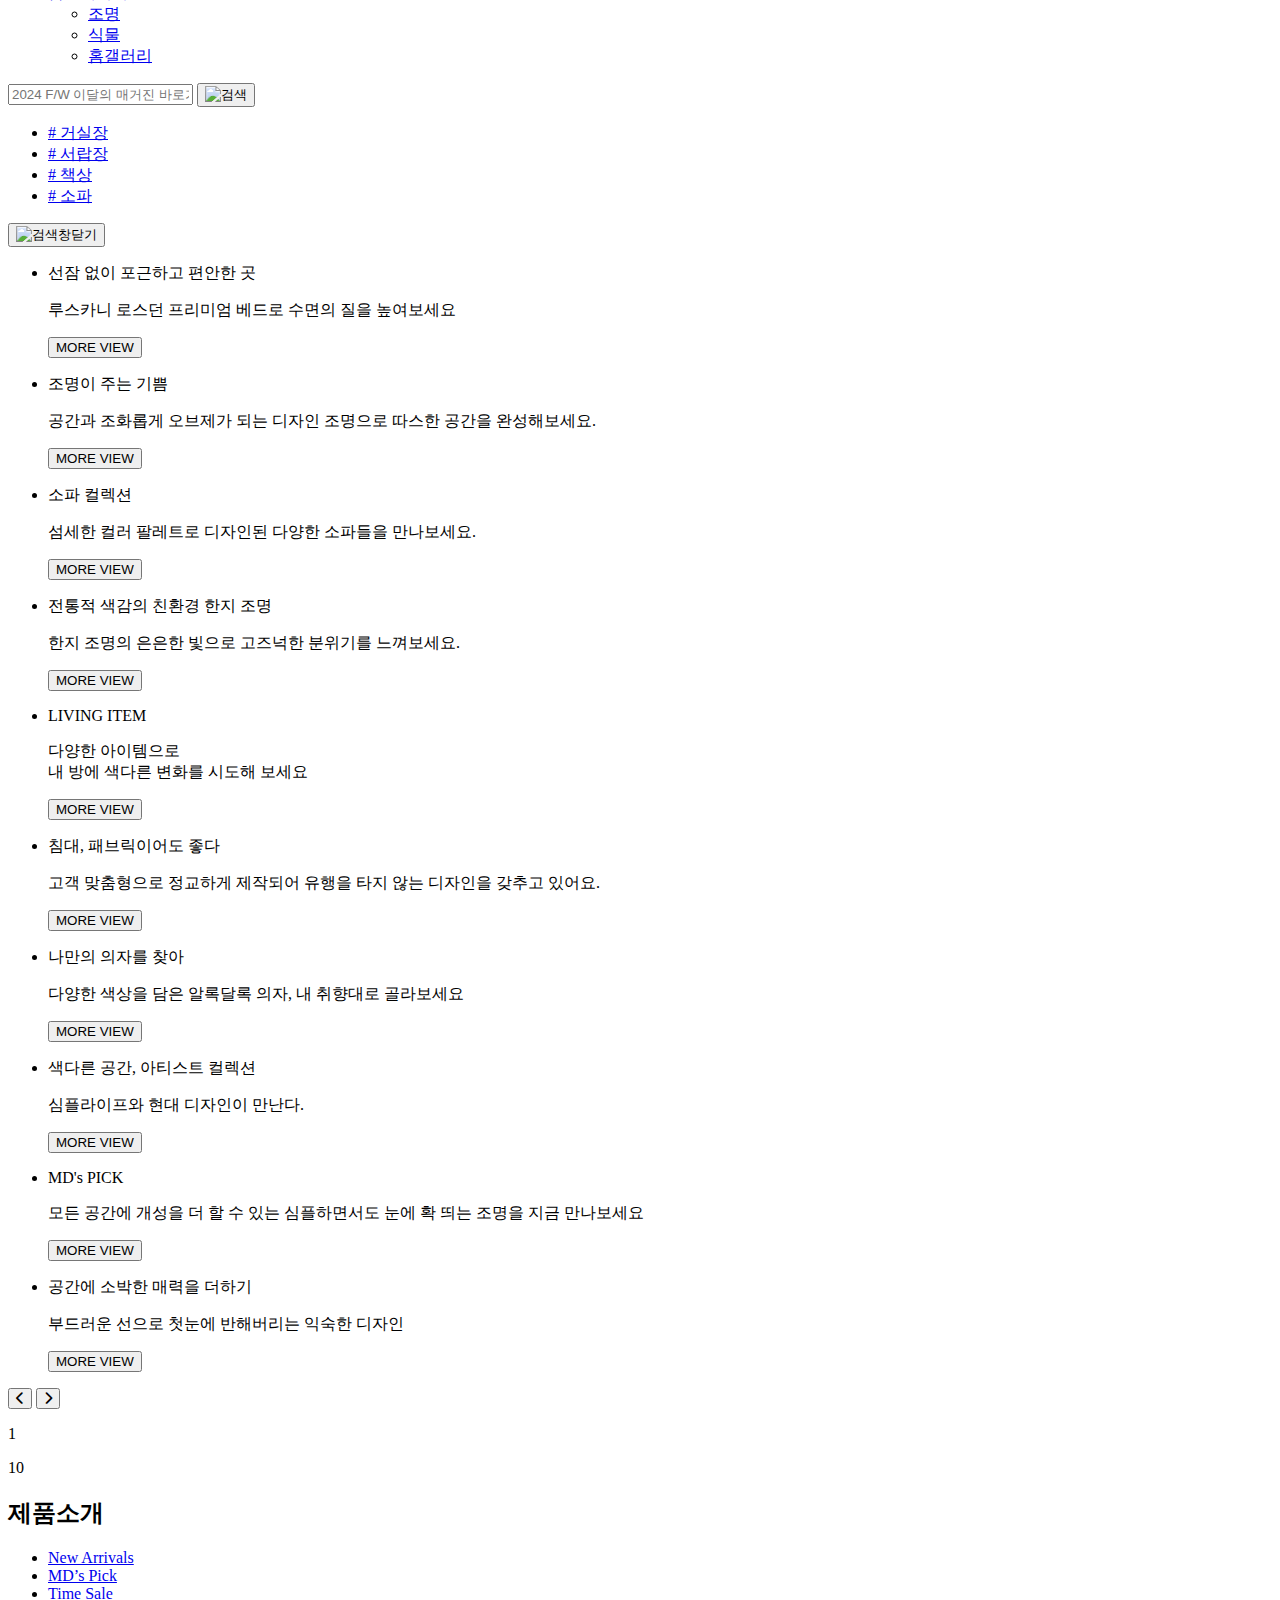
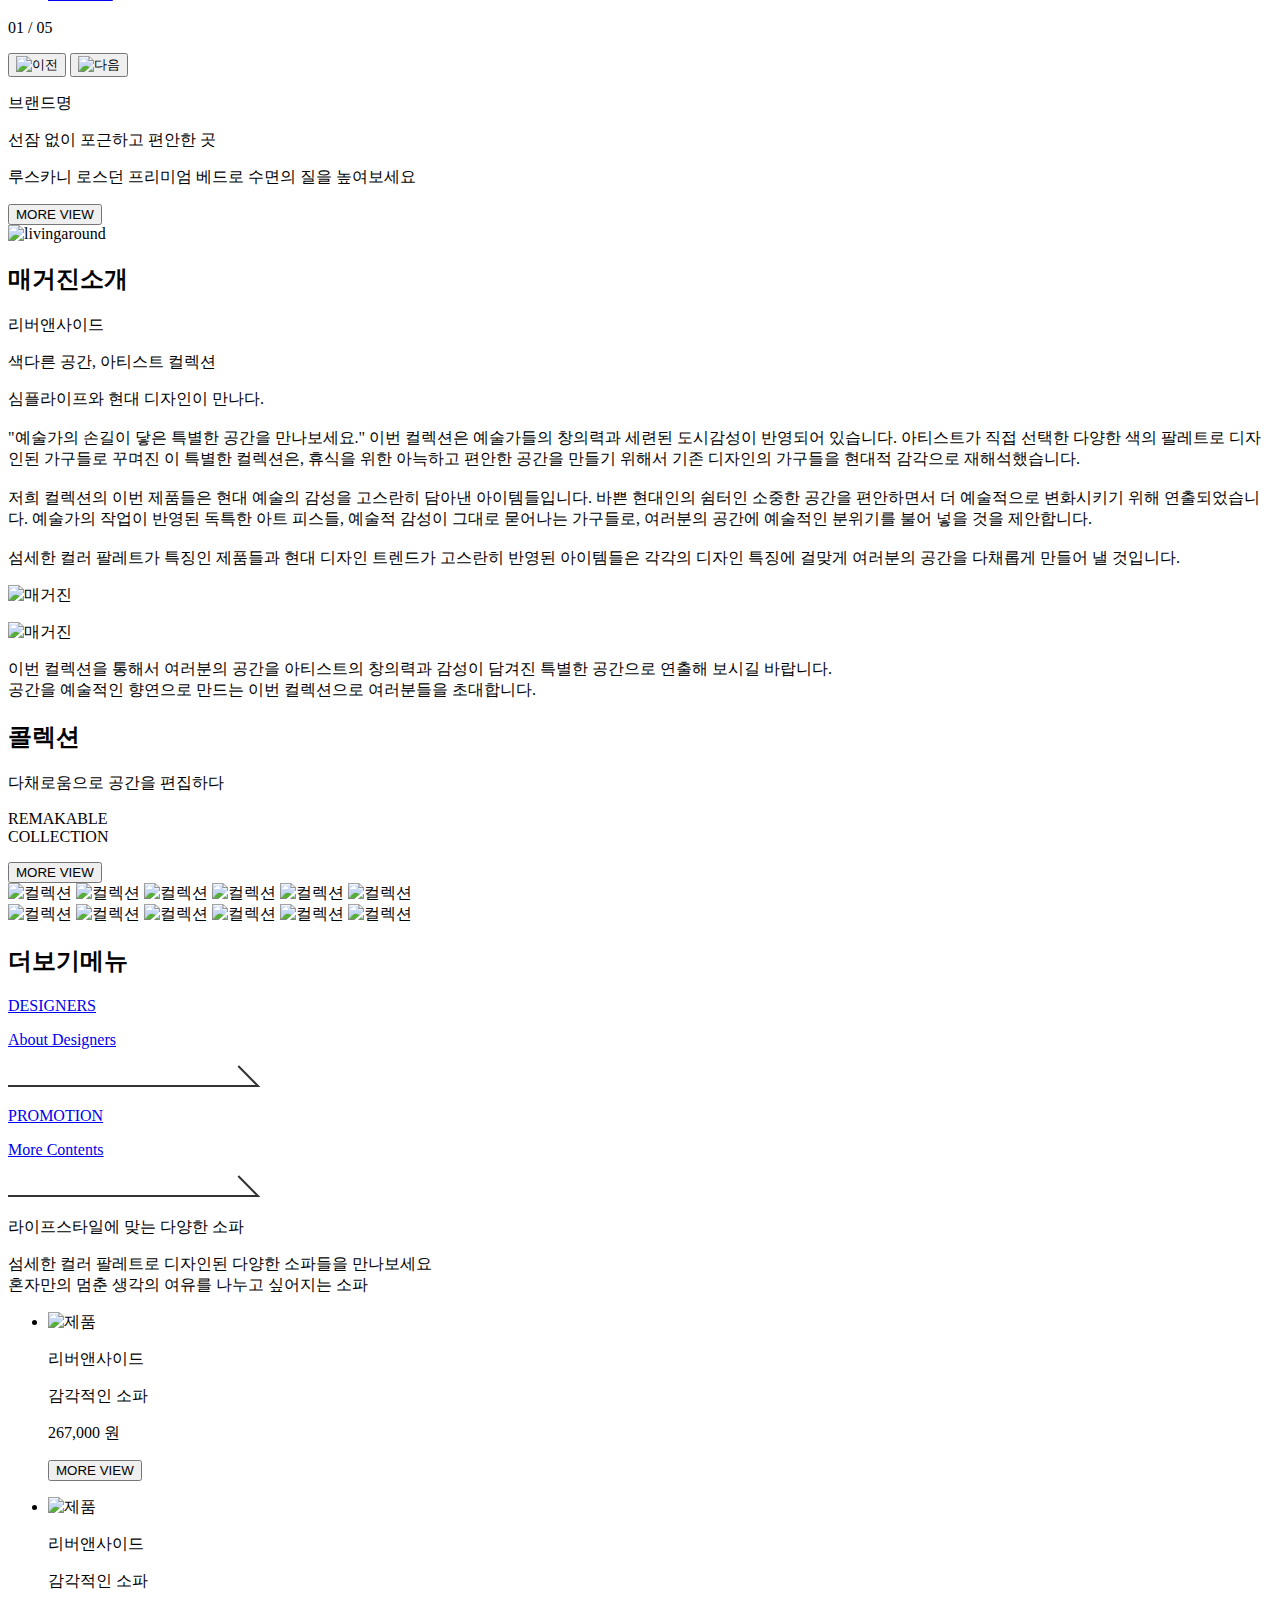
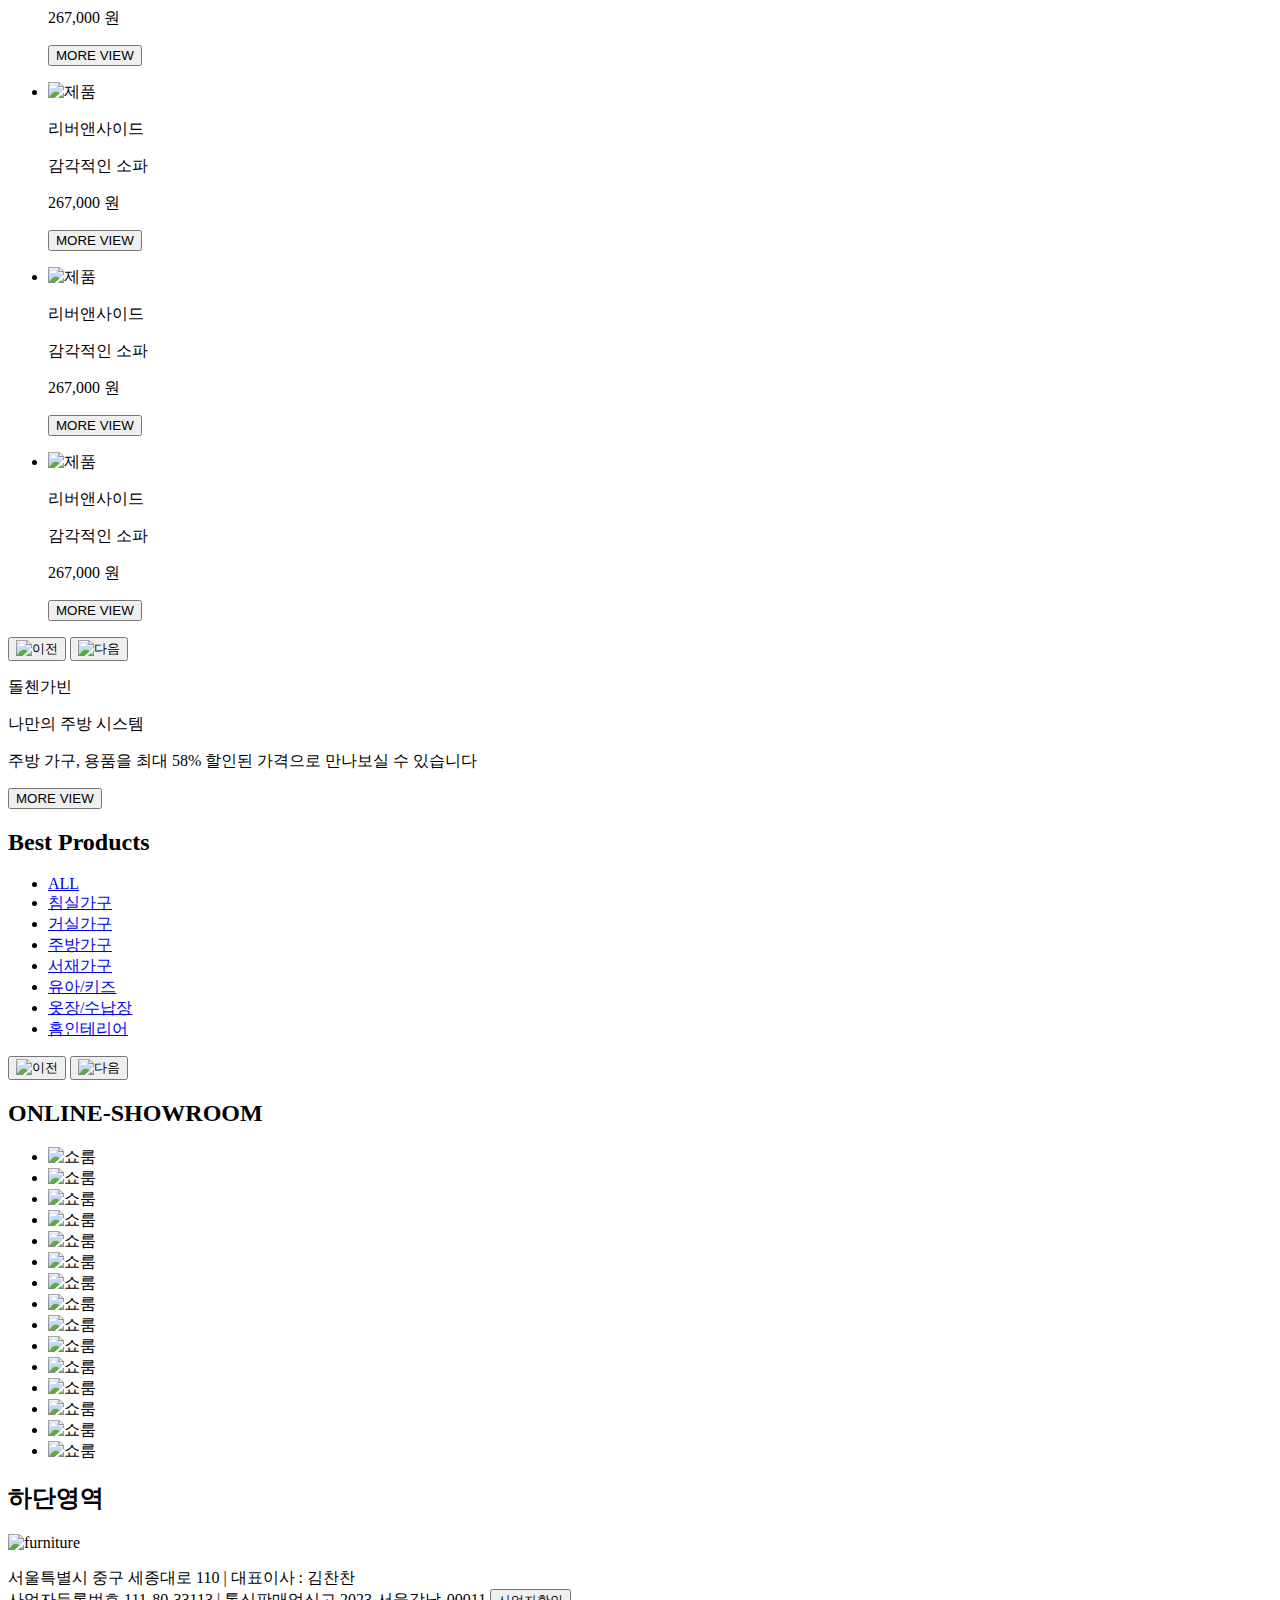
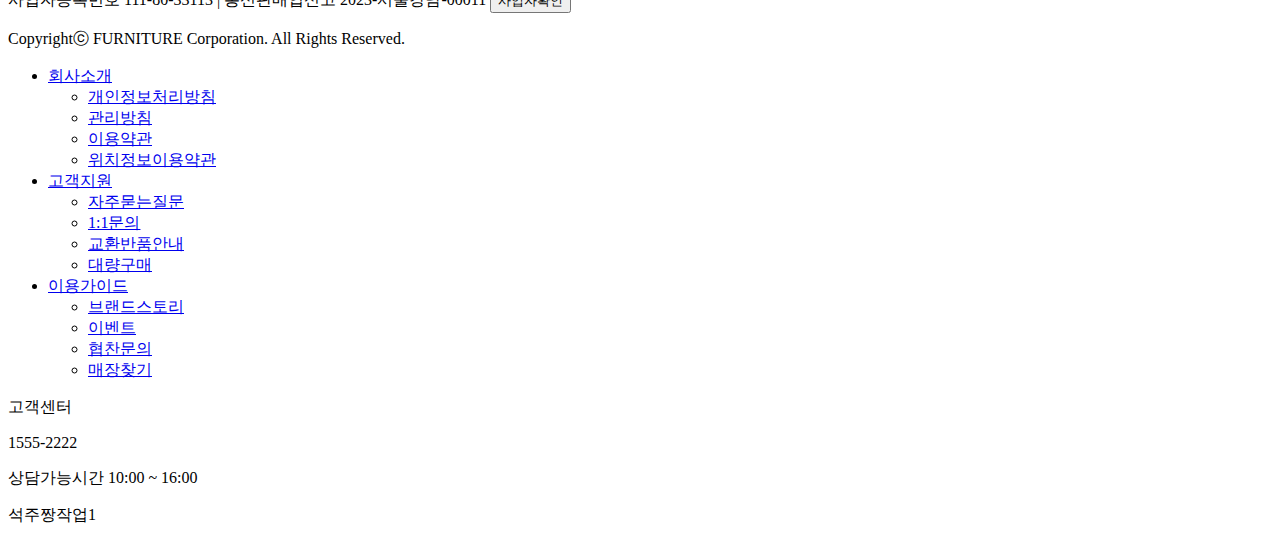
==== commit 05327352: "12" ====
--- a/index.html
+++ b/index.html
@@ -34,6 +34,8 @@
         <p>main_test22198149071490721479014</p>
         <p>내용추가</p>
         <p>work2</p>
+        <p>bbbbbbbbbbbbb</p>
+        <p>ccccccccccccccc</p>
      
         <h1><a href="/furniture/index.html"><img src="/furniture/images/logo.png" alt="로고"></a></h1>
         <nav id="mainmenu">
